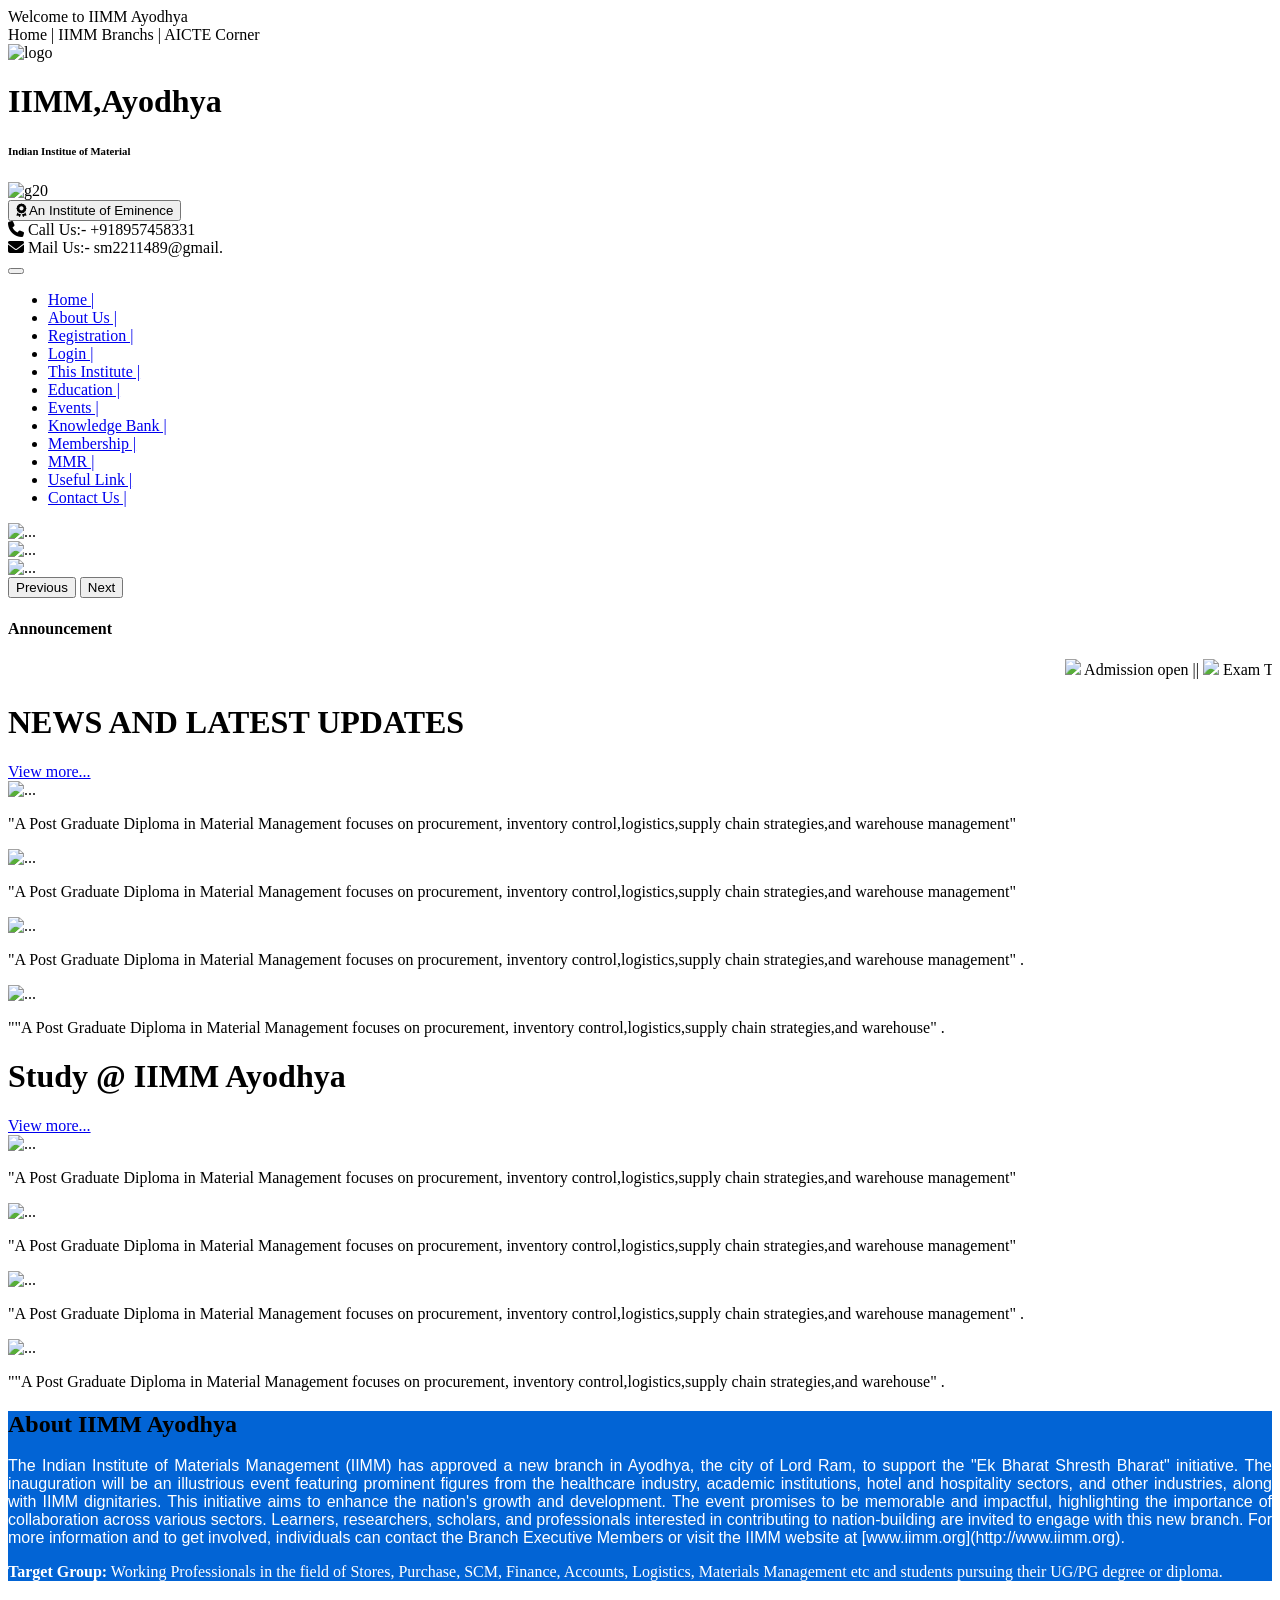
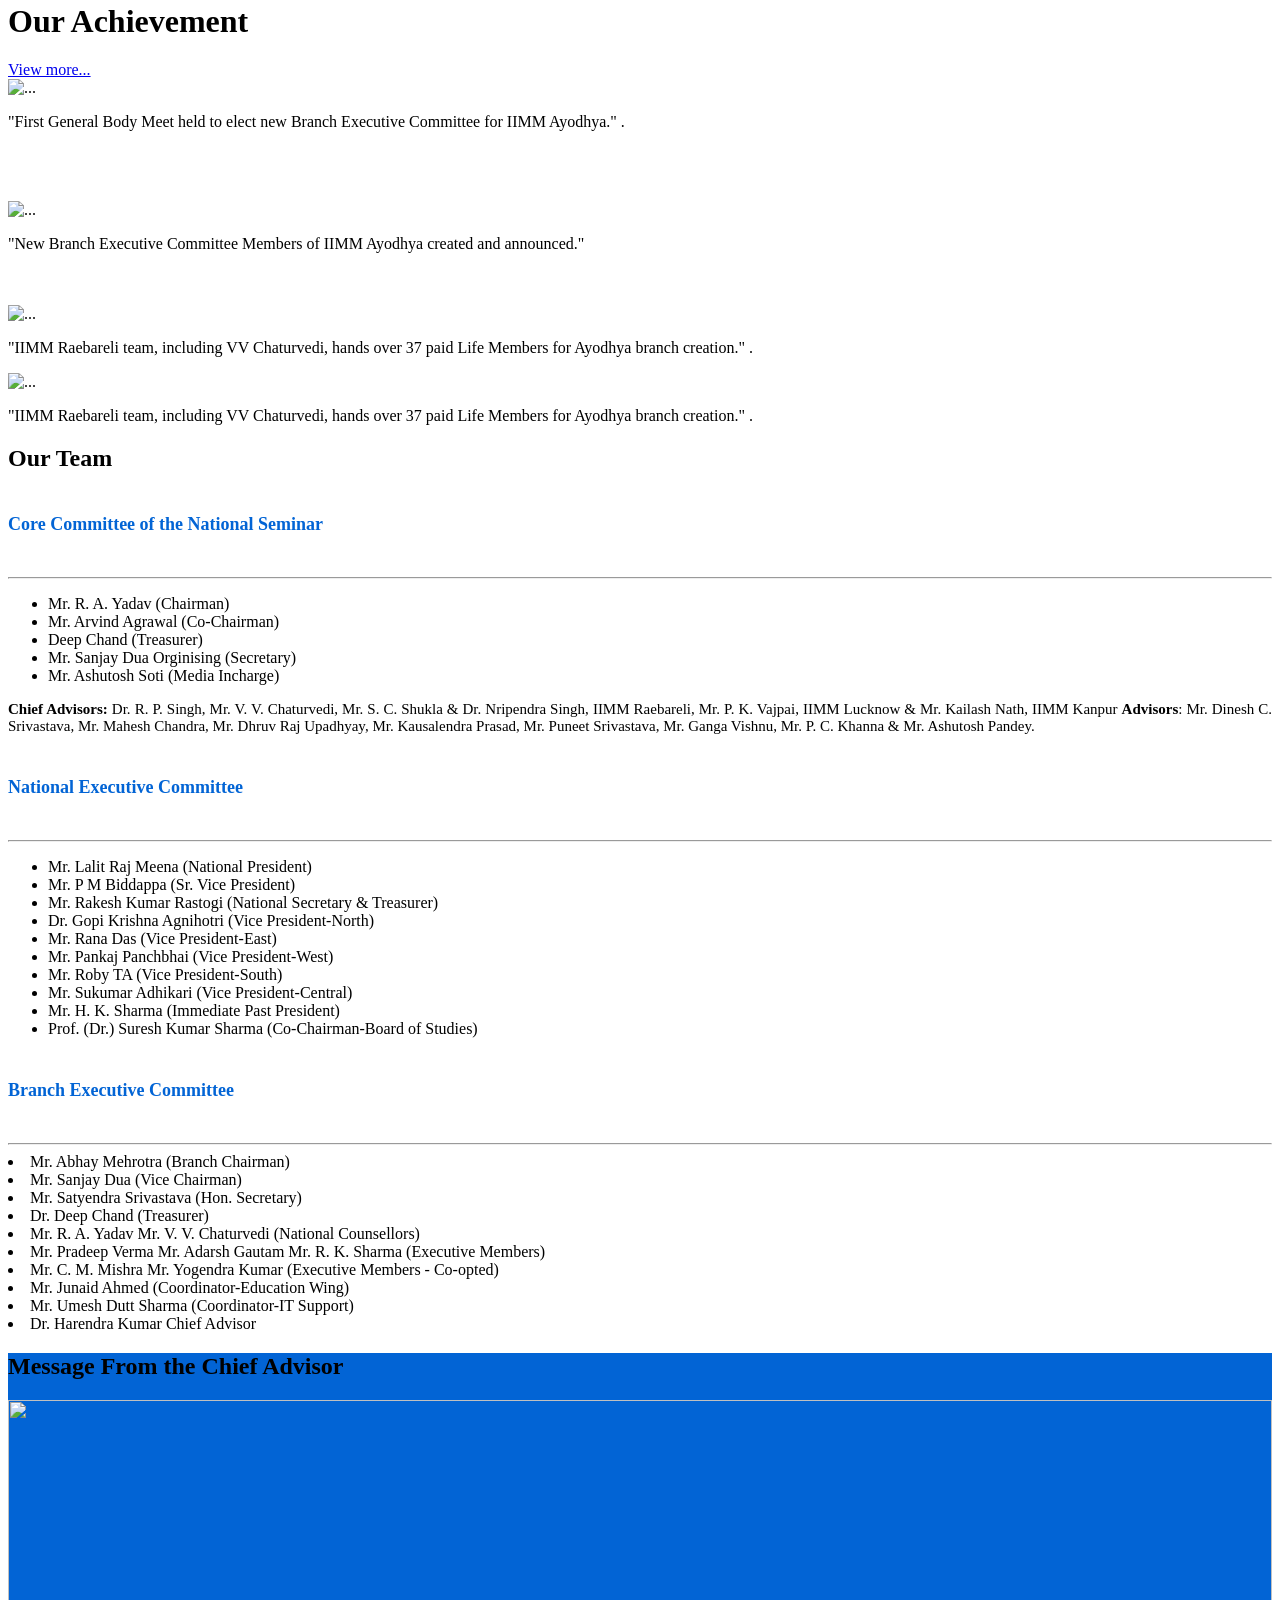
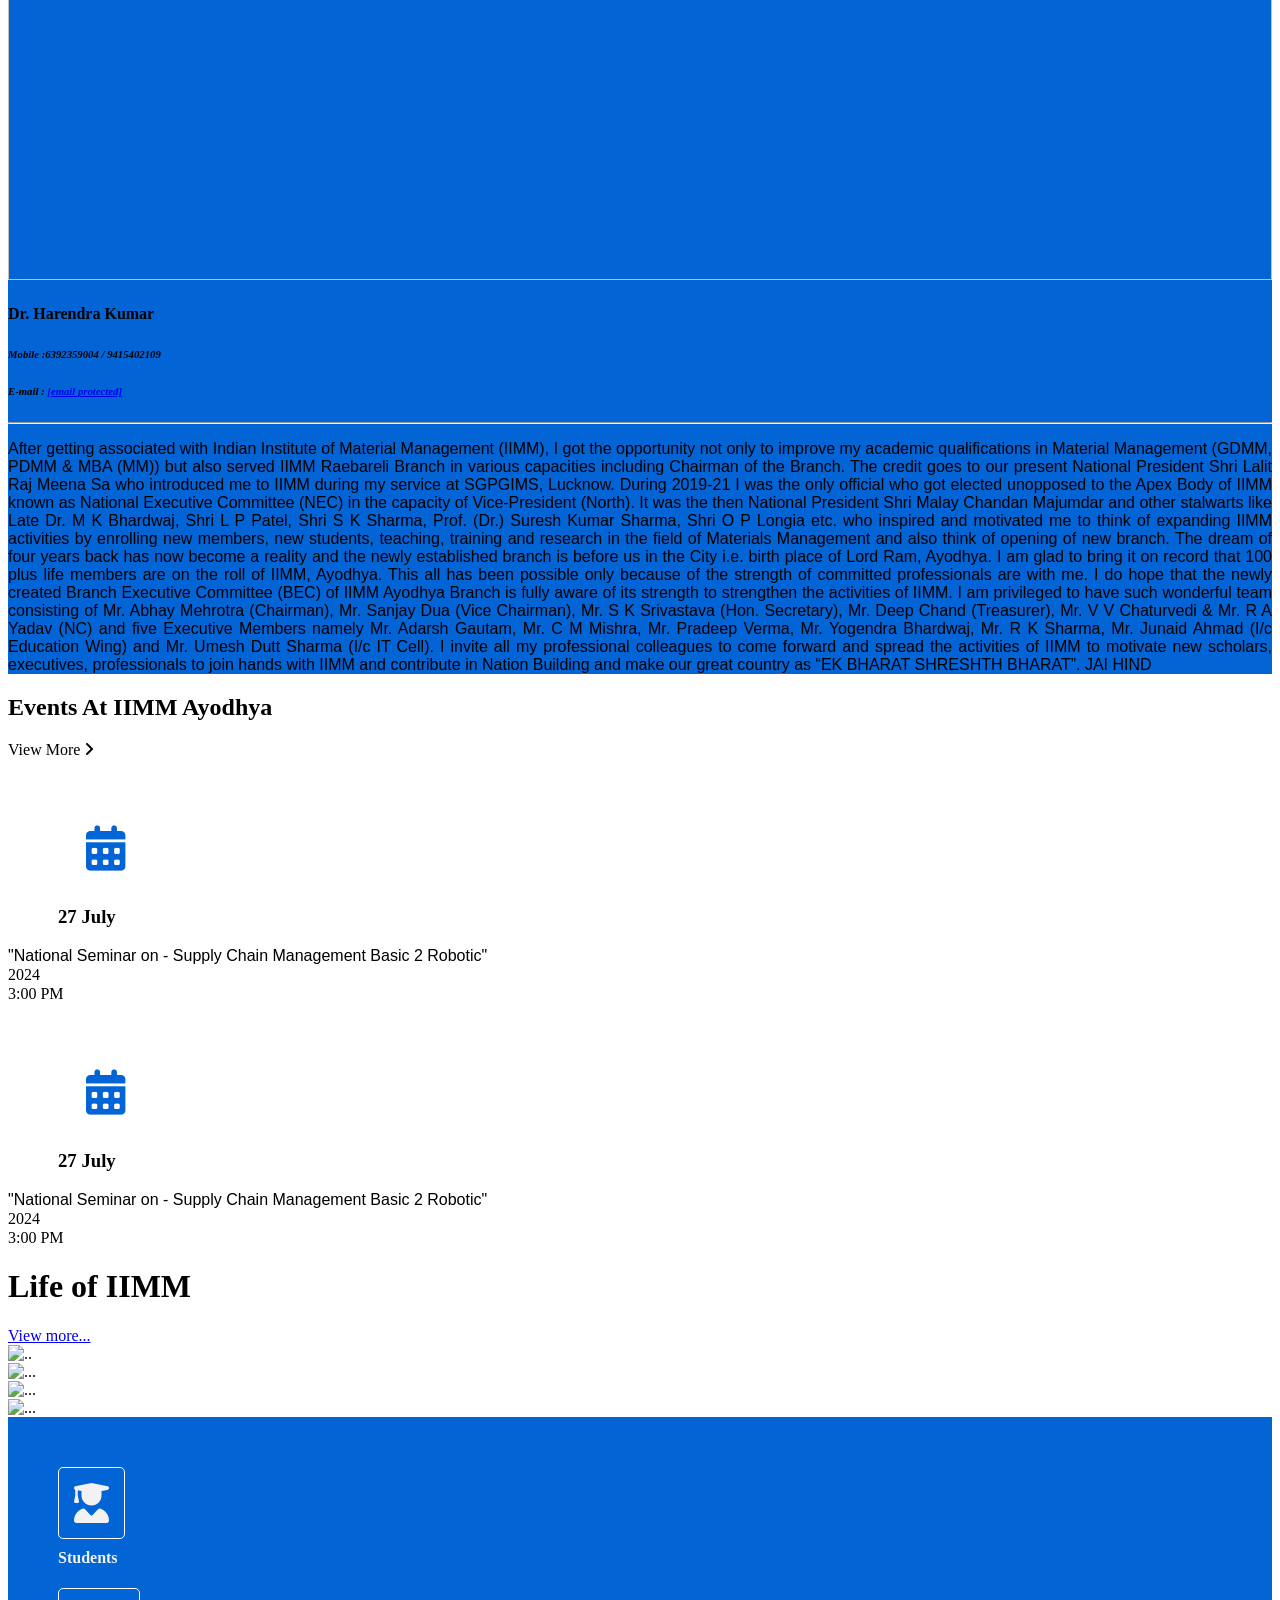
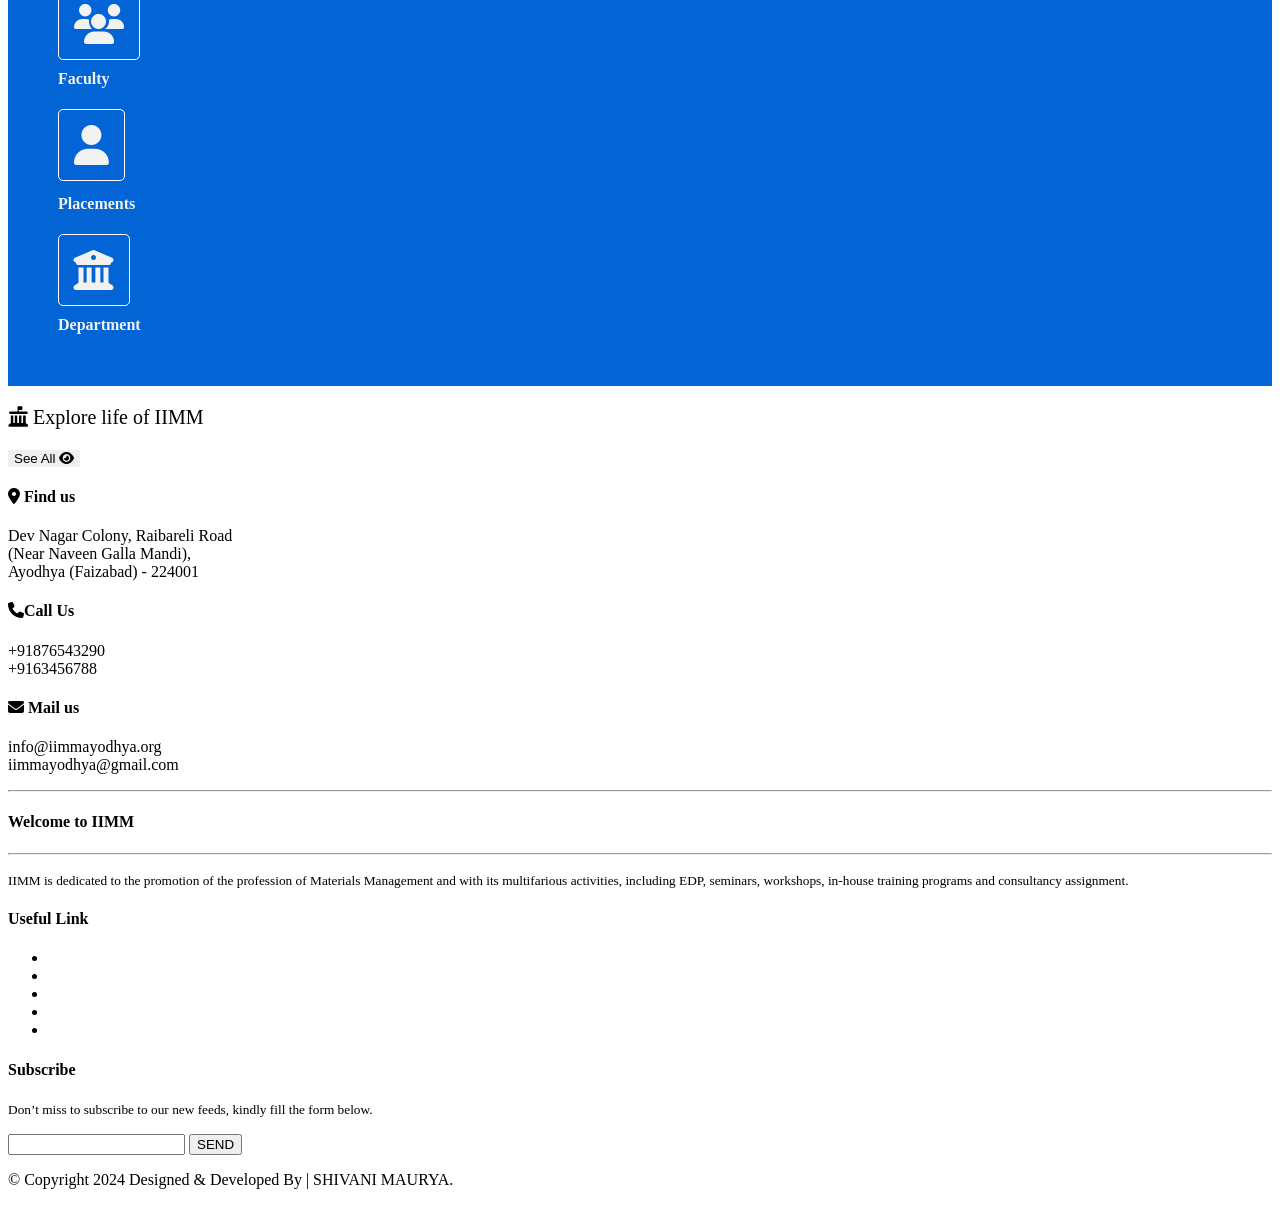
==== index.html @ 62db35c6 "Fixed  CSS path and updated file structure" ====
<!DOCTYPE html>

<html lang="en">

<head>

    <meta charset="UTF-8">

    <meta name="viewport" content="width=device-width, initial-scale=1.0">

    <title>Login Page</title>

    <link href="css/bootstrap.css"rel="stylesheet">

    <link href="css/style.css" rel="stylesheet">

    <script src="js/bootstrap.bundle.js"></script>

    <link rel="stylesheet" href="https://cdnjs.cloudflare.com/ajax/libs/font-awesome/6.6.0/css/all.min.css" integrity="sha512-Kc323vGBEqzTmouAECnVceyQqyqdsSiqLQISBL29aUW4U/M7pSPA/gEUZQqv1cwx4OnYxTxve5UMg5GT6L4JJg==" crossorigin="anonymous" referrerpolicy="no-referrer" />

</head>

<body>

    <div class="container-fluid">

    <!-- header start -->

    <div class="row bg-primary text-white py-2 text-center fw-semibold">

        <div class="col-sm-6">Welcome to IIMM Ayodhya</div>

        <div class="col-sm-6"> Home | IIMM Branchs | AICTE Corner</div>

     <!-- header end -->

      </div>

      <!-- main header strat -->

      <div class="row py-1 align-item-center">

        <div class="col-sm-2 text-end">

            <img src="images/Logo-IIMM-1.png" alt="logo" height="110">

        </div>

        <div class="col-sm-3">

            <h1>IIMM,Ayodhya</h1>

            <h6>Indian Institue of Material</h6>

        </div>

        <div class="col-sm-1"> <img src="images/2-logo.png" alt="g20" height="60"></div>

        <div class="col-sm-2">

            <button class="btn border border-dark"> <i class="fa-solid fa-award"></i> An Institute of Eminence</button>

        </div>

        <div class="col-sm-3">

            <span class="fw-semibold"> <i class="fa-solid fa-phone"></i> Call Us:- +918957458331</span>

            <br/>

            <span class="fw-semibold"> <i class="fa-solid fa-envelope"></i> Mail Us:- sm2211489@gmail.</span>

        </div>

      </div>

       <!-- main header close -->

 

      <!-- navbar start -->

      <div class="row">

        <div class="col-sm-12 py-0">

        <nav class="navbar navbar-expand-lg navbar-light bg-light">

            <div class="container-fluid bg-primary ">

            

              <button class="navbar-toggler" type="button" data-bs-toggle="collapse" data-bs-target="#navbarSupportedContent" aria-controls="navbarSupportedContent" aria-expanded="false" aria-label="Toggle navigation">

                <span class="navbar-toggler-icon"></span>

              </button>

              <div class="collapse navbar-collapse" id="navbarSupportedContent">

                <ul class="navbar-nav mx-auto mb-2 mb-lg-0 ">

                  <li class="nav-item">

                    <a class="nav-link active text-white" aria-current="page" href="index.html">Home |</a>

                  </li>

                  <li class="nav-item">

                    <a class="nav-link active text-white" href="About Us.html" tabindex="-1" aria-disabled="true">About Us |</a>

                  </li>

 

                  <li class="nav-item">

                    <a class="nav-link active text-white" href="registration.html" tabindex="-1" aria-disabled="true">Registration |</a>

                  </li>

 

                  <li class="nav-item">

                    <a class="nav-link active text-white" href="login.html" tabindex="-1" aria-disabled="true">Login |</a>

                  </li>

                  <li class="nav-item">

                    <a class="nav-link active  text-white" href="#" tabindex="-1" aria-disabled="true">This Institute |</a>

                  </li>

                  <li class="nav-item">

                    <a class="nav-link active text-white" href="#" tabindex="-1" aria-disabled="true">Education |</a>

                  </li>

                  <li class="nav-item">

                    <a class="nav-link active text-white" href="#" tabindex="-1" aria-disabled="true">Events |</a>

                  </li>

                  <li class="nav-item">

                    <a class="nav-link active text-white" href="#" tabindex="-1" aria-disabled="true">Knowledge Bank |</a>

                  </li>

                  <li class="nav-item">

                    <a class="nav-link active text-white" href="#" tabindex="-1" aria-disabled="true">Membership |</a>

                  </li>

                  <li class="nav-item">

                    <a class="nav-link active text-white" href="#" tabindex="-1" aria-disabled="true">MMR |</a>

                  </li>

                  <li class="nav-item">

                    <a class="nav-link active text-white" href="#" tabindex="-1" aria-disabled="true">Useful Link |</a>

                  </li>

                  <li class="nav-item">

                    <a class="nav-link active text-white" href="contact Us.html" tabindex="-1" aria-disabled="true">Contact Us |</a>

                  </li>

                </ul>

              </div>

            </div>

          </nav>

        </div>

      </div>

       <!-- navbar close-->

    <!-- slider start -->

    <div class="row">

      <div class="col-sm 12">

        <div id="carouselExampleControls" class="carousel slide" data-bs-ride="carousel">

          <div class="carousel-inner">

            <div class="carousel-item active">

              <img src="images/35.jpg" class="d-block w-100" alt="...">

            </div>

            <div class="carousel-item">

              <img src="images/36.jpg" class="d-block w-100" alt="...">

            </div>

            <div class="carousel-item">

              <img src="images/37.jpg" class="d-block w-100" alt="...">

            </div>

          </div>

          <button class="carousel-control-prev" type="button" data-bs-target="#carouselExampleControls"

            data-bs-slide="prev">

            <span class="carousel-control-prev-icon" aria-hidden="true"></span>

            <span class="visually-hidden">Previous</span>

          </button>

          <button class="carousel-control-next" type="button" data-bs-target="#carouselExampleControls"

            data-bs-slide="next">

            <span class="carousel-control-next-icon" aria-hidden="true"></span>

            <span class="visually-hidden">Next</span>

          </button>

        </div>

      </div>

    </div>

    <!-- slider end -->

    <!-- Announcement  start-->

    <div class="row py-2">

      <div class="col-sm-3 bg-primary text-white">

        <h4>Announcement</h4>

      </div>

      <div class="col-sm-9">

        <marquee behavior="" direction="">

          <span class="mx-3"> <img src="images/new-star.gif" height="30"> Admission open ||</span>

          <span class="mx-3"> <img src="images/new-star.gif" height="30"> Exam Time Table ||</span>

          <span class="mx-3"> <img src="images/new-star.gif" height="30"> Workshop at IIMM ||</span>

          <span class="mx-3"> <img src="images/new-star.gif" height="30"> Apply Scholarship ||</span>

          <span class="mx-3"> <img src="images/new-star.gif" height="30"> Date ||</span>

        </marquee>

      </div>

    </div>

    <!-- Announcement end -->

    <!-- News and update start -->

 

    <div class="row mt-5">

      <div class="col-sm-10   mx-auto">

        <div class="row mb-4">

          <div class="col-sm-6 border-start border-5 border-primary">

            <h1> NEWS AND LATEST UPDATES</h1>

          </div>

          <div class="col-sm-6 text-end"><a href="#" class="btn">View more...</a></div>

        </div>

 

        <div class="row">

          <div class="col-sm-3">

            <div class="card shadow h-100 ">

              <img src="images/Business.jpg" class="card-img-top" alt="...">

              <div class="card-body">

                <p class="card-text">"A Post Graduate Diploma in Material Management focuses on procurement,

                  inventory control,logistics,supply chain strategies,and warehouse management"

                </p>

 

              </div>

            </div>

          </div>

          <div class="col-sm-3">

            <div class="card shadow h-100">

              <img src="images/courses1.jpg" class="card-img-top" alt="...">

              <div class="card-body">

 

                <p class="card-text">"A Post Graduate Diploma in Material Management focuses on procurement,

                  inventory control,logistics,supply chain strategies,and warehouse management"</p>

 

              </div>

            </div>

          </div>

          <div class="col-sm-3">

            <div class="card shadow h-100 ">

              <img src="images/couses4.jpg" class="card-img-top" alt="...">

              <div class="card-body">

                <p class="card-text">"A Post Graduate Diploma in Material Management focuses on procurement,

                  inventory control,logistics,supply chain strategies,and warehouse management"

 

                  .</p>

              </div>

            </div>

          </div>

          <div class="col-sm-3">

            <div class="card shadow ">

              <img src="images/courseslast.jpg" class="card-img-top" alt="...">

              <div class="card-body">

                <p class="card-text">""A Post Graduate Diploma in Material Management focuses on procurement,

                  inventory control,logistics,supply chain strategies,and warehouse"

 

                  .</p>

              </div>

            </div>

          </div>

        </div>

      </div>

    </div>

 

    <!-- news and update end -->

    <!-- study iimm start -->

 

    <div class="row mt-5">

      <div class="col-sm-10   mx-auto">

        <div class="row mb-4">

          <div class="col-sm-6 border-start border-5 border-primary">

            <h1>Study @ IIMM Ayodhya</h1>

          </div>

          <div class="col-sm-6 text-end"><a href="#" class="btn">View more...</a></div>

        </div>

 

        <div class="row">

          <div class="col-sm-3">

            <div class="card shadow h-100 ">

              <img src="images/Business.jpg" class="card-img-top" alt="...">

              <div class="card-body">

                <p class="card-text">"A Post Graduate Diploma in Material Management focuses on procurement,

                  inventory control,logistics,supply chain strategies,and warehouse management"

                </p>

 

              </div>

            </div>

          </div>

          <div class="col-sm-3">

            <div class="card shadow h-100">

              <img src="images/courses1.jpg" class="card-img-top" alt="...">

              <div class="card-body">

 

                <p class="card-text">"A Post Graduate Diploma in Material Management focuses on procurement,

                  inventory control,logistics,supply chain strategies,and warehouse management"</p>

 

              </div>

            </div>

          </div>

          <div class="col-sm-3">

            <div class="card shadow h-100 ">

              <img src="images/couses4.jpg" class="card-img-top" alt="...">

              <div class="card-body">

                <p class="card-text">"A Post Graduate Diploma in Material Management focuses on procurement,

                  inventory control,logistics,supply chain strategies,and warehouse management"

 

                  .</p>

              </div>

            </div>

          </div>

          <div class="col-sm-3">

            <div class="card shadow ">

              <img src="images/courseslast.jpg" class="card-img-top" alt="...">

              <div class="card-body">

                <p class="card-text">""A Post Graduate Diploma in Material Management focuses on procurement,

                  inventory control,logistics,supply chain strategies,and warehouse"

 

                  .</p>

              </div>

            </div>

          </div>

        </div>

      </div>

    </div>

 

    <!-- study iimm end -->

 

    <!-- study zone -->

    <!-- Dicitor Massege -->

    <div class="row" style="background-color: rgb(2, 100, 213);">

      <div>

        <div class="container">

          <div class="row p-4">

            <div class="col-md-12">

              <h2 class="mb-3 fw-bold nu11 text-light">About IIMM Ayodhya</h2>

              <p style="font-family: ; color: white; text-align: justify; font-family: sans-serif;">The Indian Institute

                of Materials Management (IIMM) has approved a new branch in Ayodhya, the city of Lord Ram, to support

                the "Ek Bharat Shresth Bharat" initiative. The inauguration will be an illustrious event

                featuring prominent figures from the healthcare industry, academic institutions,

                hotel and hospitality sectors, and other industries, along with IIMM dignitaries. This initiative aims

                to enhance the nation's growth and development.

                The event promises to be memorable and impactful, highlighting the importance of collaboration across

                various sectors. Learners, researchers, scholars, and professionals interested in contributing to

                nation-building are invited to engage with this new branch. For more information and to get involved,

                individuals can contact the Branch Executive Members or visit the IIMM website at

                [www.iimm.org](http://www.iimm.org).

              </p>

              <p style="color:white;" class="mt-0"><b>Target Group:</b> Working Professionals in the field of Stores,

                Purchase, SCM, Finance, Accounts, Logistics, Materials Management etc and students pursuing their UG/PG

                degree or diploma.</p>

            </div>

          </div>

 

        </div>

      </div>

    </div>

    <!-- Dicitor Massege -->

    <!-- Our achvementstart -->

 

    <div class="row mt-5">

      <div class="col-sm-10   mx-auto">

        <div class="row mb-4">

          <div class="col-sm-6 border-start border-5 border-primary">

            <h1>Our Achievement</h1>

          </div>

          <div class="col-sm-6 text-end"><a href="#" class="btn">View more...</a></div>

        </div>

 

        <div class="row">

          <div class="col-sm-3">

            <div class="card shadow">

              <img src="images/achivewnt1.jpg" class="card-img-top" alt="...">

              <div class="card-body">

                <p class="card-text">"First General Body Meet held to elect new Branch Executive Committee for IIMM

                  Ayodhya."

 

                  .<br /><br /><br /><br /></p>

 

              </div>

            </div>

          </div>

          <div class="col-sm-3">

            <div class="card shadow">

              <img src="images/achvement2.jpg" class="card-img-top" alt="...">

              <div class="card-body">

 

                <p class="card-text">"New Branch Executive Committee Members of IIMM Ayodhya created and

                  announced."<br /><br /><br /></p>

 

              </div>

            </div>

          </div>

          <div class="col-sm-3">

            <div class="card shadow">

              <img src="images/achvement3.jpg" class="card-img-top" alt="...">

              <div class="card-body">

                <p class="card-text">"IIMM Raebareli team, including VV Chaturvedi, hands over 37 paid Life Members for

                  Ayodhya branch creation."

 

                  .</p>

              </div>

            </div>

          </div>

          <div class="col-sm-3">

            <div class="card shadow">

              <img src="images/achevemnt4.jpg" class="card-img-top" alt="...">

              <div class="card-body">

                <p class="card-text">"IIMM Raebareli team, including VV Chaturvedi, hands over 37 paid Life Members for

                  Ayodhya branch creation."

 

                  .</p>

              </div>

            </div>

          </div>

        </div>

      </div>

    </div>

    <!-- Our achvementend -->

 

    <!-- our team start -->

    <div class="container">

      <h2 class="mb-3 fw-bold nu1 border-start border-5 border-primary">Our Team</h2>

      <div class="row mt-4 mb-5">

        <div class="col-sm-4 mt">

          <div class="card p-4  h-100 rounded-0 shadow" style="width: 100%;">

            <h6 class="fw-bold text-center " style="color:rgb(2, 100, 213); font-size:18px;">Core Committee of the

              National Seminar</h6>

            <hr>

            <ul>

              <li>Mr. R. A. Yadav (Chairman)</li>

              <li> Mr. Arvind Agrawal

                (Co-Chairman)</li>

 

              <li>Deep Chand (Treasurer)

              </li>

              <li>Mr. Sanjay Dua Orginising (Secretary)</li>

              <li>Mr. Ashutosh Soti (Media Incharge)</li>

            </ul>

 

            <p style="text-align: justify; font-size: 15px;"><b> Chief Advisors:</b> Dr. R. P. Singh, Mr. V. V.

              Chaturvedi, Mr. S. C. Shukla & Dr. Nripendra Singh, IIMM Raebareli, Mr. P. K. Vajpai, IIMM Lucknow & Mr.

              Kailash Nath, IIMM Kanpur

              <b>Advisors</b>: Mr. Dinesh C. Srivastava, Mr. Mahesh Chandra, Mr. Dhruv Raj Upadhyay, Mr. Kausalendra

              Prasad, Mr. Puneet Srivastava, Mr. Ganga Vishnu, Mr. P. C. Khanna & Mr. Ashutosh Pandey.</b>

          </div>

        </div>

        <div class="col-sm-4 mt">

          <div class="card p-4 rounded-0 shadow h-100" style="width: 100%;">

            <h6 class="fw-bold text-center" style="color:rgb(2, 100, 213);font-size:18px">

              National Executive Committee

            </h6>

            <hr>

            <ul>

              <li>Mr. Lalit Raj Meena (National President)</li>

              <li>Mr. P M Biddappa (Sr. Vice President)</li>

              <li>Mr. Rakesh Kumar Rastogi (National Secretary & Treasurer)</li>

              <li>Dr. Gopi Krishna Agnihotri (Vice President-North)</li>

              <li> Mr. Rana Das

 

                (Vice President-East)

              </li>

 

              <li> Mr. Pankaj Panchbhai

                (Vice President-West)</li>

              <li> Mr. Roby TA (Vice President-South)</li>

              <li>Mr. Sukumar Adhikari (Vice President-Central)</li>

              <li>Mr. H. K. Sharma

                (Immediate Past President)</li>

              <li> Prof. (Dr.) Suresh Kumar Sharma (Co-Chairman-Board of Studies)</li>

            </ul>

 

          </div>

        </div>

 

        <div class="col-sm-4 mt">

          <div class="card p-4  h-100  rounded-0 shadow" style="width: 100%;">

            <h6 class="fw-bold text-center" style="color:rgb(2, 100, 213); font-size:18px">

 

              Branch Executive Committee

            </h6>

            <hr>

 

 

            <li> Mr. Abhay Mehrotra (Branch Chairman)</li>

            <li>

              Mr. Sanjay Dua

              (Vice Chairman)

            </li>

            <li>Mr. Satyendra Srivastava

              (Hon. Secretary)

 

            </li>

            <li> Dr. Deep Chand (Treasurer)</li>

            <li> Mr. R. A. Yadav Mr. V. V. Chaturvedi (National Counsellors) </li>

            <li> Mr. Pradeep Verma Mr. Adarsh Gautam Mr. R. K. Sharma (Executive Members)</li>

            <li> Mr. C. M. Mishra Mr. Yogendra Kumar (Executive Members - Co-opted)</li>

            <li> Mr. Junaid Ahmed

              (Coordinator-Education Wing)</li>

            <li> Mr. Umesh Dutt Sharma

              (Coordinator-IT Support)</li>

            <li> Dr. Harendra Kumar Chief Advisor</li>

            </ul>

 

          </div>

        </div>

      </div>

    </div>

    <!-- next sectionn -->

 

    <!-- Dicitor Massege -->

    <div class="row" style="background-color: rgb(2, 100, 213);">

      <div>

        <div class="container">

          <div class="row p-4">

            <div class="col-sm-6">

              <h2 class="mb-3 fw-bold nu11 text-light">Message From the Chief Advisor</h2>

 

            </div>

          </div>

          <div class="row mt-3">

            <div class="col-sm-4 mb-5 w100 mt-4">

              <img src="images/Ds images.jpg" style="height: 480px; width:100%;" alt="">

              <div class="text-center mt-3 text-light">

                <h4 class="fw-bold">Dr. Harendra Kumar</h4>

               <h6 style="font-style:italic ;">Mobile :6392359004 / 9415402109</h6>

 

                <h6 style="font-style:italic ;" class="mt-0">E-mail : <a href="/cdn-cgi/l/email-protection"

                    class="__cf_email__"

                    data-cfemail="4e262f3c2b202a3c2f253d3c270e29232f2722602d2123">[email&#160;protected]</a> </h6>

              </div>

 

 

            </div>

            <div class="col-sm-8 text-light w100">

 

              <hr>

              <p style="font-family: 'Segoe UI', Tahoma, Geneva, Verdana, sans-serif; text-align: justify;"> After

                getting associated with Indian Institute of Material Management (IIMM), I got the opportunity not only

                to improve my academic qualifications in Material Management (GDMM, PDMM & MBA (MM)) but also served

                IIMM Raebareli Branch in various capacities including Chairman of the Branch. The credit goes to our

                present National President Shri Lalit Raj Meena Sa who introduced me to IIMM during my service at

                SGPGIMS, Lucknow. During 2019-21 I was the only official who got elected unopposed to the Apex Body of

                IIMM known as National Executive Committee (NEC) in the capacity of Vice-President (North). It was the

                then National President Shri Malay Chandan Majumdar and other stalwarts like Late Dr. M K Bhardwaj, Shri

                L P Patel, Shri S K Sharma, Prof. (Dr.) Suresh Kumar Sharma, Shri O P Longia etc. who inspired and

                motivated me to think of expanding IIMM activities by enrolling new members, new students, teaching,

                training and research in the field of Materials Management and also think of opening of new branch. The

                dream of four years back has now become a reality and the newly established branch is before us in the

                City i.e. birth place of Lord Ram, Ayodhya. I am glad to bring it on record that 100 plus life members

                are on the roll of IIMM, Ayodhya. This all has been possible only because of the strength of committed

                professionals are with me. I do hope that the newly created Branch Executive Committee (BEC) of IIMM

                Ayodhya Branch is fully aware of its strength to strengthen the activities of IIMM. I am privileged to

                have such wonderful team consisting of Mr. Abhay Mehrotra (Chairman), Mr. Sanjay Dua (Vice Chairman),

                Mr. S K Srivastava (Hon. Secretary), Mr. Deep Chand (Treasurer), Mr. V V Chaturvedi & Mr. R A Yadav (NC)

                and five Executive Members namely Mr. Adarsh Gautam, Mr. C M Mishra, Mr. Pradeep Verma, Mr. Yogendra

                Bhardwaj, Mr. R K Sharma, Mr. Junaid Ahmad (I/c Education Wing) and Mr. Umesh Dutt Sharma (I/c IT Cell).

                I invite all my professional colleagues to come forward and spread the activities of IIMM to motivate

                new scholars, executives, professionals to join hands with IIMM and contribute in Nation Building and

                make our great country as “EK BHARAT SHRESHTH BHARAT”.

                JAI HIND

 

              </p>

            </div>

          </div>

        </div>

      </div>

    </div>

 

    <!-- Dicitor Massege -->

    <!-- Our Events start -->

    <div class="row">

      <div>

        <div class="container">

          <div class="row mt-5">

            <div class="col-sm-10">

              <h2 class="fw-bold nu1 border-start border-5 border-primary">Events At IIMM Ayodhya</h2>

            </div>

            <div class="col-sm-2">

              <p>View More&nbsp;<i class="fa-solid fa-angle-right" style="font-size: 16px;"></i></p>

            </div>

          </div>

          <div class="row">

            <div class="row row-cols-1 row-cols-md-2 g-4 mb-5">

              <div class="col cb">

                <div class="card border-0">

                  <div class="row mx-auto p-0 shadow rounded-2">

                    <div class="col-sm-4 ss">

                      <h1 class=" fw-bold"

                        style="color:rgb(2, 100, 213); padding-left: 78px; font-size: 45px; padding-top:35px;"><i

                          class="fa-solid fa-calendar-days"></i>&nbsp;</h1>

                      <h3 class=" fw-bold pb-3" style="padding-left:50px; ">27 July</h3>

                    </div>

                    <div class="col-sm-8 border">

 

                      <div class="card-body">

                        <!-- <h5 class="card-title">Card title</h5> -->

                        <p class="card-text p-2" style="text-align: justify; font-family: sans-serif;">

                          "National Seminar on - Supply Chain Management Basic 2 Robotic"

                        </p>

                        <div class="row mt-4">

                          <div class="col-sm-3 w50">

 

                            <p class="pt-0 fw-bold" style="margin-top: -15px; ;">2024</p>

 

                          </div>

                          <div class="col-sm-9 text-end w50">

                            <p class="pt-0 fw-bold" style="margin-top: -15px; ">3:00 PM</p>

 

                          </div>

                        </div>

 

                      </div>

                    </div>

                  </div>

                </div>

              </div>

              <div class="col cb">

                <div class="card border-0">

                  <div class="row my-auto p-0 mx-auto shadow rounded-2">

                    <div class="col-sm-4 ss">

                      <h1 class=" fw-bold"

                        style="color:rgb(2, 100, 213); padding-left: 78px; font-size: 45px; padding-top:35px;"><i

                          class="fa-solid fa-calendar-days"></i>&nbsp;</h1>

                      <h3 class=" fw-bold pb-3" style="padding-left:50px; ">27 July</h3>

                    </div>

                    <div class="col-sm-8 border">

 

                      <div class="card-body">

                        <!-- Card title</h5> -->

                        <p class="card-text p-2 " style="text-align: justify; font-family: sans-serif;">

                          "National Seminar on - Supply Chain Management Basic 2 Robotic"

                        </p>

                        <div class="row mt-3">

                          <div class="col-sm-3 w50">

                            <p class="pt-0 fw-bold" style="margin-top: -15px; ;">2024</p>

                          </div>

                          <div class="col-sm-9  text-end w50">

                            <p class="pt-0 fw-bold" style="margin-top: -15px; ">3:00 PM</p>

                          </div>

                        </div>

                      </div>

                    </div>

                  </div>

                </div>

              </div>

            </div>

          </div>

        </div>

      </div>

    </div>

 

    <!-- Our Events end -->

    <!-- life of iimm start -->

 

 

    <div class="row mt-5">

      <div class="col-sm-10   mx-auto">

        <div class="row mb-4">

          <div class="col-sm-6 border-start border-5 border-primary">

            <h1>Life of IIMM</h1>

          </div>

          <div class="col-sm-6 text-end"><a href="#" class="btn">View more...</a></div>

        </div>

 

        <div class="row">

          <div class="col-sm-3">

            <div class="card shadow">

              <img src="images/s14.jpg" class="card-img-top" alt="..">

              <div class="card-body">

              </div>

            </div>

          </div>

          <div class="col-sm-3">

            <div class="card shadow">

              <img src="images/s15.jpg" class="card-img-top" alt="...">

              <div class="card-body">

              </div>

            </div>

          </div>

          <div class="col-sm-3">

            <div class="card shadow">

              <img src="images/s16.jpg" class="card-img-top" alt="...">

              <div class="card-body">

              </div>

            </div>

          </div>

          <div class="col-sm-3">

            <div class="card shadow">

              <img src="images/s15.jpg" class="card-img-top" alt="...">

              <div class="card-body">

              </div>

            </div>

          </div>

        </div>

      </div>

    </div>

 

    <!-- life of iimm end -->

 

    <!-- counter -->

 

    <div class="row">

      <div class="row" style="background-color: rgb(2, 100, 213); color: #f2f2f2; padding: 50px; padding-bottom: 30px;">

 

        <div class="col-sm-3 text-center text-light my-auto w50">

          <div class="p-3">

            <span></span>

            <i class="fa-solid fa-user-graduate "

              style="font-size: 40px; border:1px solid white; padding: 15px; border-radius: 5px;"></i>

            <h4 style="margin-top: 10px;" class="t22a">Students </h4>

            <h4 class="value" a="+" akhi="0"></h4>

            <div style="font-size: 20px;;"></div>

          </div>

        </div>

        <div class="col-sm-3 text-center w50">

          <div class=" p-3">

 

            <i class="fa-solid fa-users"

              style="font-size: 40px; border:1px solid white; padding: 15px; border-radius: 5px;"></i>

            <h4 style="margin-top: 10px;" class="">Faculty</h4>

            <h4 class="value t121" a="+" akhi="0"></h4>

          </div>

        </div>

        <div class="col-sm-3 text-center w50">

          <div class=" p-3">

            <i class="fa-solid fa-user i2"

              style="font-size: 40px; border:1px solid white; padding: 15px; border-radius: 5px;"></i>

            <h4 style="margin-top: 14px;" class="t1">Placements</h4>

            <h4 class="value t211" id="p" a="%" akhi="0"></h4>

          </div>

        </div>

        <div class="col-sm-3 text-center w50">

          <div class=" p-3">

            <i class="fa-solid fa-building-columns t2"

              style="font-size: 40px; border:1px solid white; padding: 15px; border-radius: 5px;"></i>

            <h4 style="margin-top: 10px;" class="t1">Department</h4>

            <h4 class="value t21" a="+" akhi="0"></h4>

          </div>

        </div>

 

      </div>

 

    </div>

  </div>

  </div>

  </div>

  </section>

  </div>

  </div>

  <p class="text-center mt-3 mb-3 fw-bold" style="font-size: 20px;;"><i class="fa-solid fa-landmark-flag"></i>

    Explore life of IIMM </p>

  <a href="gel.html" target="_blank"><button class="btn btn-primary p-2 fw-bold w-100"

      style="border: 0px;  border-radius: 0px;">See All <i class="fa-solid fa-eye"></i> </button></a>

  </div>

  </div>

<!-- counter -->

 

  <!-- footer start -->

  <div class="row bg-primary py-5 mt-5 text-white">

    <div class="col-sm-10 mx-auto ">

      <div class="row">

        <div class="col-sm-4 py-3">

          <h4> <i class="fa-solid fa-location-dot fs-2"></i> Find us</h4>

          <p class="ms-4">Dev Nagar Colony, Raibareli Road<br>

            (Near Naveen Galla Mandi),<br> Ayodhya (Faizabad) - 224001

          </p>

        </div>

        <div class="col-sm-4 py-3">

          <h4><i class="fa-solid fa-phone"></i>Call Us</h4>

          <p class="ms-4">+91876543290<br>+9163456788</p>

        </div>

        <div class="col-sm-4 py-3">

          <h4><i class="fa-solid fa-envelope"></i> Mail us</h4>

          <p class="ms-4">info@iimmayodhya.org<br>

            iimmayodhya@gmail.com

          </p>

        </div>

 

      </div>

      <hr class="text-black" />

      <div class="row">

        <div class="col-sm-4">

          <h4>Welcome to IIMM</h4>

          <hr>

          <p class="mytext"> <small>IIMM is dedicated to the promotion of the profession of Materials Management and

              with its multifarious activities, including EDP, seminars, workshops, in-house training programs and

              consultancy assignment.

            </small>

          </p>

        </div>

        <div class="col-sm-4">
            <h4>Useful Link</h4>
            <ul>
              <li class="text-white"><a href="#"
                  style="color:white">Home</a>&nbsp;&nbsp;&nbsp;&nbsp;&nbsp;&nbsp;&nbsp;&nbsp;&nbsp;&nbsp;&nbsp;
                &nbsp;&nbsp;&nbsp;&nbsp;&nbsp;&nbsp;&nbsp;&nbsp;&nbsp;&nbsp;<a href="#" style="color:white">About</a>
              </li>
              <li class="text-white"><a href="#"
                  style="color:white">services</a>&nbsp;&nbsp;&nbsp;&nbsp;&nbsp;&nbsp;&nbsp;&nbsp;&nbsp;&nbsp;&nbsp;
                &nbsp;&nbsp;&nbsp;&nbsp;&nbsp;&nbsp;&nbsp;<a href="#" style="color:white">portfolio</a></li>


              <li class="text-white"><a href="#"
                  style="color:white">contact</a>&nbsp;&nbsp;&nbsp;&nbsp;&nbsp;&nbsp;&nbsp;&nbsp;&nbsp;&nbsp;&nbsp;
                &nbsp;&nbsp;&nbsp;&nbsp;&nbsp;&nbsp;&nbsp;<a href="#" style="color:white">About Us</a></li>
              <li class="text-white"><a href="#" style="color:white">Our
                  services</a>&nbsp;&nbsp;&nbsp;&nbsp;&nbsp;&nbsp;&nbsp;&nbsp;&nbsp;&nbsp;&nbsp;
                <a href="#" style="color:white">Latest News</a>
              </li>
              <li class="text-white"><a href="#" style="color:white">Contact
                  Us</a>&nbsp;&nbsp;&nbsp;&nbsp;&nbsp;&nbsp;&nbsp;&nbsp;&nbsp;&nbsp;&nbsp;
                &nbsp;<a href="#" style="color:white">Expert Team</a></li>
            </ul>

          </div>
        

        <div class="col-sm-4">

          <h4>Subscribe</h4>

          <p class="mytext mt-4">

            <small>Don’t miss to subscribe to our new feeds, kindly fill the form below.</small>

          </p>

          <div class="position-relative">

            <input type="text" class="form-control position-absolute py-3">

            <button class="btn btn-danger position-absolute end-0 py-3 " style=background-color: #ff5e14;>SEND</button>

          </div>

        </div>

      </div>

    </div>

 

    <div class="copyright-area">

      <div class="container">

        <div class="row">

          <div class="col-xl-6 col-lg-6 text-center text-lg-left">

            <div class="copyright-text text-start">

              <p>© Copyright 2024 Designed & Developed By | SHIVANI MAURYA.</p>

            </div>

          </div>

        </div>

      </div>

    </div>

    </footer>

  </div>

  </div>

  </div>

  <!-- footer end -->

  </div>

</body>

 

</html>
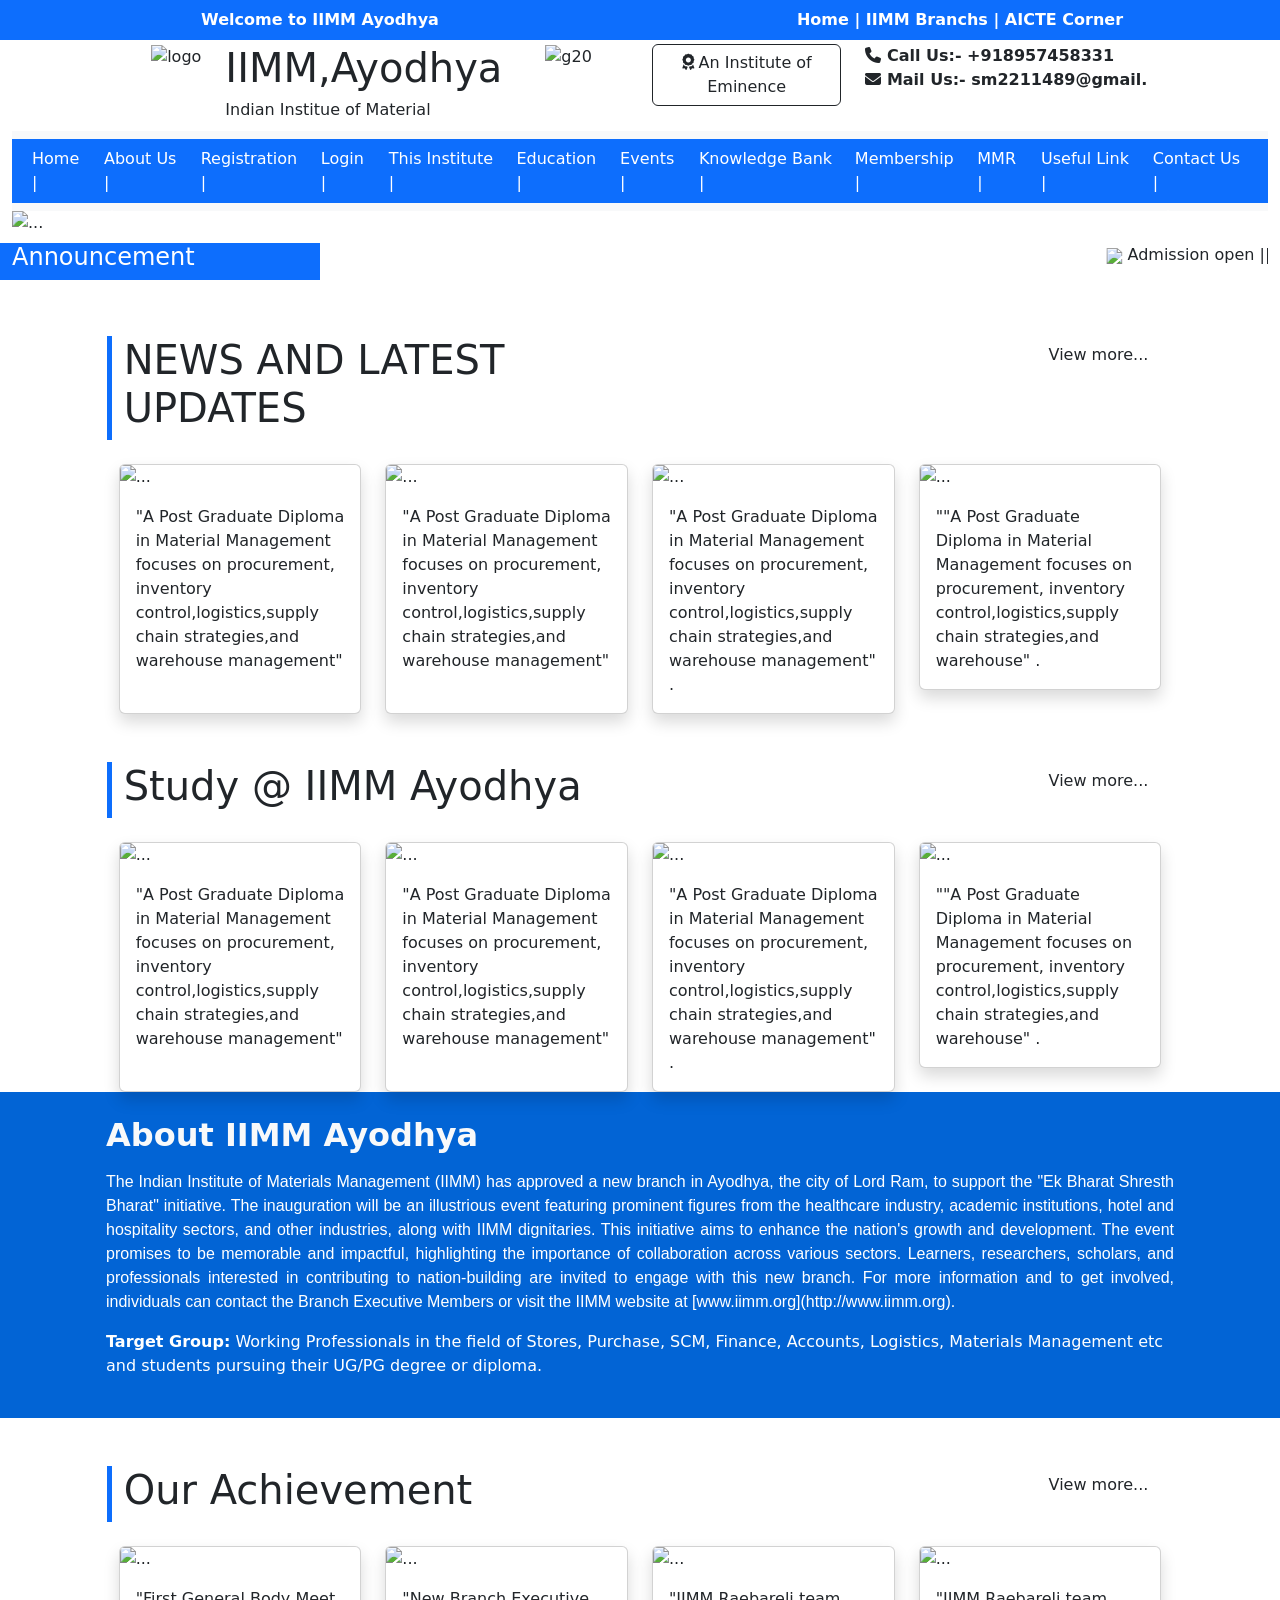
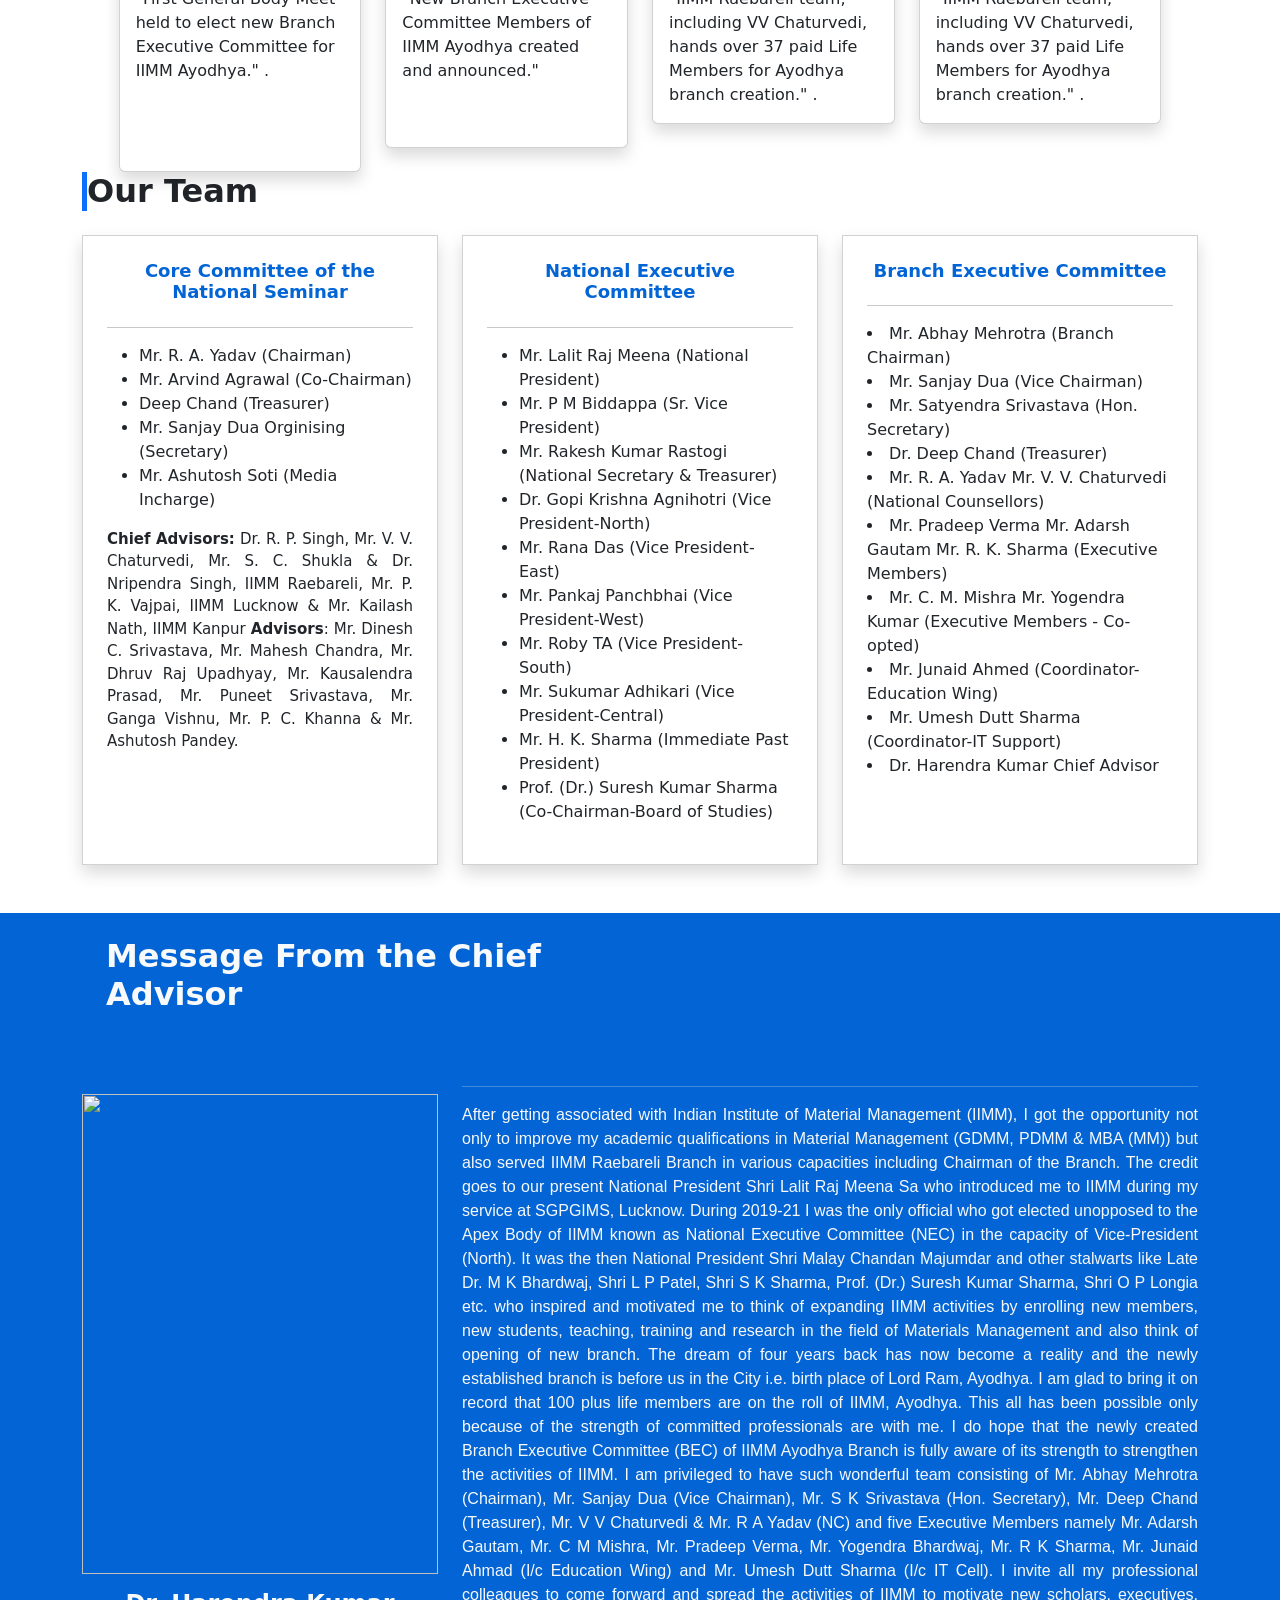
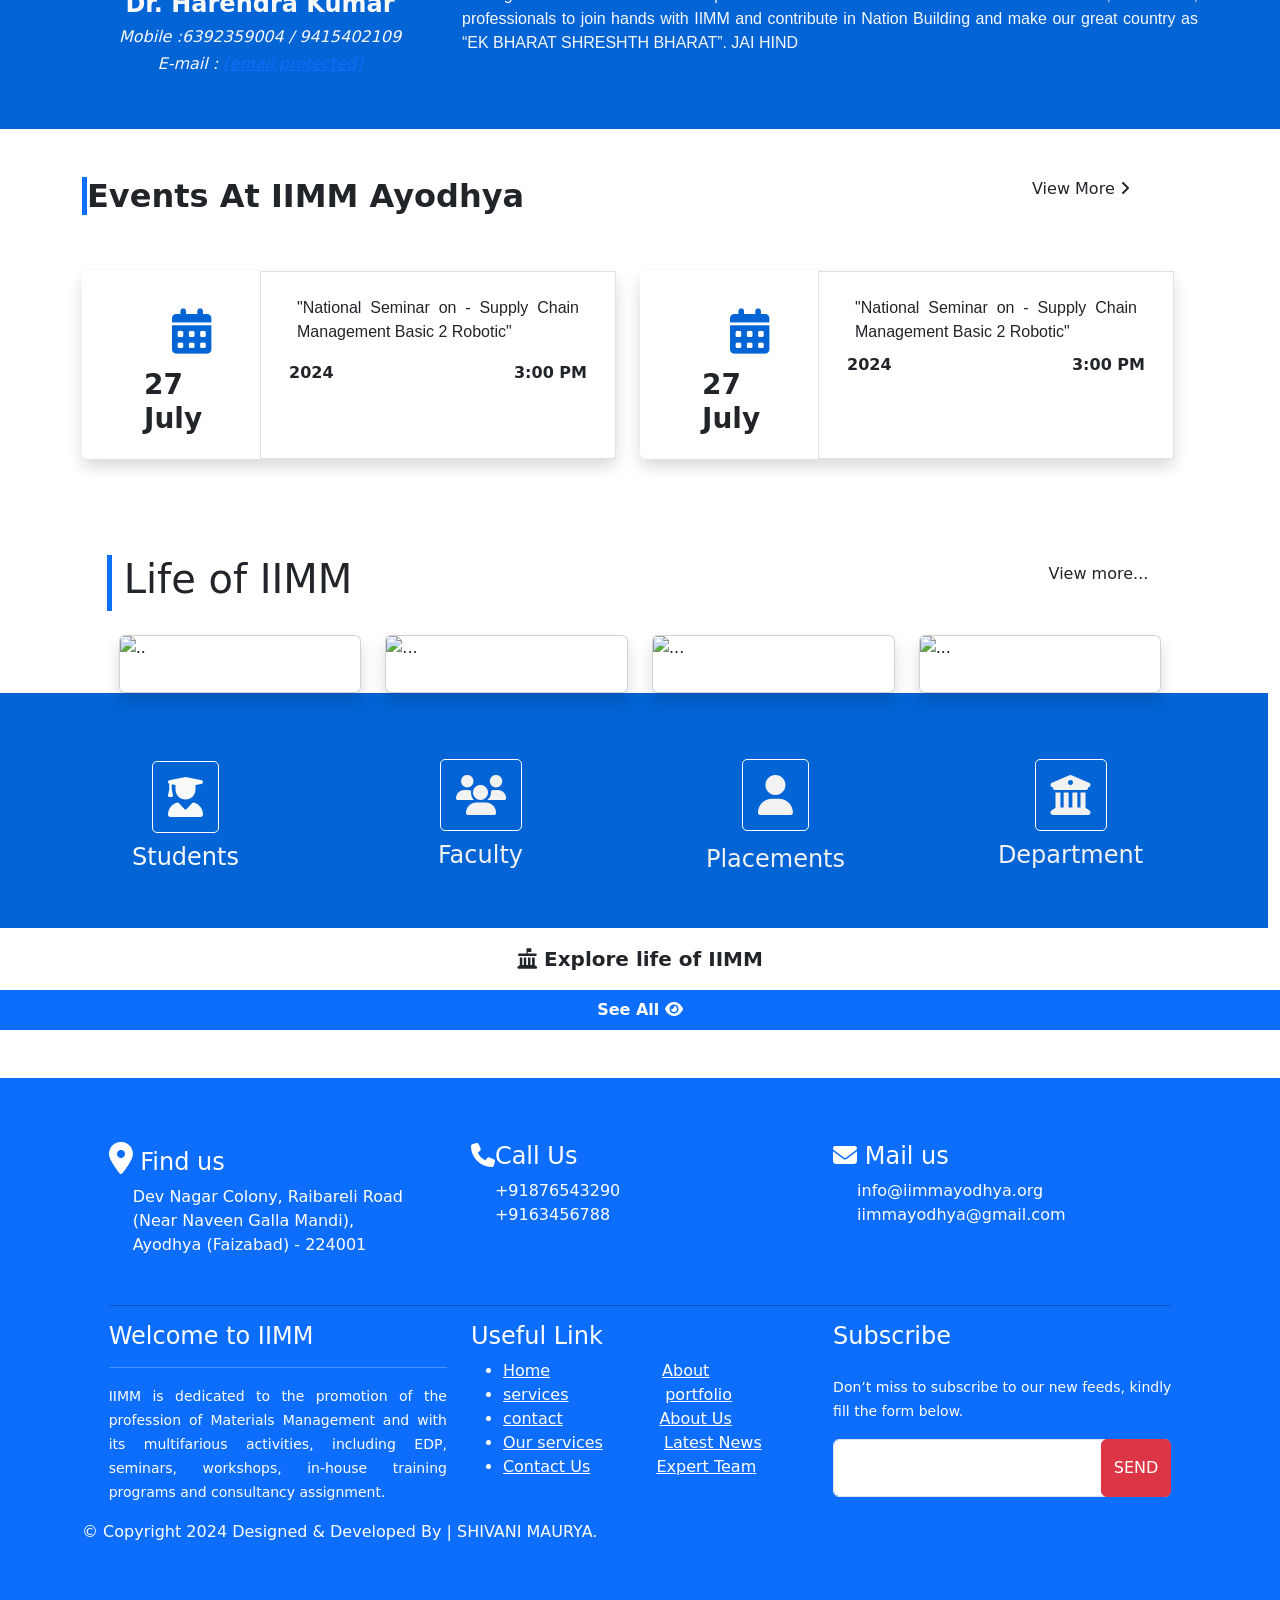
==== commit fd65335b: "fixed CSS issue and file naming" ====
--- a/index.html
+++ b/index.html
@@ -10,9 +10,9 @@
 
     <title>Login Page</title>
 
-    <link href="css/bootstrap.css"rel="stylesheet">
-
-    <link href="css/style.css" rel="stylesheet">
+    <link href="bootstrap.css"rel="stylesheet">
+
+    <link href="style.css" rel="stylesheet">
 
     <script src="js/bootstrap.bundle.js"></script>
 
--- a/style.css
+++ b/style.css
@@ -0,0 +1,51 @@
+.mytext
+{
+ text-align:justify;
+}
+
+#aboutus
+{
+height:400px;
+background-image:url('"images/about.jpg"');
+background-size:cover;
+}
+#registration
+{
+height:400px;
+background-image:url('');
+background-size:cover;
+}
+   
+
+.mycard:hover
+{
+    transition:0.4s ease;
+}
+
+
+.mycard:hover
+{
+  margin-top:-20px;
+}
+.zoom-in:hover
+{
+  overflow:hidden;
+
+}
+.zoom-in div
+{
+    overflow:hidden;
+}
+
+
+.zoom-in img{
+
+    transition:0.5s ease;
+}
+
+
+
+.zoom-in:hover img
+{
+transform:scale(1.2);
+}
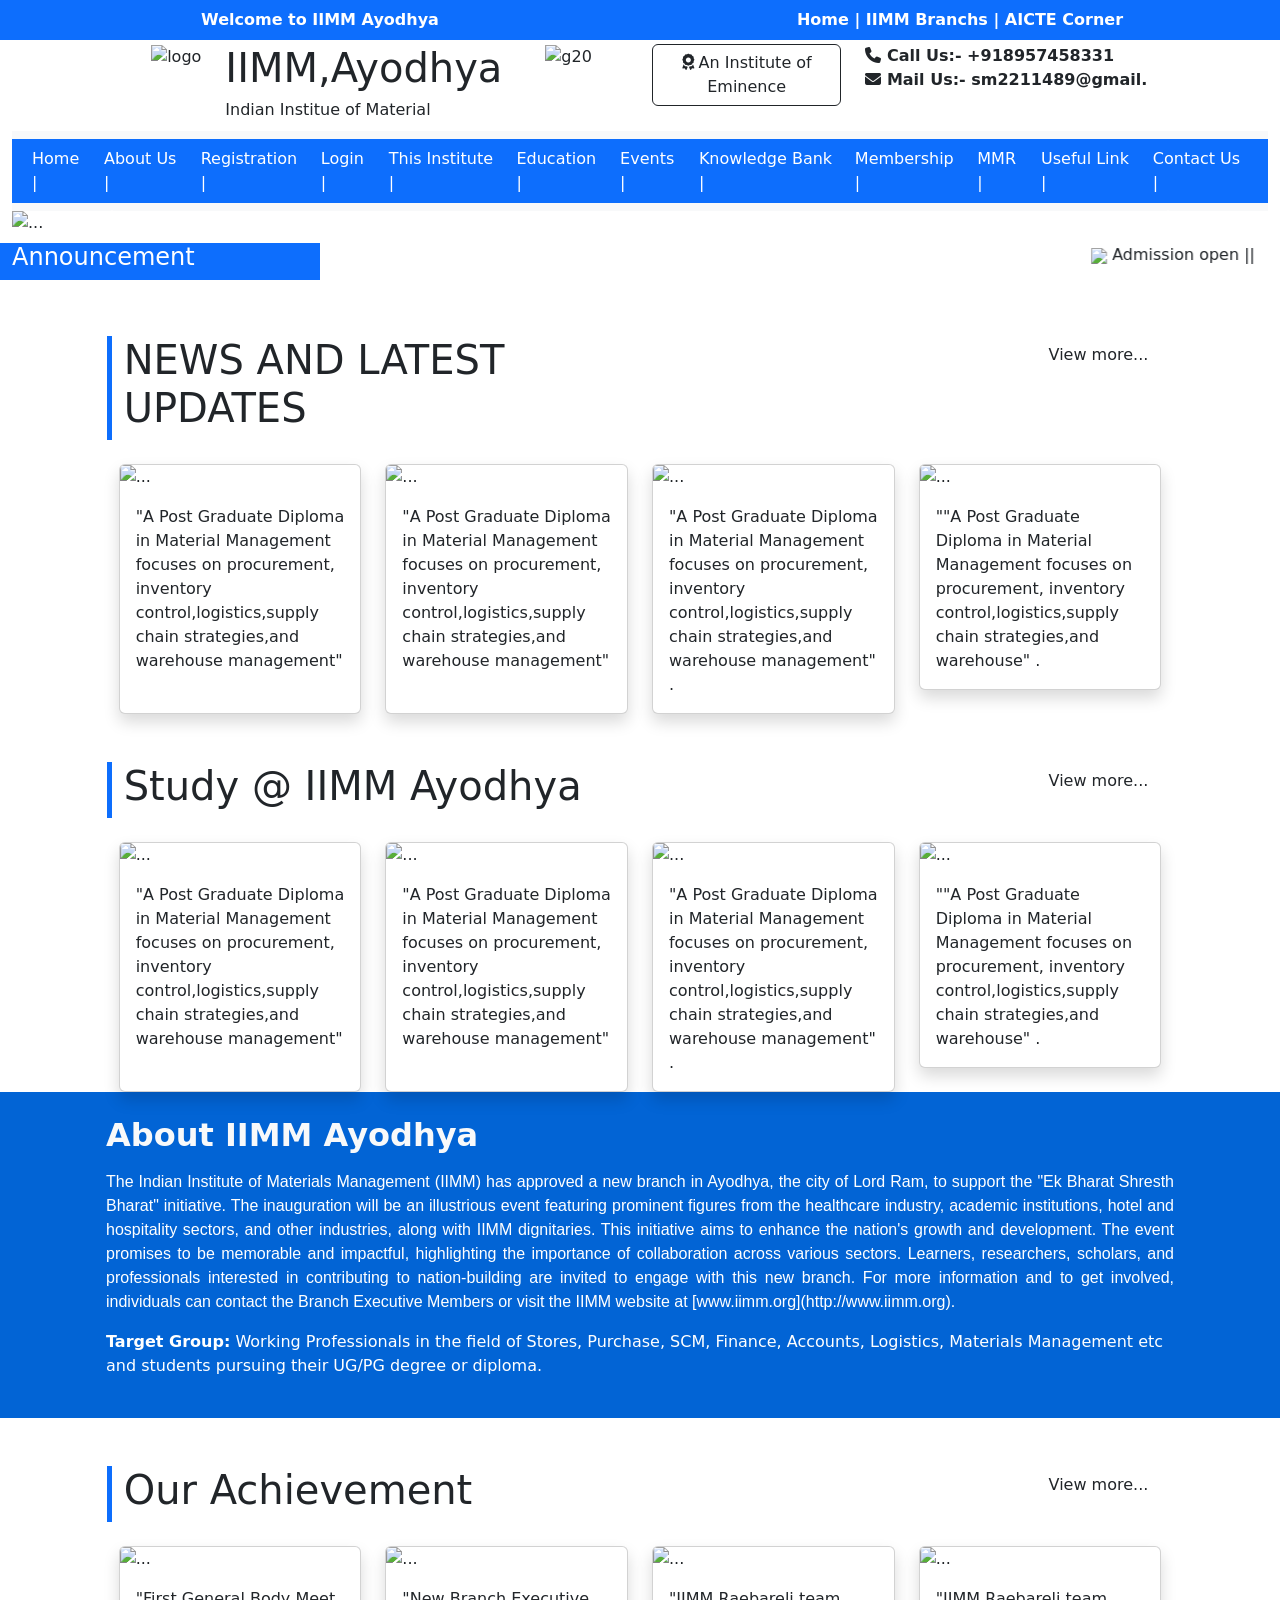
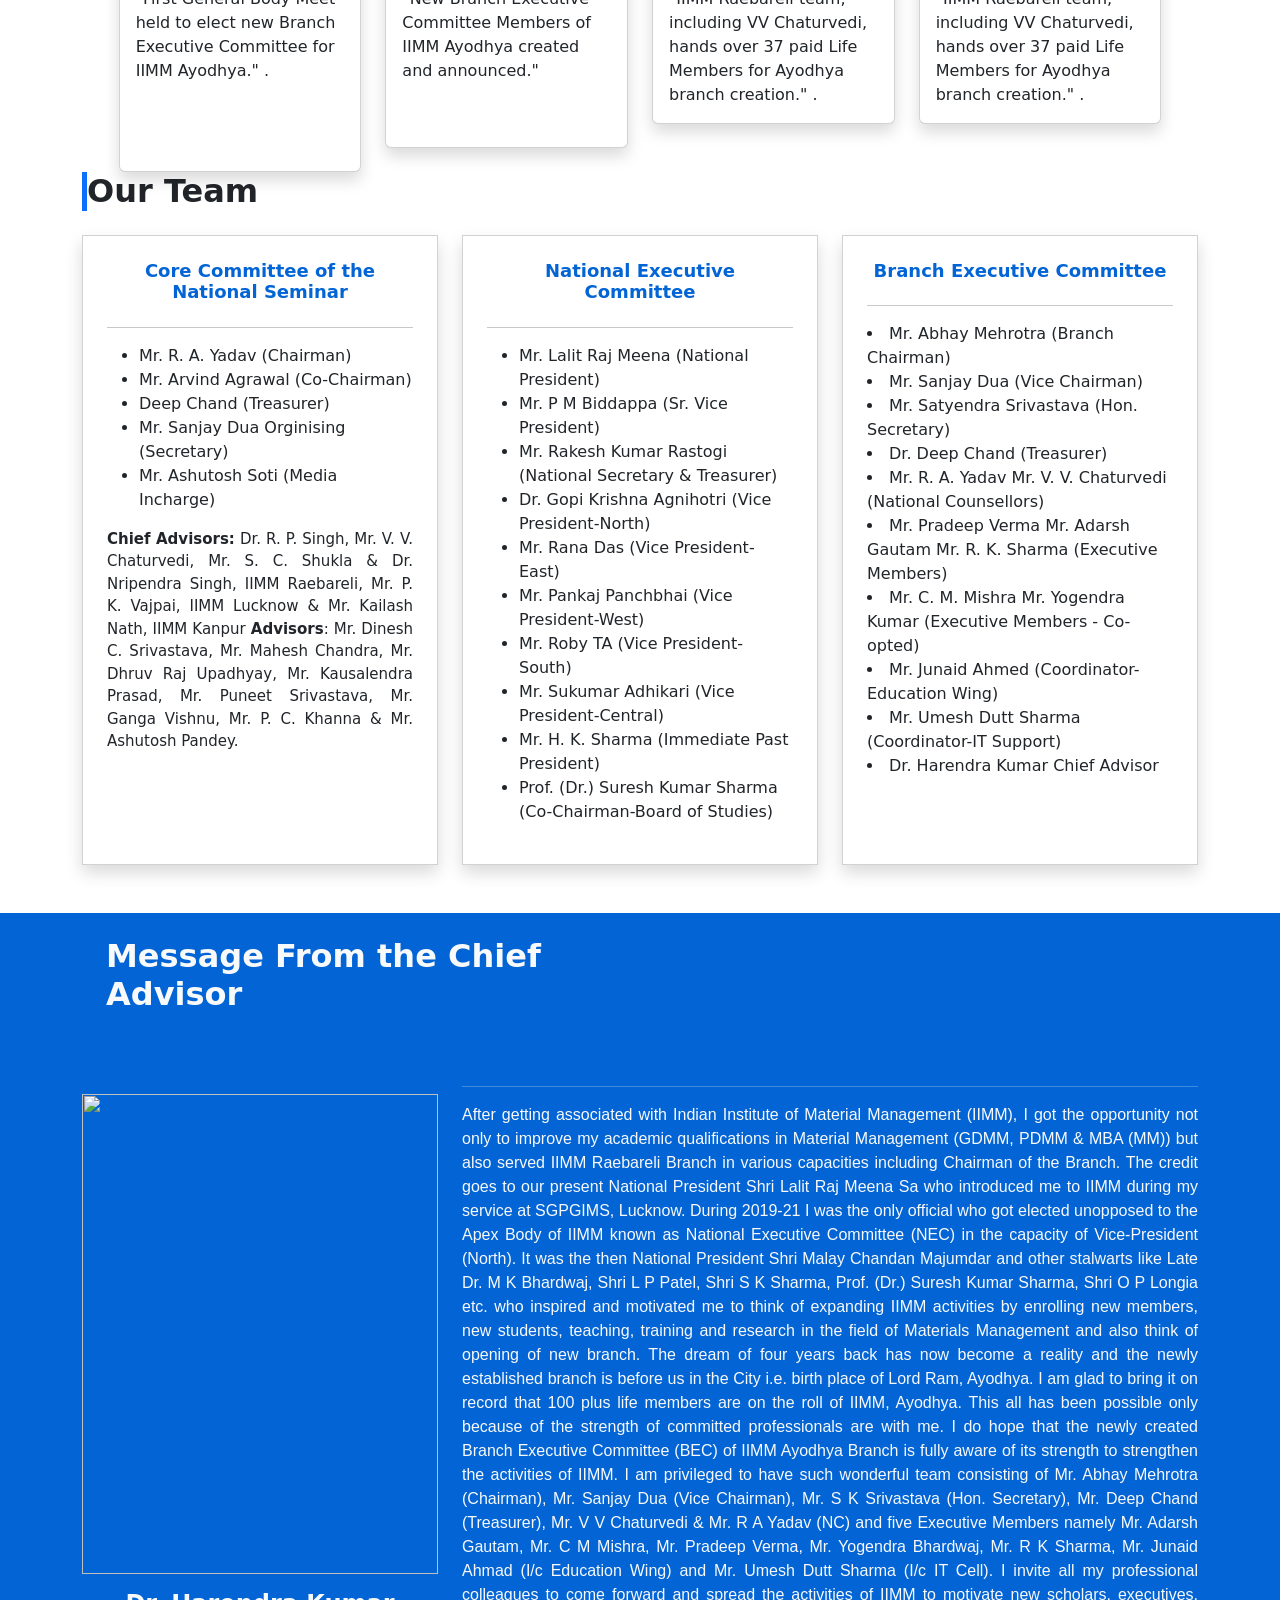
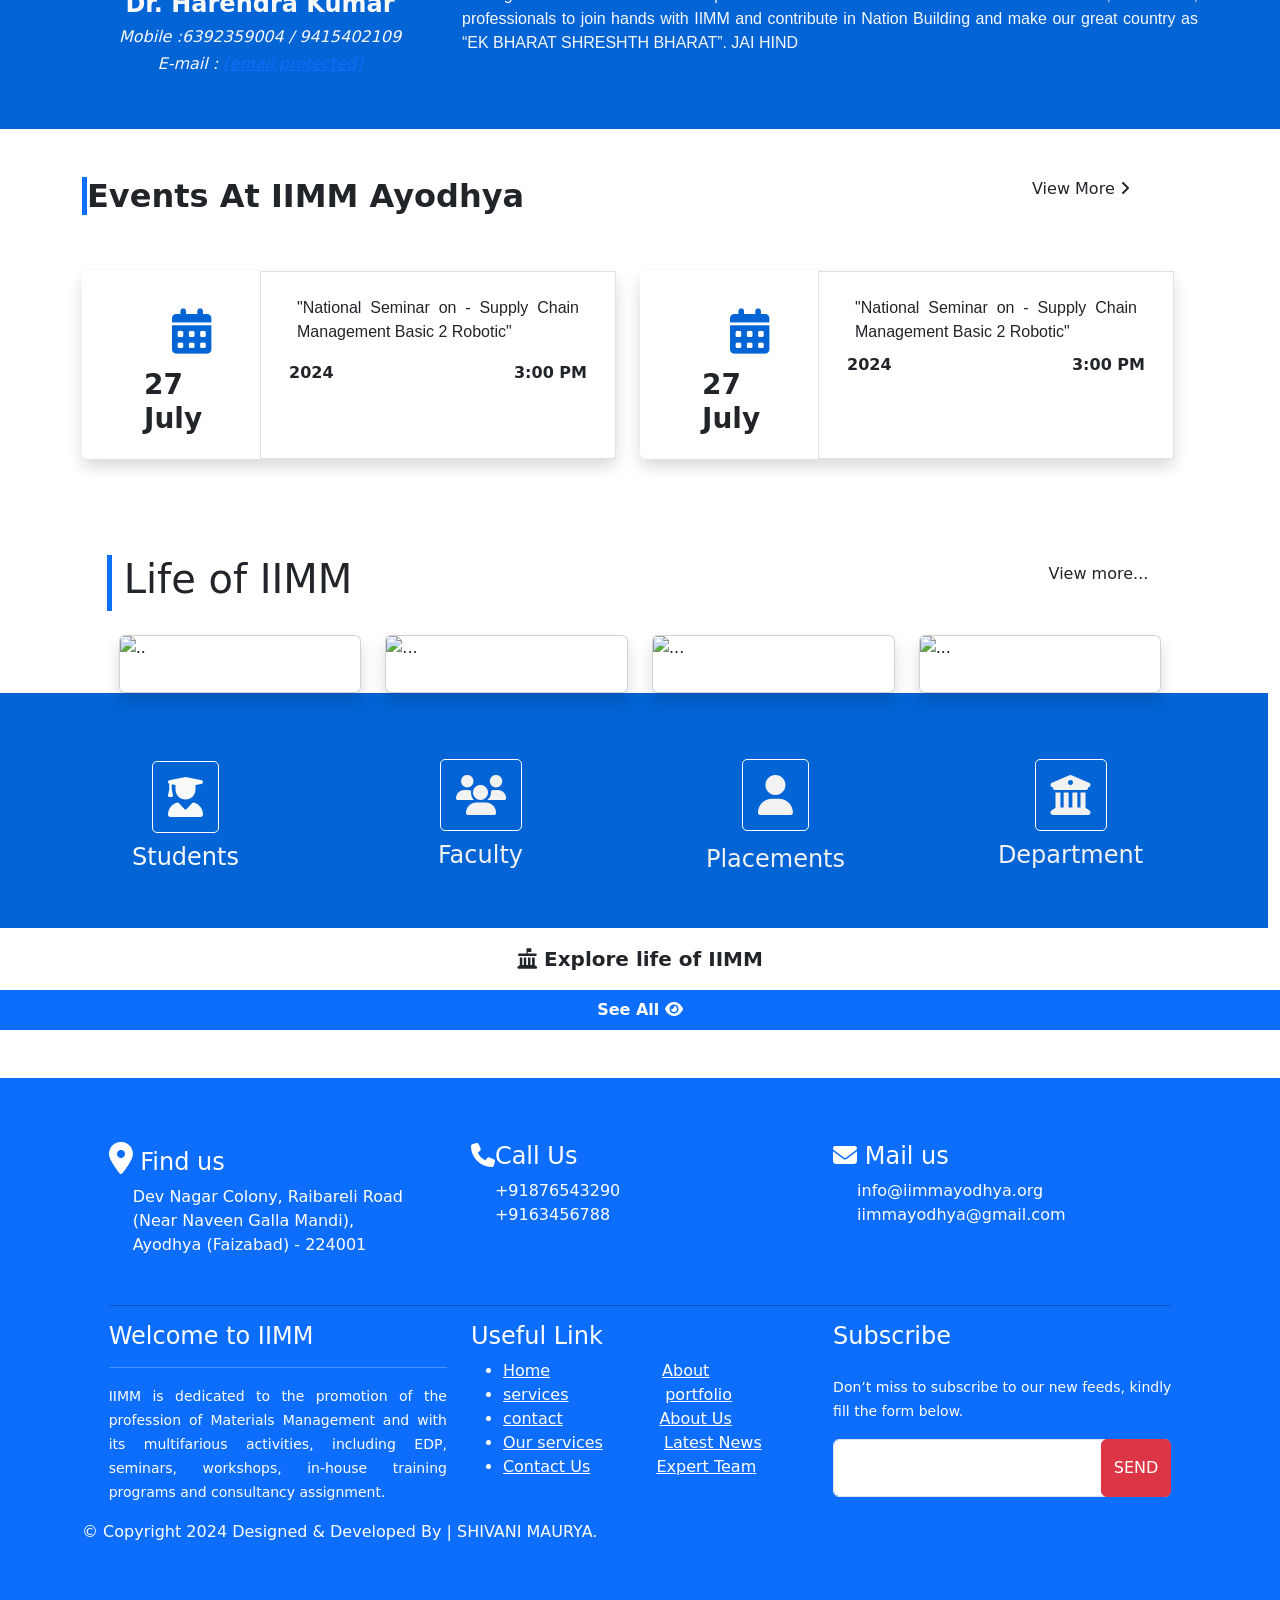
==== commit c3b2177b: "fixed CSS  loading issue" ====
--- a/index.html
+++ b/index.html
@@ -10,9 +10,9 @@
 
     <title>Login Page</title>
 
-    <link href="bootstrap.css"rel="stylesheet">
-
-    <link href="style.css" rel="stylesheet">
+    <link href="./bootstrap.css"rel="stylesheet">
+
+    <link href="./style.css" rel="stylesheet">
 
     <script src="js/bootstrap.bundle.js"></script>
 
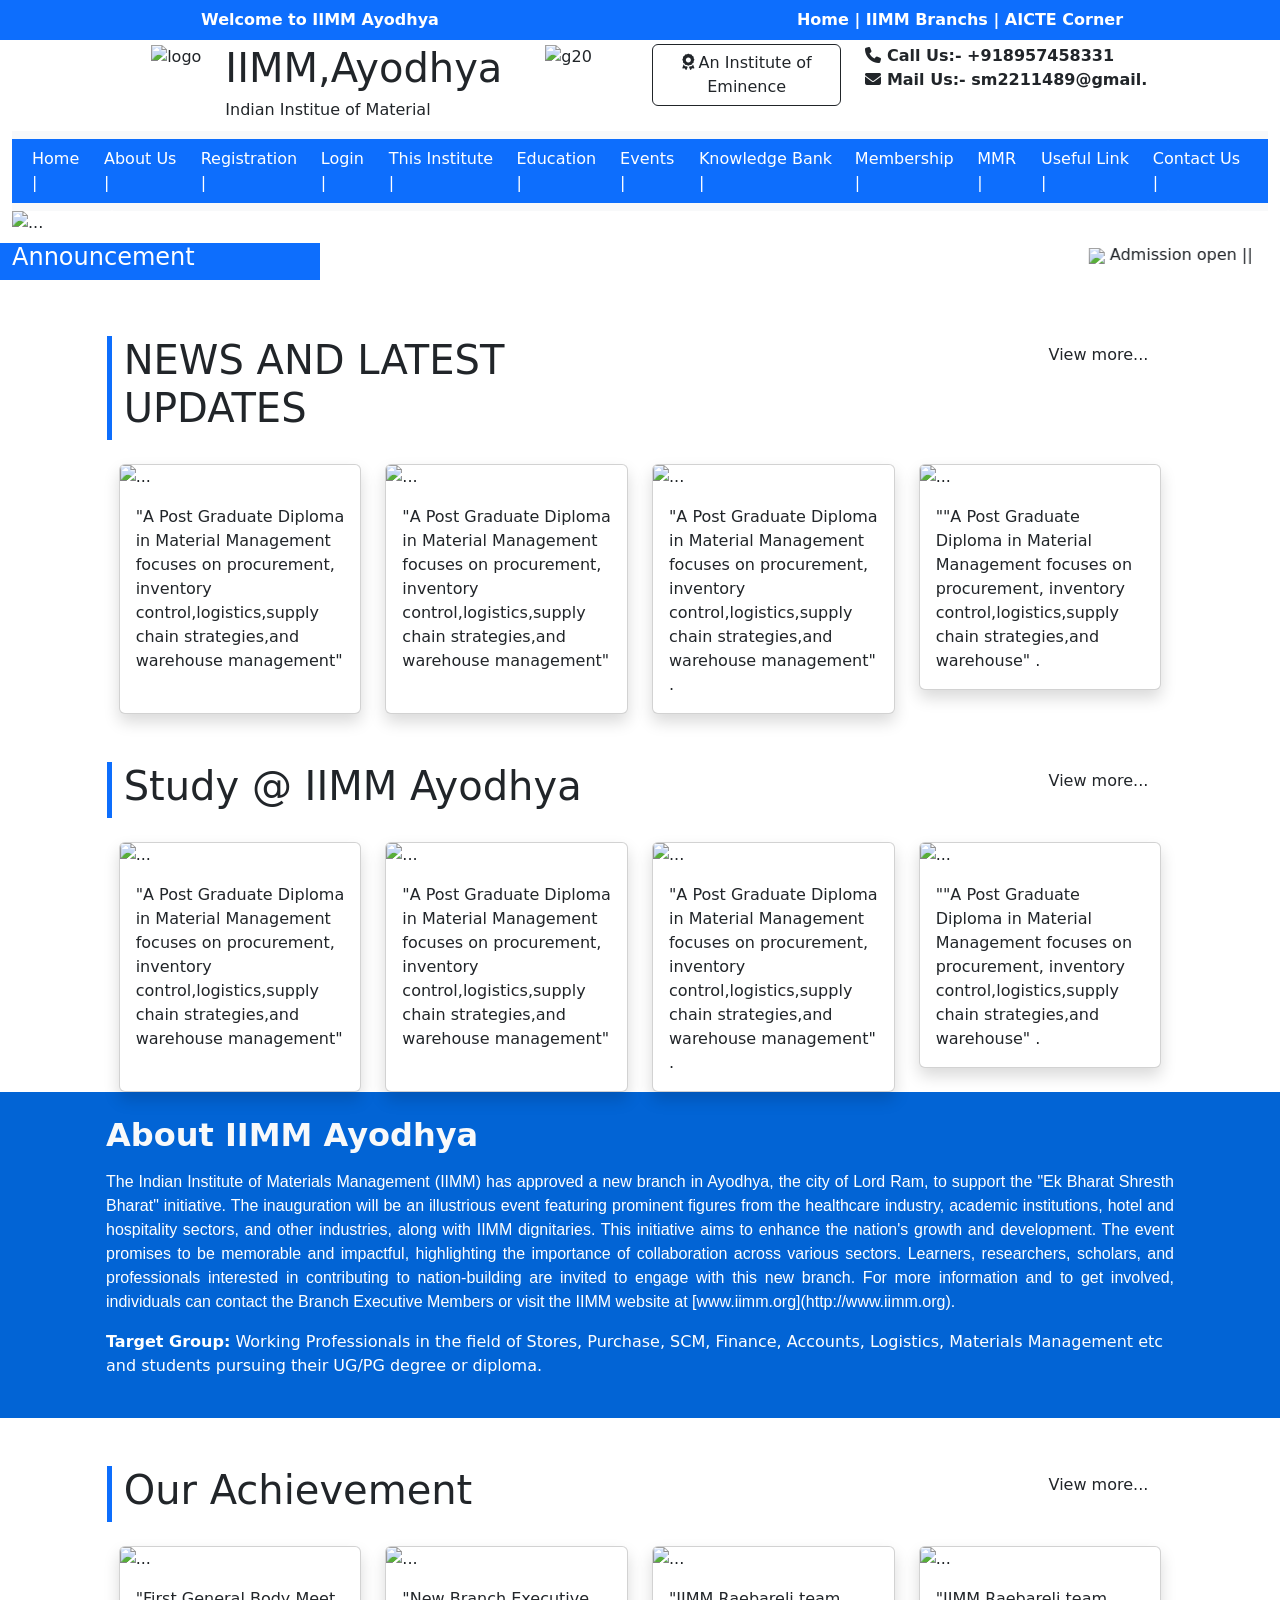
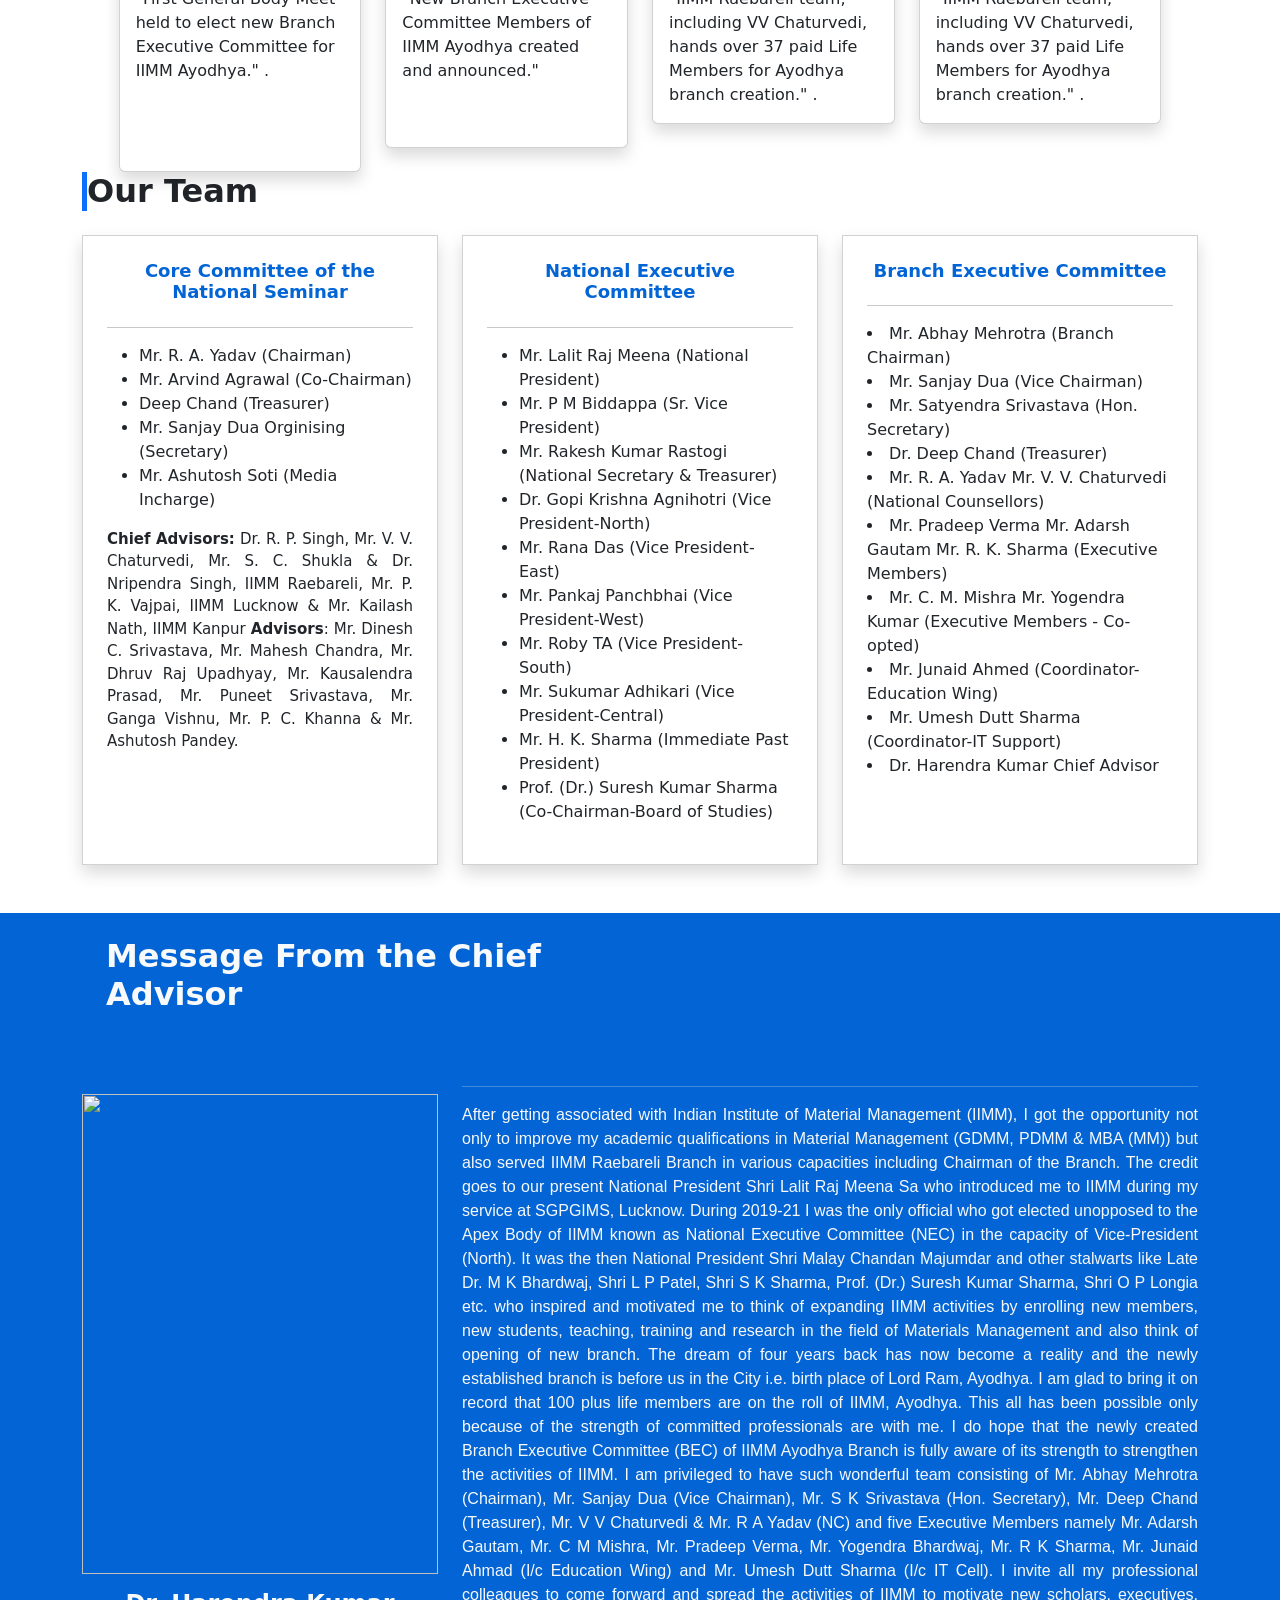
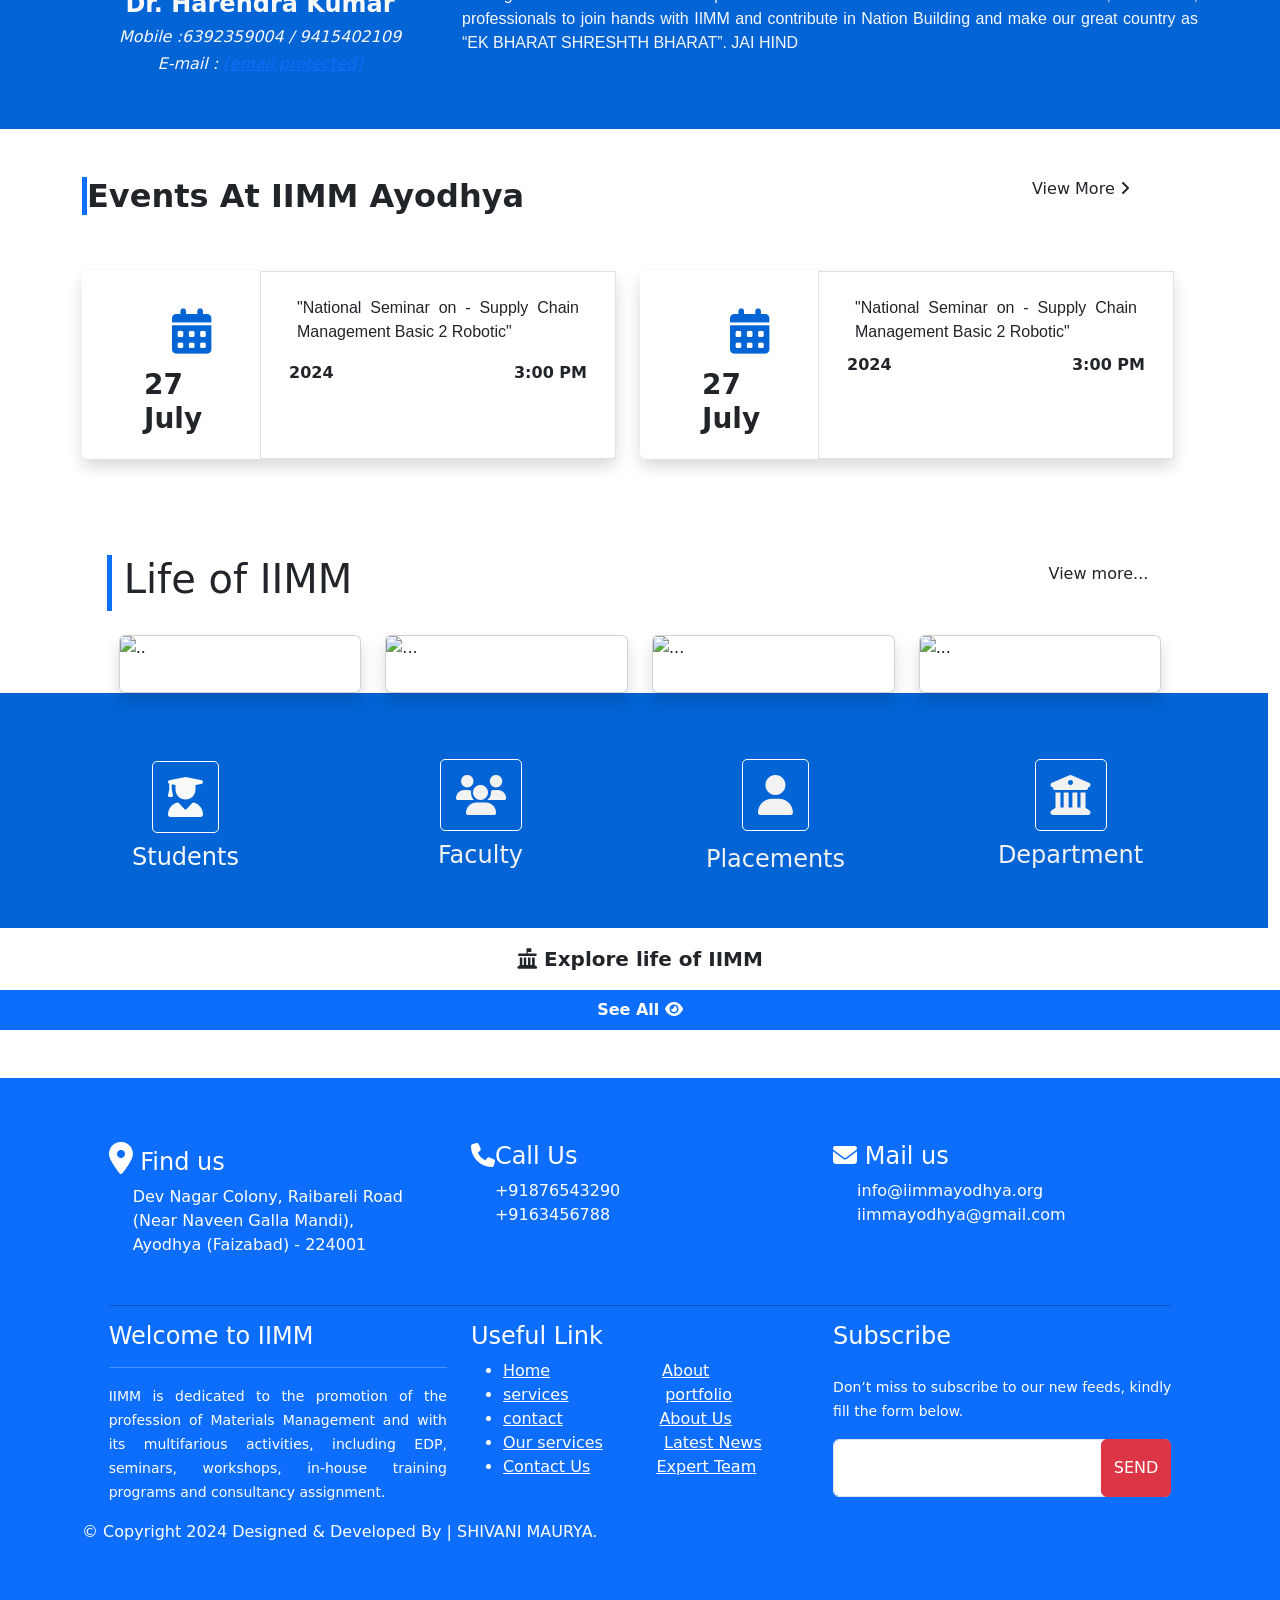
==== commit 502e3323: "fixed  CSS loading issue and corrected  file paths" ====
--- a/index.html
+++ b/index.html
@@ -10,11 +10,11 @@
 
     <title>Login Page</title>
 
-    <link href="./bootstrap.css"rel="stylesheet">
-
-    <link href="./style.css" rel="stylesheet">
-
-    <script src="js/bootstrap.bundle.js"></script>
+    <link href="bootstrap.css"rel="stylesheet">
+
+    <link href="style.css" rel="stylesheet">
+
+    <script src="bootstrap.bundle.js"></script>
 
     <link rel="stylesheet" href="https://cdnjs.cloudflare.com/ajax/libs/font-awesome/6.6.0/css/all.min.css" integrity="sha512-Kc323vGBEqzTmouAECnVceyQqyqdsSiqLQISBL29aUW4U/M7pSPA/gEUZQqv1cwx4OnYxTxve5UMg5GT6L4JJg==" crossorigin="anonymous" referrerpolicy="no-referrer" />
 
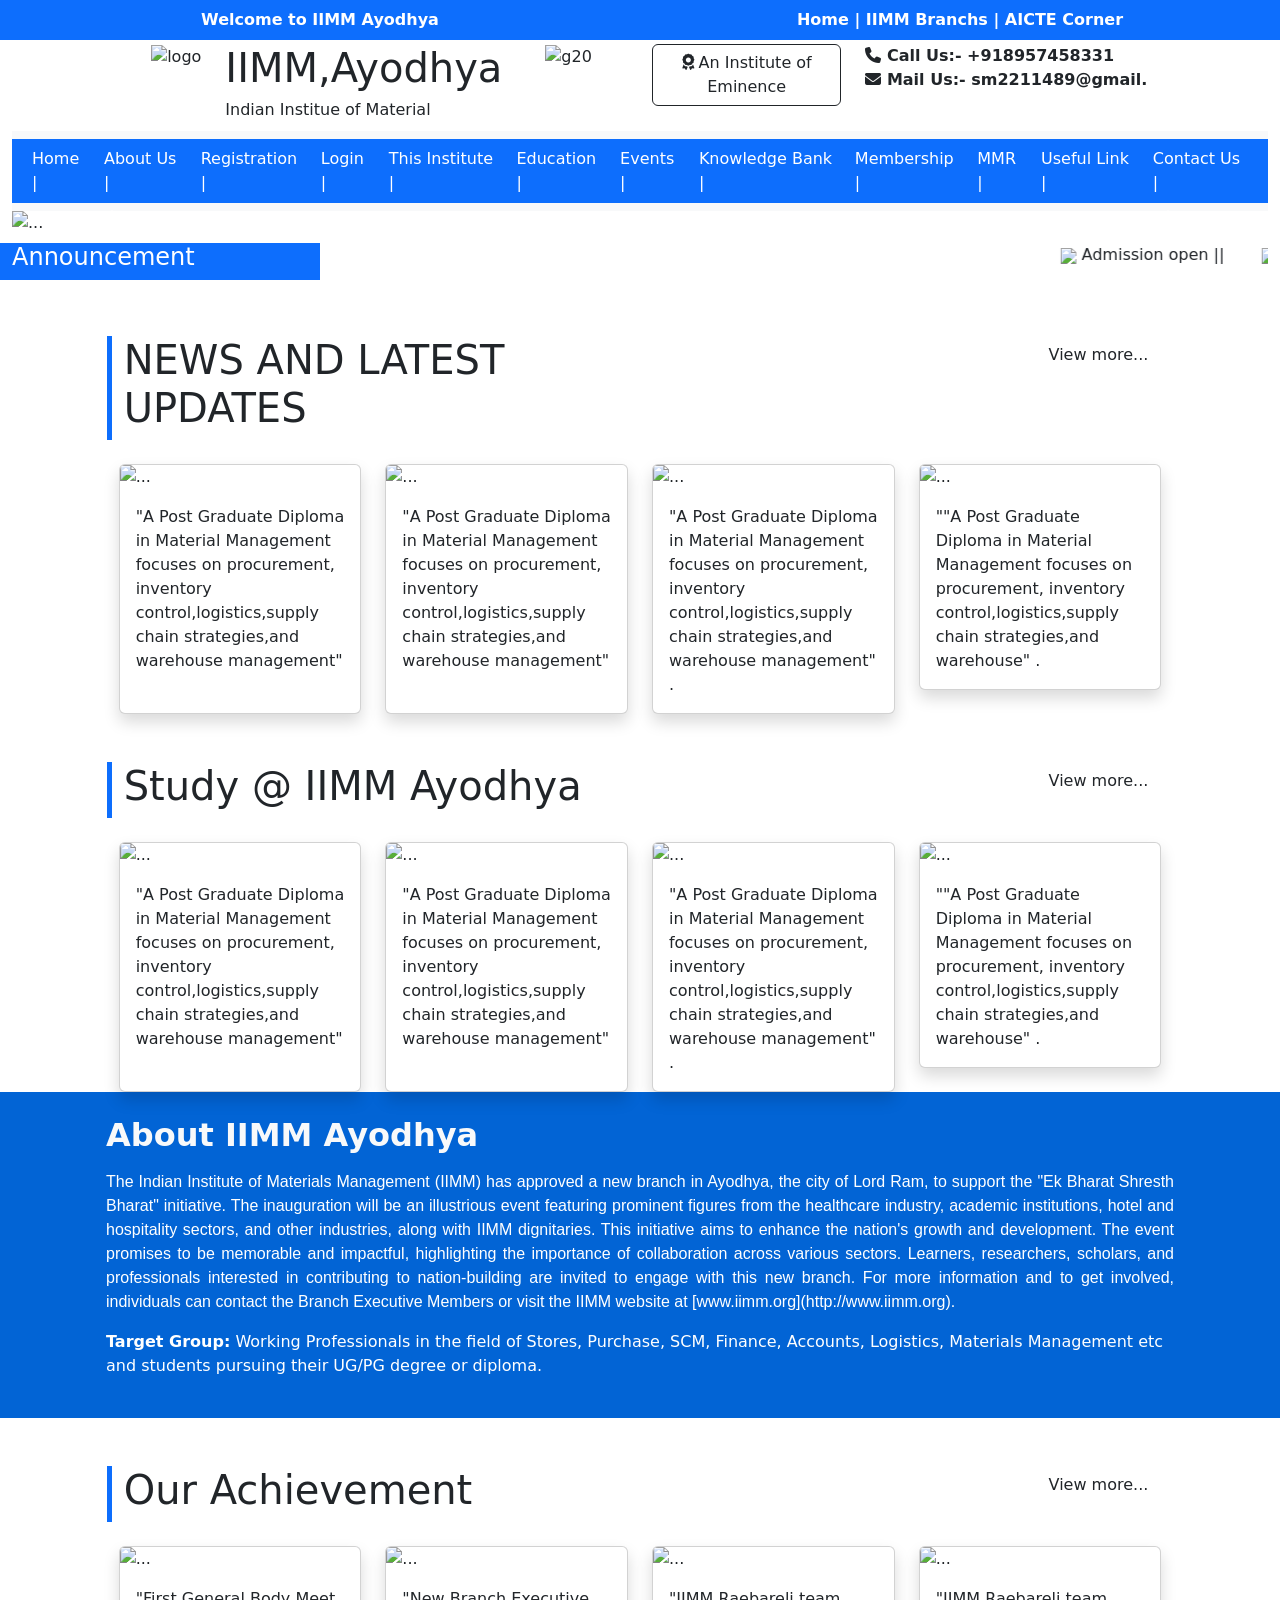
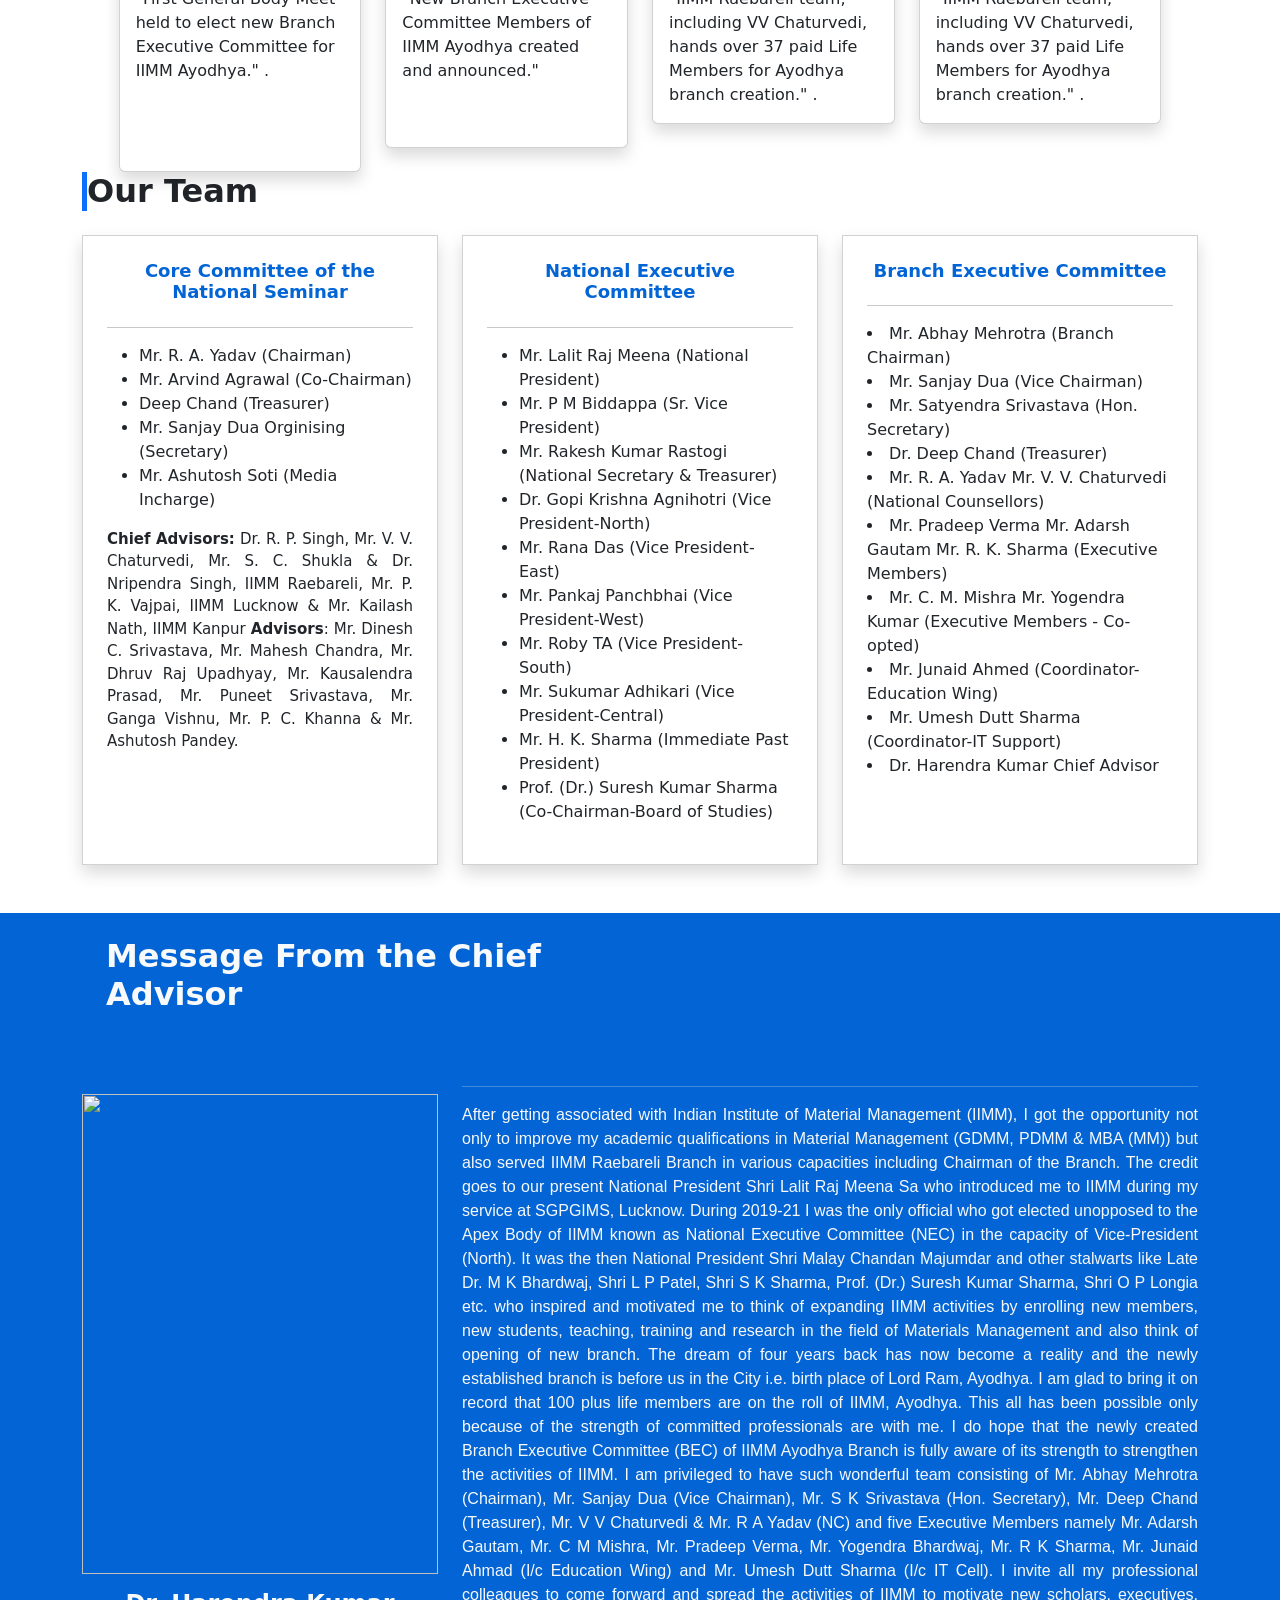
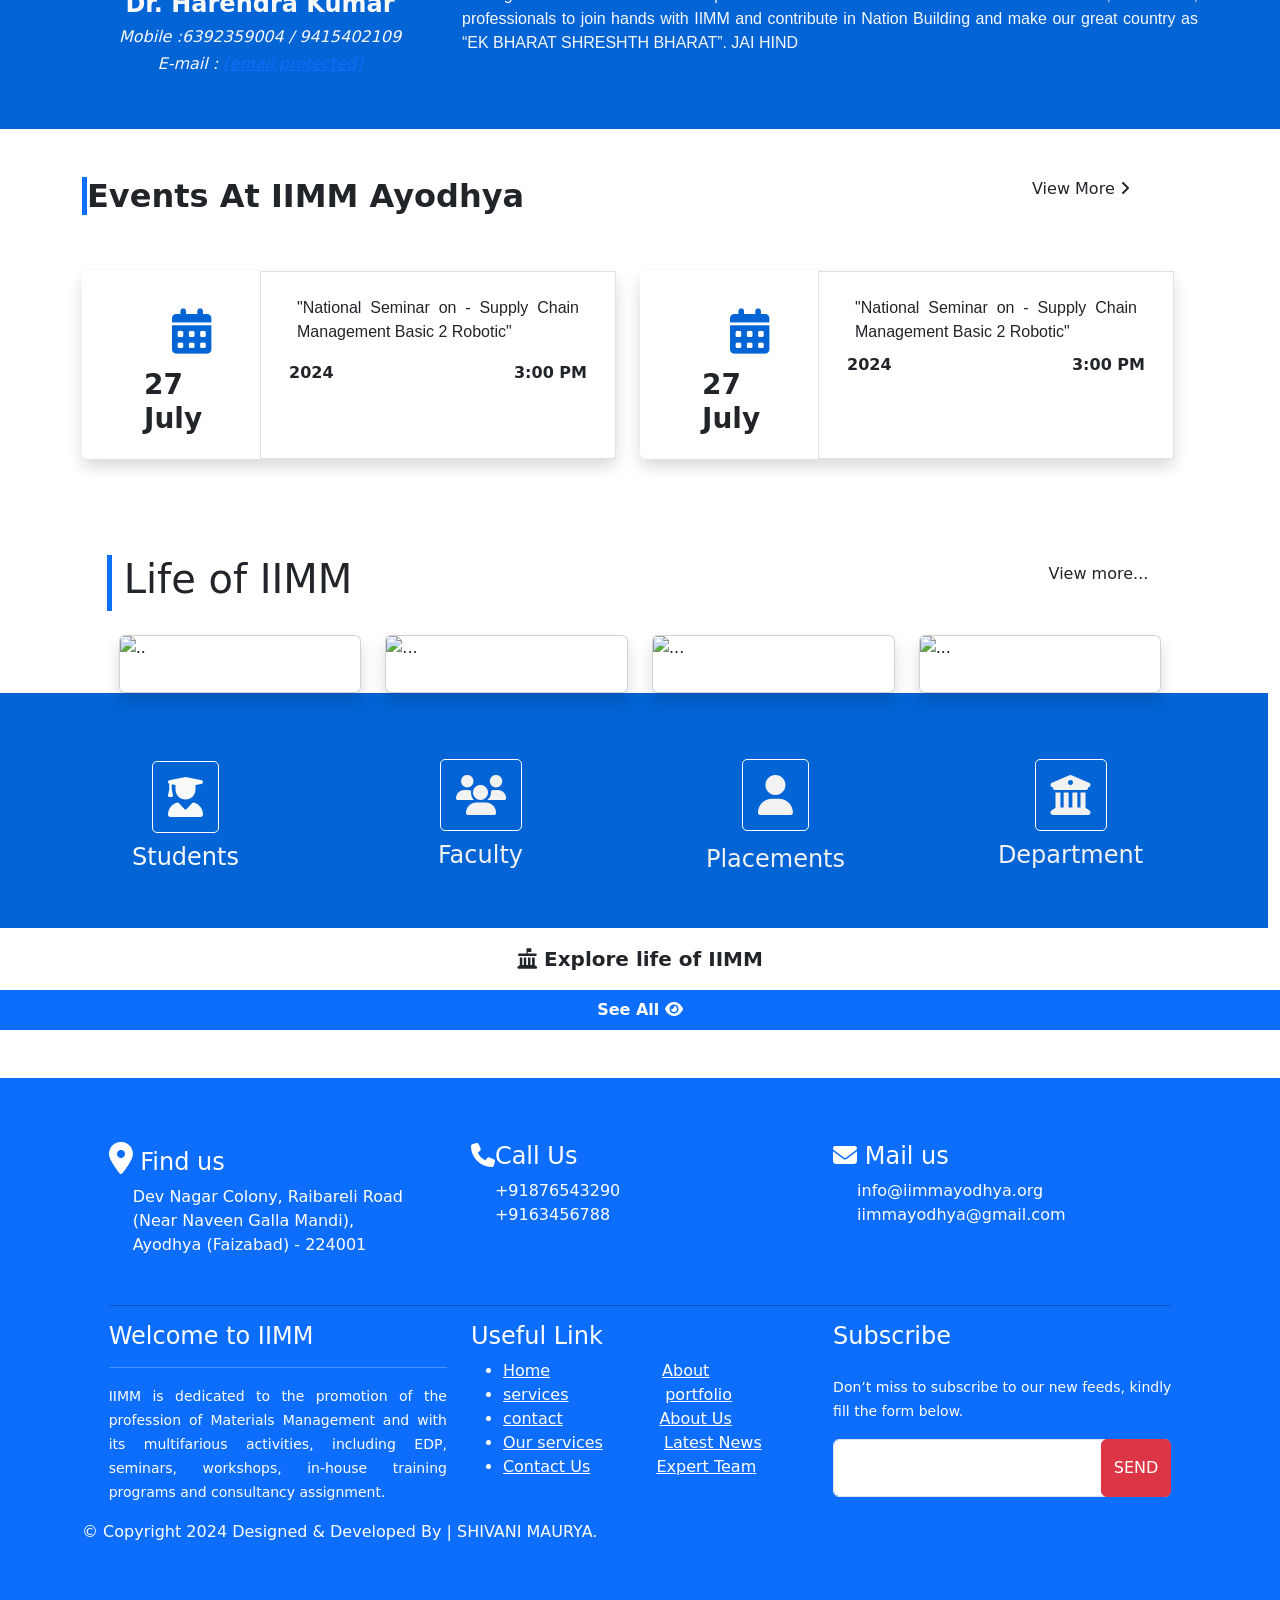
==== commit d567dfe8: "used CDN for Bootstrap and fixed CSS issue" ====
--- a/index.html
+++ b/index.html
@@ -10,13 +10,17 @@
 
     <title>Login Page</title>
 
-    <link href="bootstrap.css"rel="stylesheet">
+    
 
     <link href="style.css" rel="stylesheet">
 
-    <script src="bootstrap.bundle.js"></script>
+   
 
     <link rel="stylesheet" href="https://cdnjs.cloudflare.com/ajax/libs/font-awesome/6.6.0/css/all.min.css" integrity="sha512-Kc323vGBEqzTmouAECnVceyQqyqdsSiqLQISBL29aUW4U/M7pSPA/gEUZQqv1cwx4OnYxTxve5UMg5GT6L4JJg==" crossorigin="anonymous" referrerpolicy="no-referrer" />
+
+    <link href="https://cdn.jsdelivr.net/npm/bootstrap@5.3.0/dist/css/bootstrap.min.css" rel="stylesheet">
+
+<script src="https://cdn.jsdelivr.net/npm/bootstrap@5.3.0/dist/js/bootstrap.bundle.min.js"></script>
 
 </head>
 
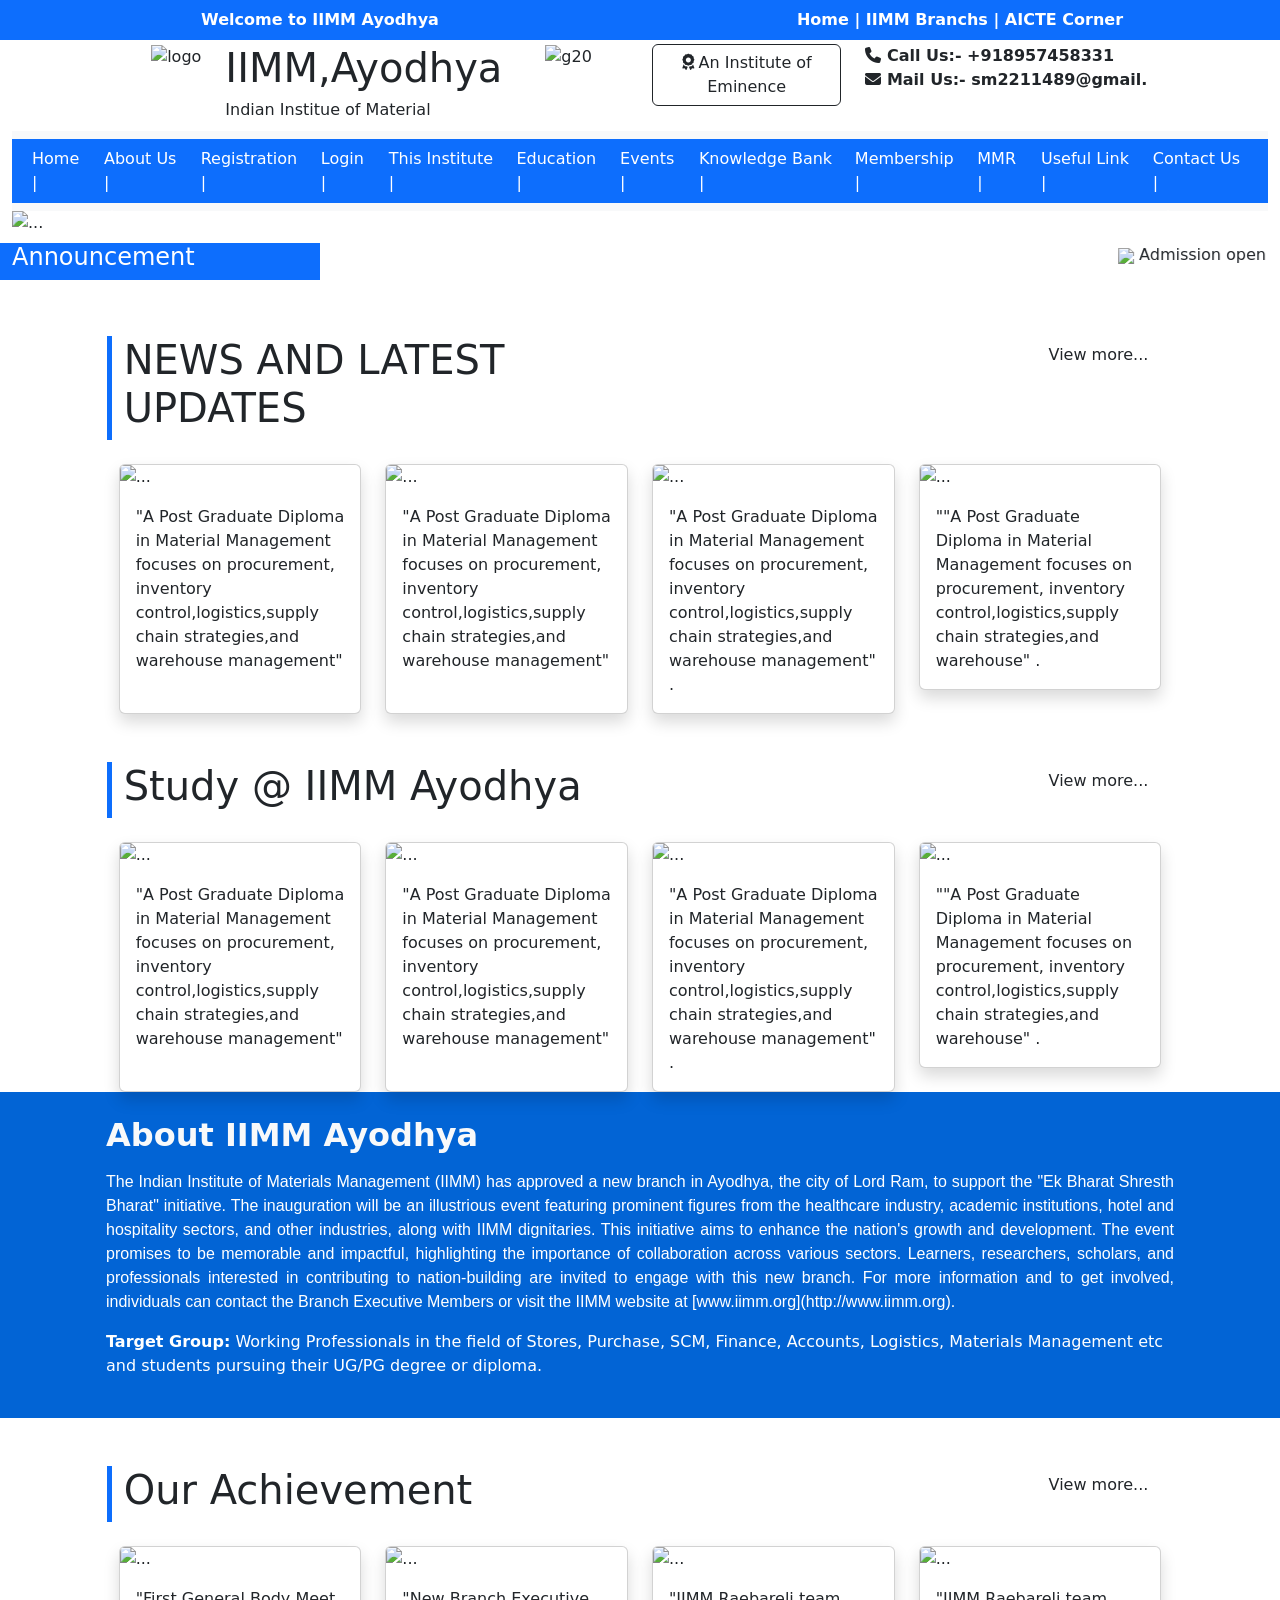
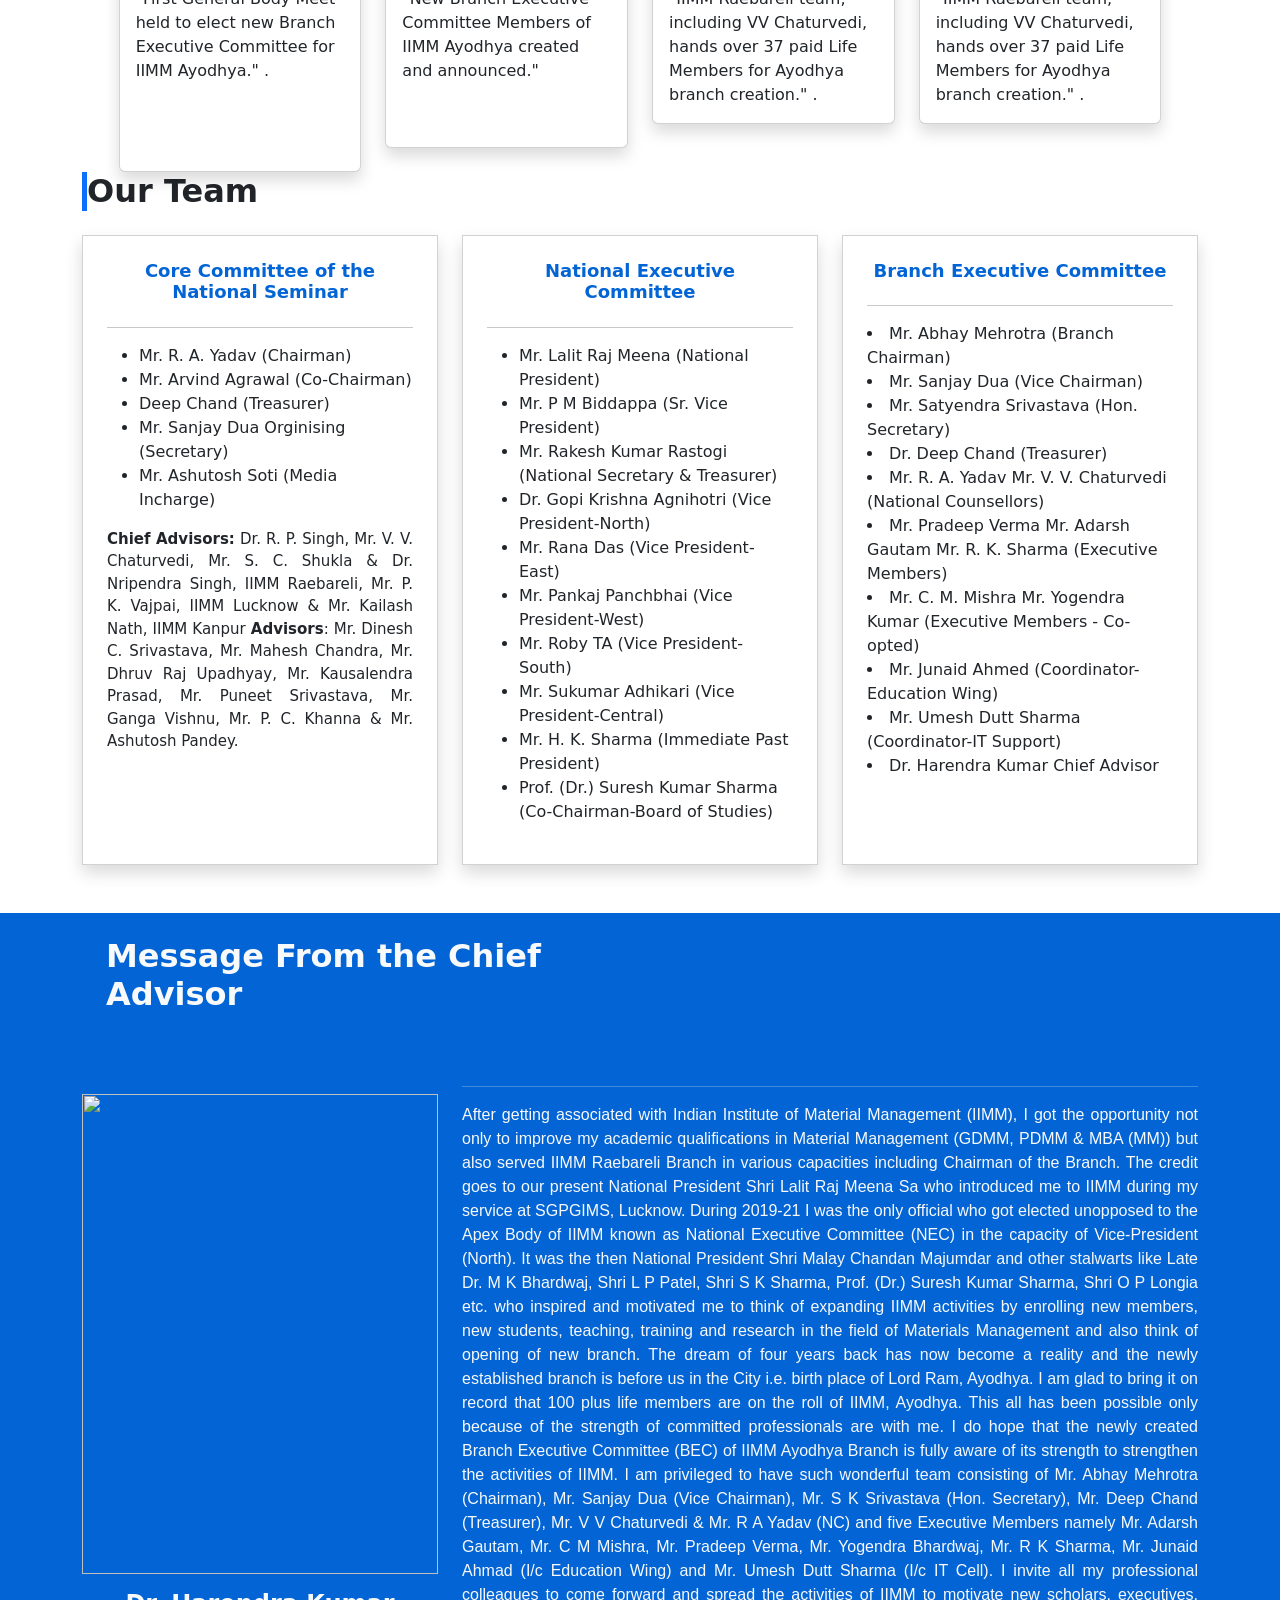
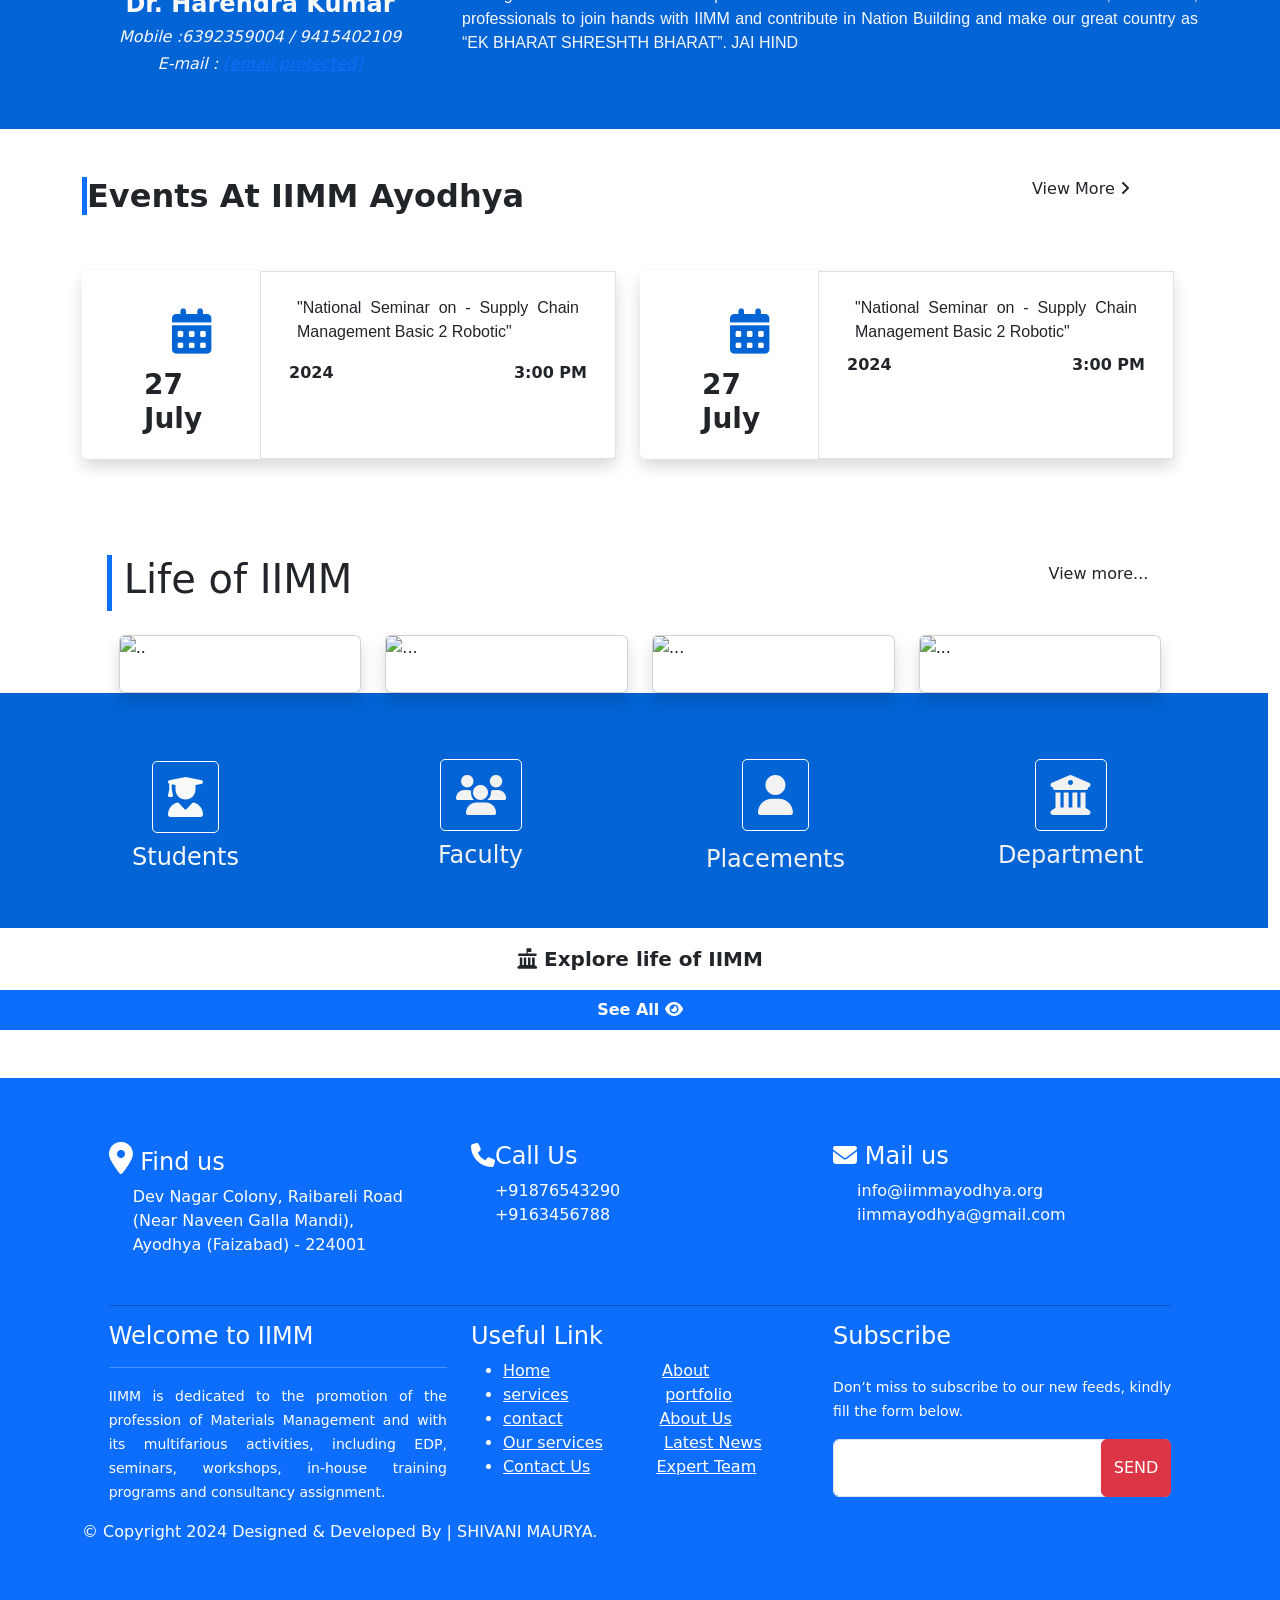
==== commit 0a67dca5: "reverted to local bootstrap files and updated  CSS setup" ====
--- a/index.html
+++ b/index.html
@@ -10,17 +10,13 @@
 
     <title>Login Page</title>
 
-    
+    <link href="bootstrap.css"rel="stylesheet">
 
     <link href="style.css" rel="stylesheet">
 
-   
+    <script src="bootstrap.bundle.js"></script>
 
     <link rel="stylesheet" href="https://cdnjs.cloudflare.com/ajax/libs/font-awesome/6.6.0/css/all.min.css" integrity="sha512-Kc323vGBEqzTmouAECnVceyQqyqdsSiqLQISBL29aUW4U/M7pSPA/gEUZQqv1cwx4OnYxTxve5UMg5GT6L4JJg==" crossorigin="anonymous" referrerpolicy="no-referrer" />
-
-    <link href="https://cdn.jsdelivr.net/npm/bootstrap@5.3.0/dist/css/bootstrap.min.css" rel="stylesheet">
-
-<script src="https://cdn.jsdelivr.net/npm/bootstrap@5.3.0/dist/js/bootstrap.bundle.min.js"></script>
 
 </head>
 
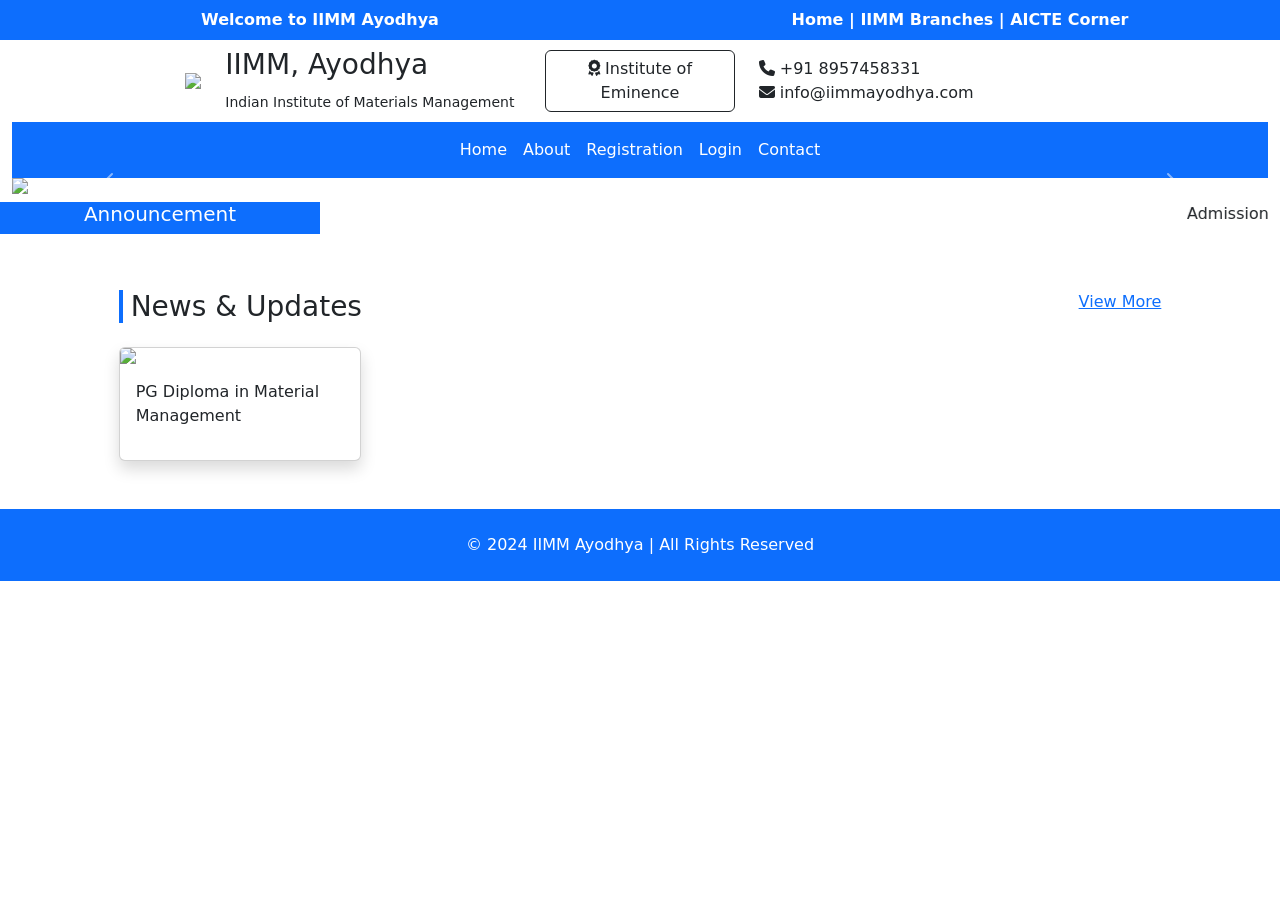
==== commit f5f486c0: "Update greeting from 'Hello World' to 'Goodbye World'" ====
--- a/index.html
+++ b/index.html
@@ -1,1547 +1,158 @@
 <!DOCTYPE html>
+<html lang="en">
+<head>
+    <meta charset="UTF-8">
+    <meta name="viewport" content="width=device-width, initial-scale=1.0">
+    <title>IIMM Ayodhya</title>
 
-<html lang="en">
+    <!-- ✅ Bootstrap CDN -->
+    <link href="https://cdn.jsdelivr.net/npm/bootstrap@5.3.0/dist/css/bootstrap.min.css" rel="stylesheet">
 
-<head>
+    <!-- ✅ Custom CSS -->
+    <link href="css/style.css" rel="stylesheet">
 
-    <meta charset="UTF-8">
-
-    <meta name="viewport" content="width=device-width, initial-scale=1.0">
-
-    <title>Login Page</title>
-
-    <link href="bootstrap.css"rel="stylesheet">
-
-    <link href="style.css" rel="stylesheet">
-
-    <script src="bootstrap.bundle.js"></script>
-
-    <link rel="stylesheet" href="https://cdnjs.cloudflare.com/ajax/libs/font-awesome/6.6.0/css/all.min.css" integrity="sha512-Kc323vGBEqzTmouAECnVceyQqyqdsSiqLQISBL29aUW4U/M7pSPA/gEUZQqv1cwx4OnYxTxve5UMg5GT6L4JJg==" crossorigin="anonymous" referrerpolicy="no-referrer" />
+    <!-- ✅ Font Awesome -->
+    <link rel="stylesheet" href="https://cdnjs.cloudflare.com/ajax/libs/font-awesome/6.6.0/css/all.min.css">
 
 </head>
 
 <body>
 
-    <div class="container-fluid">
+<div class="container-fluid">
 
-    <!-- header start -->
+    <!-- Header -->
+    <div class="row bg-primary text-white py-2 text-center fw-semibold">
+        <div class="col-sm-6">Welcome to IIMM Ayodhya</div>
+        <div class="col-sm-6">Home | IIMM Branches | AICTE Corner</div>
+    </div>
 
-    <div class="row bg-primary text-white py-2 text-center fw-semibold">
-
-        <div class="col-sm-6">Welcome to IIMM Ayodhya</div>
-
-        <div class="col-sm-6"> Home | IIMM Branchs | AICTE Corner</div>
-
-     <!-- header end -->
-
-      </div>
-
-      <!-- main header strat -->
-
-      <div class="row py-1 align-item-center">
-
+    <!-- Main Header -->
+    <div class="row py-2 align-items-center">
         <div class="col-sm-2 text-end">
-
-            <img src="images/Logo-IIMM-1.png" alt="logo" height="110">
-
+            <img src="images/logo-iimm.png" height="100">
         </div>
 
         <div class="col-sm-3">
-
-            <h1>IIMM,Ayodhya</h1>
-
-            <h6>Indian Institue of Material</h6>
-
+            <h3>IIMM, Ayodhya</h3>
+            <small>Indian Institute of Materials Management</small>
         </div>
 
-        <div class="col-sm-1"> <img src="images/2-logo.png" alt="g20" height="60"></div>
-
         <div class="col-sm-2">
-
-            <button class="btn border border-dark"> <i class="fa-solid fa-award"></i> An Institute of Eminence</button>
-
+            <button class="btn border border-dark">
+                <i class="fa-solid fa-award"></i> Institute of Eminence
+            </button>
         </div>
 
         <div class="col-sm-3">
+            <div><i class="fa-solid fa-phone"></i> +91 8957458331</div>
+            <div><i class="fa-solid fa-envelope"></i> info@iimmayodhya.com</div>
+        </div>
+    </div>
 
-            <span class="fw-semibold"> <i class="fa-solid fa-phone"></i> Call Us:- +918957458331</span>
+    <!-- Navbar -->
+    <nav class="navbar navbar-expand-lg bg-primary">
+        <div class="container-fluid">
 
-            <br/>
+            <button class="navbar-toggler bg-white" type="button" data-bs-toggle="collapse" data-bs-target="#nav">
+                <span class="navbar-toggler-icon"></span>
+            </button>
 
-            <span class="fw-semibold"> <i class="fa-solid fa-envelope"></i> Mail Us:- sm2211489@gmail.</span>
+            <div class="collapse navbar-collapse" id="nav">
+                <ul class="navbar-nav mx-auto">
+                    <li class="nav-item"><a class="nav-link text-white" href="index.html">Home</a></li>
+                    <li class="nav-item"><a class="nav-link text-white" href="about-us.html">About</a></li>
+                    <li class="nav-item"><a class="nav-link text-white" href="registration.html">Registration</a></li>
+                    <li class="nav-item"><a class="nav-link text-white" href="login.html">Login</a></li>
+                    <li class="nav-item"><a class="nav-link text-white" href="contact-us.html">Contact</a></li>
+                </ul>
+            </div>
 
         </div>
+    </nav>
 
-      </div>
+    <!-- Slider -->
+    <div class="row">
+        <div class="col-sm-12">
 
-       <!-- main header close -->
+            <div id="carouselExample" class="carousel slide" data-bs-ride="carousel">
+                <div class="carousel-inner">
 
- 
-
-      <!-- navbar start -->
-
-      <div class="row">
-
-        <div class="col-sm-12 py-0">
-
-        <nav class="navbar navbar-expand-lg navbar-light bg-light">
-
-            <div class="container-fluid bg-primary ">
-
-            
-
-              <button class="navbar-toggler" type="button" data-bs-toggle="collapse" data-bs-target="#navbarSupportedContent" aria-controls="navbarSupportedContent" aria-expanded="false" aria-label="Toggle navigation">
-
-                <span class="navbar-toggler-icon"></span>
-
-              </button>
-
-              <div class="collapse navbar-collapse" id="navbarSupportedContent">
-
-                <ul class="navbar-nav mx-auto mb-2 mb-lg-0 ">
-
-                  <li class="nav-item">
-
-                    <a class="nav-link active text-white" aria-current="page" href="index.html">Home |</a>
-
-                  </li>
-
-                  <li class="nav-item">
-
-                    <a class="nav-link active text-white" href="About Us.html" tabindex="-1" aria-disabled="true">About Us |</a>
-
-                  </li>
-
- 
-
-                  <li class="nav-item">
-
-                    <a class="nav-link active text-white" href="registration.html" tabindex="-1" aria-disabled="true">Registration |</a>
-
-                  </li>
-
- 
-
-                  <li class="nav-item">
-
-                    <a class="nav-link active text-white" href="login.html" tabindex="-1" aria-disabled="true">Login |</a>
-
-                  </li>
-
-                  <li class="nav-item">
-
-                    <a class="nav-link active  text-white" href="#" tabindex="-1" aria-disabled="true">This Institute |</a>
-
-                  </li>
-
-                  <li class="nav-item">
-
-                    <a class="nav-link active text-white" href="#" tabindex="-1" aria-disabled="true">Education |</a>
-
-                  </li>
-
-                  <li class="nav-item">
-
-                    <a class="nav-link active text-white" href="#" tabindex="-1" aria-disabled="true">Events |</a>
-
-                  </li>
-
-                  <li class="nav-item">
-
-                    <a class="nav-link active text-white" href="#" tabindex="-1" aria-disabled="true">Knowledge Bank |</a>
-
-                  </li>
-
-                  <li class="nav-item">
-
-                    <a class="nav-link active text-white" href="#" tabindex="-1" aria-disabled="true">Membership |</a>
-
-                  </li>
-
-                  <li class="nav-item">
-
-                    <a class="nav-link active text-white" href="#" tabindex="-1" aria-disabled="true">MMR |</a>
-
-                  </li>
-
-                  <li class="nav-item">
-
-                    <a class="nav-link active text-white" href="#" tabindex="-1" aria-disabled="true">Useful Link |</a>
-
-                  </li>
-
-                  <li class="nav-item">
-
-                    <a class="nav-link active text-white" href="contact Us.html" tabindex="-1" aria-disabled="true">Contact Us |</a>
-
-                  </li>
-
-                </ul>
-
-              </div>
-
-            </div>
-
-          </nav>
-
-        </div>
-
-      </div>
-
-       <!-- navbar close-->
-
-    <!-- slider start -->
-
-    <div class="row">
-
-      <div class="col-sm 12">
-
-        <div id="carouselExampleControls" class="carousel slide" data-bs-ride="carousel">
-
-          <div class="carousel-inner">
-
-            <div class="carousel-item active">
-
-              <img src="images/35.jpg" class="d-block w-100" alt="...">
-
-            </div>
-
-            <div class="carousel-item">
-
-              <img src="images/36.jpg" class="d-block w-100" alt="...">
-
-            </div>
-
-            <div class="carousel-item">
-
-              <img src="images/37.jpg" class="d-block w-100" alt="...">
-
-            </div>
-
-          </div>
-
-          <button class="carousel-control-prev" type="button" data-bs-target="#carouselExampleControls"
-
-            data-bs-slide="prev">
-
-            <span class="carousel-control-prev-icon" aria-hidden="true"></span>
-
-            <span class="visually-hidden">Previous</span>
-
-          </button>
-
-          <button class="carousel-control-next" type="button" data-bs-target="#carouselExampleControls"
-
-            data-bs-slide="next">
-
-            <span class="carousel-control-next-icon" aria-hidden="true"></span>
-
-            <span class="visually-hidden">Next</span>
-
-          </button>
-
-        </div>
-
-      </div>
-
-    </div>
-
-    <!-- slider end -->
-
-    <!-- Announcement  start-->
-
-    <div class="row py-2">
-
-      <div class="col-sm-3 bg-primary text-white">
-
-        <h4>Announcement</h4>
-
-      </div>
-
-      <div class="col-sm-9">
-
-        <marquee behavior="" direction="">
-
-          <span class="mx-3"> <img src="images/new-star.gif" height="30"> Admission open ||</span>
-
-          <span class="mx-3"> <img src="images/new-star.gif" height="30"> Exam Time Table ||</span>
-
-          <span class="mx-3"> <img src="images/new-star.gif" height="30"> Workshop at IIMM ||</span>
-
-          <span class="mx-3"> <img src="images/new-star.gif" height="30"> Apply Scholarship ||</span>
-
-          <span class="mx-3"> <img src="images/new-star.gif" height="30"> Date ||</span>
-
-        </marquee>
-
-      </div>
-
-    </div>
-
-    <!-- Announcement end -->
-
-    <!-- News and update start -->
-
- 
-
-    <div class="row mt-5">
-
-      <div class="col-sm-10   mx-auto">
-
-        <div class="row mb-4">
-
-          <div class="col-sm-6 border-start border-5 border-primary">
-
-            <h1> NEWS AND LATEST UPDATES</h1>
-
-          </div>
-
-          <div class="col-sm-6 text-end"><a href="#" class="btn">View more...</a></div>
-
-        </div>
-
- 
-
-        <div class="row">
-
-          <div class="col-sm-3">
-
-            <div class="card shadow h-100 ">
-
-              <img src="images/Business.jpg" class="card-img-top" alt="...">
-
-              <div class="card-body">
-
-                <p class="card-text">"A Post Graduate Diploma in Material Management focuses on procurement,
-
-                  inventory control,logistics,supply chain strategies,and warehouse management"
-
-                </p>
-
- 
-
-              </div>
-
-            </div>
-
-          </div>
-
-          <div class="col-sm-3">
-
-            <div class="card shadow h-100">
-
-              <img src="images/courses1.jpg" class="card-img-top" alt="...">
-
-              <div class="card-body">
-
- 
-
-                <p class="card-text">"A Post Graduate Diploma in Material Management focuses on procurement,
-
-                  inventory control,logistics,supply chain strategies,and warehouse management"</p>
-
- 
-
-              </div>
-
-            </div>
-
-          </div>
-
-          <div class="col-sm-3">
-
-            <div class="card shadow h-100 ">
-
-              <img src="images/couses4.jpg" class="card-img-top" alt="...">
-
-              <div class="card-body">
-
-                <p class="card-text">"A Post Graduate Diploma in Material Management focuses on procurement,
-
-                  inventory control,logistics,supply chain strategies,and warehouse management"
-
- 
-
-                  .</p>
-
-              </div>
-
-            </div>
-
-          </div>
-
-          <div class="col-sm-3">
-
-            <div class="card shadow ">
-
-              <img src="images/courseslast.jpg" class="card-img-top" alt="...">
-
-              <div class="card-body">
-
-                <p class="card-text">""A Post Graduate Diploma in Material Management focuses on procurement,
-
-                  inventory control,logistics,supply chain strategies,and warehouse"
-
- 
-
-                  .</p>
-
-              </div>
-
-            </div>
-
-          </div>
-
-        </div>
-
-      </div>
-
-    </div>
-
- 
-
-    <!-- news and update end -->
-
-    <!-- study iimm start -->
-
- 
-
-    <div class="row mt-5">
-
-      <div class="col-sm-10   mx-auto">
-
-        <div class="row mb-4">
-
-          <div class="col-sm-6 border-start border-5 border-primary">
-
-            <h1>Study @ IIMM Ayodhya</h1>
-
-          </div>
-
-          <div class="col-sm-6 text-end"><a href="#" class="btn">View more...</a></div>
-
-        </div>
-
- 
-
-        <div class="row">
-
-          <div class="col-sm-3">
-
-            <div class="card shadow h-100 ">
-
-              <img src="images/Business.jpg" class="card-img-top" alt="...">
-
-              <div class="card-body">
-
-                <p class="card-text">"A Post Graduate Diploma in Material Management focuses on procurement,
-
-                  inventory control,logistics,supply chain strategies,and warehouse management"
-
-                </p>
-
- 
-
-              </div>
-
-            </div>
-
-          </div>
-
-          <div class="col-sm-3">
-
-            <div class="card shadow h-100">
-
-              <img src="images/courses1.jpg" class="card-img-top" alt="...">
-
-              <div class="card-body">
-
- 
-
-                <p class="card-text">"A Post Graduate Diploma in Material Management focuses on procurement,
-
-                  inventory control,logistics,supply chain strategies,and warehouse management"</p>
-
- 
-
-              </div>
-
-            </div>
-
-          </div>
-
-          <div class="col-sm-3">
-
-            <div class="card shadow h-100 ">
-
-              <img src="images/couses4.jpg" class="card-img-top" alt="...">
-
-              <div class="card-body">
-
-                <p class="card-text">"A Post Graduate Diploma in Material Management focuses on procurement,
-
-                  inventory control,logistics,supply chain strategies,and warehouse management"
-
- 
-
-                  .</p>
-
-              </div>
-
-            </div>
-
-          </div>
-
-          <div class="col-sm-3">
-
-            <div class="card shadow ">
-
-              <img src="images/courseslast.jpg" class="card-img-top" alt="...">
-
-              <div class="card-body">
-
-                <p class="card-text">""A Post Graduate Diploma in Material Management focuses on procurement,
-
-                  inventory control,logistics,supply chain strategies,and warehouse"
-
- 
-
-                  .</p>
-
-              </div>
-
-            </div>
-
-          </div>
-
-        </div>
-
-      </div>
-
-    </div>
-
- 
-
-    <!-- study iimm end -->
-
- 
-
-    <!-- study zone -->
-
-    <!-- Dicitor Massege -->
-
-    <div class="row" style="background-color: rgb(2, 100, 213);">
-
-      <div>
-
-        <div class="container">
-
-          <div class="row p-4">
-
-            <div class="col-md-12">
-
-              <h2 class="mb-3 fw-bold nu11 text-light">About IIMM Ayodhya</h2>
-
-              <p style="font-family: ; color: white; text-align: justify; font-family: sans-serif;">The Indian Institute
-
-                of Materials Management (IIMM) has approved a new branch in Ayodhya, the city of Lord Ram, to support
-
-                the "Ek Bharat Shresth Bharat" initiative. The inauguration will be an illustrious event
-
-                featuring prominent figures from the healthcare industry, academic institutions,
-
-                hotel and hospitality sectors, and other industries, along with IIMM dignitaries. This initiative aims
-
-                to enhance the nation's growth and development.
-
-                The event promises to be memorable and impactful, highlighting the importance of collaboration across
-
-                various sectors. Learners, researchers, scholars, and professionals interested in contributing to
-
-                nation-building are invited to engage with this new branch. For more information and to get involved,
-
-                individuals can contact the Branch Executive Members or visit the IIMM website at
-
-                [www.iimm.org](http://www.iimm.org).
-
-              </p>
-
-              <p style="color:white;" class="mt-0"><b>Target Group:</b> Working Professionals in the field of Stores,
-
-                Purchase, SCM, Finance, Accounts, Logistics, Materials Management etc and students pursuing their UG/PG
-
-                degree or diploma.</p>
-
-            </div>
-
-          </div>
-
- 
-
-        </div>
-
-      </div>
-
-    </div>
-
-    <!-- Dicitor Massege -->
-
-    <!-- Our achvementstart -->
-
- 
-
-    <div class="row mt-5">
-
-      <div class="col-sm-10   mx-auto">
-
-        <div class="row mb-4">
-
-          <div class="col-sm-6 border-start border-5 border-primary">
-
-            <h1>Our Achievement</h1>
-
-          </div>
-
-          <div class="col-sm-6 text-end"><a href="#" class="btn">View more...</a></div>
-
-        </div>
-
- 
-
-        <div class="row">
-
-          <div class="col-sm-3">
-
-            <div class="card shadow">
-
-              <img src="images/achivewnt1.jpg" class="card-img-top" alt="...">
-
-              <div class="card-body">
-
-                <p class="card-text">"First General Body Meet held to elect new Branch Executive Committee for IIMM
-
-                  Ayodhya."
-
- 
-
-                  .<br /><br /><br /><br /></p>
-
- 
-
-              </div>
-
-            </div>
-
-          </div>
-
-          <div class="col-sm-3">
-
-            <div class="card shadow">
-
-              <img src="images/achvement2.jpg" class="card-img-top" alt="...">
-
-              <div class="card-body">
-
- 
-
-                <p class="card-text">"New Branch Executive Committee Members of IIMM Ayodhya created and
-
-                  announced."<br /><br /><br /></p>
-
- 
-
-              </div>
-
-            </div>
-
-          </div>
-
-          <div class="col-sm-3">
-
-            <div class="card shadow">
-
-              <img src="images/achvement3.jpg" class="card-img-top" alt="...">
-
-              <div class="card-body">
-
-                <p class="card-text">"IIMM Raebareli team, including VV Chaturvedi, hands over 37 paid Life Members for
-
-                  Ayodhya branch creation."
-
- 
-
-                  .</p>
-
-              </div>
-
-            </div>
-
-          </div>
-
-          <div class="col-sm-3">
-
-            <div class="card shadow">
-
-              <img src="images/achevemnt4.jpg" class="card-img-top" alt="...">
-
-              <div class="card-body">
-
-                <p class="card-text">"IIMM Raebareli team, including VV Chaturvedi, hands over 37 paid Life Members for
-
-                  Ayodhya branch creation."
-
- 
-
-                  .</p>
-
-              </div>
-
-            </div>
-
-          </div>
-
-        </div>
-
-      </div>
-
-    </div>
-
-    <!-- Our achvementend -->
-
- 
-
-    <!-- our team start -->
-
-    <div class="container">
-
-      <h2 class="mb-3 fw-bold nu1 border-start border-5 border-primary">Our Team</h2>
-
-      <div class="row mt-4 mb-5">
-
-        <div class="col-sm-4 mt">
-
-          <div class="card p-4  h-100 rounded-0 shadow" style="width: 100%;">
-
-            <h6 class="fw-bold text-center " style="color:rgb(2, 100, 213); font-size:18px;">Core Committee of the
-
-              National Seminar</h6>
-
-            <hr>
-
-            <ul>
-
-              <li>Mr. R. A. Yadav (Chairman)</li>
-
-              <li> Mr. Arvind Agrawal
-
-                (Co-Chairman)</li>
-
- 
-
-              <li>Deep Chand (Treasurer)
-
-              </li>
-
-              <li>Mr. Sanjay Dua Orginising (Secretary)</li>
-
-              <li>Mr. Ashutosh Soti (Media Incharge)</li>
-
-            </ul>
-
- 
-
-            <p style="text-align: justify; font-size: 15px;"><b> Chief Advisors:</b> Dr. R. P. Singh, Mr. V. V.
-
-              Chaturvedi, Mr. S. C. Shukla & Dr. Nripendra Singh, IIMM Raebareli, Mr. P. K. Vajpai, IIMM Lucknow & Mr.
-
-              Kailash Nath, IIMM Kanpur
-
-              <b>Advisors</b>: Mr. Dinesh C. Srivastava, Mr. Mahesh Chandra, Mr. Dhruv Raj Upadhyay, Mr. Kausalendra
-
-              Prasad, Mr. Puneet Srivastava, Mr. Ganga Vishnu, Mr. P. C. Khanna & Mr. Ashutosh Pandey.</b>
-
-          </div>
-
-        </div>
-
-        <div class="col-sm-4 mt">
-
-          <div class="card p-4 rounded-0 shadow h-100" style="width: 100%;">
-
-            <h6 class="fw-bold text-center" style="color:rgb(2, 100, 213);font-size:18px">
-
-              National Executive Committee
-
-            </h6>
-
-            <hr>
-
-            <ul>
-
-              <li>Mr. Lalit Raj Meena (National President)</li>
-
-              <li>Mr. P M Biddappa (Sr. Vice President)</li>
-
-              <li>Mr. Rakesh Kumar Rastogi (National Secretary & Treasurer)</li>
-
-              <li>Dr. Gopi Krishna Agnihotri (Vice President-North)</li>
-
-              <li> Mr. Rana Das
-
- 
-
-                (Vice President-East)
-
-              </li>
-
- 
-
-              <li> Mr. Pankaj Panchbhai
-
-                (Vice President-West)</li>
-
-              <li> Mr. Roby TA (Vice President-South)</li>
-
-              <li>Mr. Sukumar Adhikari (Vice President-Central)</li>
-
-              <li>Mr. H. K. Sharma
-
-                (Immediate Past President)</li>
-
-              <li> Prof. (Dr.) Suresh Kumar Sharma (Co-Chairman-Board of Studies)</li>
-
-            </ul>
-
- 
-
-          </div>
-
-        </div>
-
- 
-
-        <div class="col-sm-4 mt">
-
-          <div class="card p-4  h-100  rounded-0 shadow" style="width: 100%;">
-
-            <h6 class="fw-bold text-center" style="color:rgb(2, 100, 213); font-size:18px">
-
- 
-
-              Branch Executive Committee
-
-            </h6>
-
-            <hr>
-
- 
-
- 
-
-            <li> Mr. Abhay Mehrotra (Branch Chairman)</li>
-
-            <li>
-
-              Mr. Sanjay Dua
-
-              (Vice Chairman)
-
-            </li>
-
-            <li>Mr. Satyendra Srivastava
-
-              (Hon. Secretary)
-
- 
-
-            </li>
-
-            <li> Dr. Deep Chand (Treasurer)</li>
-
-            <li> Mr. R. A. Yadav Mr. V. V. Chaturvedi (National Counsellors) </li>
-
-            <li> Mr. Pradeep Verma Mr. Adarsh Gautam Mr. R. K. Sharma (Executive Members)</li>
-
-            <li> Mr. C. M. Mishra Mr. Yogendra Kumar (Executive Members - Co-opted)</li>
-
-            <li> Mr. Junaid Ahmed
-
-              (Coordinator-Education Wing)</li>
-
-            <li> Mr. Umesh Dutt Sharma
-
-              (Coordinator-IT Support)</li>
-
-            <li> Dr. Harendra Kumar Chief Advisor</li>
-
-            </ul>
-
- 
-
-          </div>
-
-        </div>
-
-      </div>
-
-    </div>
-
-    <!-- next sectionn -->
-
- 
-
-    <!-- Dicitor Massege -->
-
-    <div class="row" style="background-color: rgb(2, 100, 213);">
-
-      <div>
-
-        <div class="container">
-
-          <div class="row p-4">
-
-            <div class="col-sm-6">
-
-              <h2 class="mb-3 fw-bold nu11 text-light">Message From the Chief Advisor</h2>
-
- 
-
-            </div>
-
-          </div>
-
-          <div class="row mt-3">
-
-            <div class="col-sm-4 mb-5 w100 mt-4">
-
-              <img src="images/Ds images.jpg" style="height: 480px; width:100%;" alt="">
-
-              <div class="text-center mt-3 text-light">
-
-                <h4 class="fw-bold">Dr. Harendra Kumar</h4>
-
-               <h6 style="font-style:italic ;">Mobile :6392359004 / 9415402109</h6>
-
- 
-
-                <h6 style="font-style:italic ;" class="mt-0">E-mail : <a href="/cdn-cgi/l/email-protection"
-
-                    class="__cf_email__"
-
-                    data-cfemail="4e262f3c2b202a3c2f253d3c270e29232f2722602d2123">[email&#160;protected]</a> </h6>
-
-              </div>
-
- 
-
- 
-
-            </div>
-
-            <div class="col-sm-8 text-light w100">
-
- 
-
-              <hr>
-
-              <p style="font-family: 'Segoe UI', Tahoma, Geneva, Verdana, sans-serif; text-align: justify;"> After
-
-                getting associated with Indian Institute of Material Management (IIMM), I got the opportunity not only
-
-                to improve my academic qualifications in Material Management (GDMM, PDMM & MBA (MM)) but also served
-
-                IIMM Raebareli Branch in various capacities including Chairman of the Branch. The credit goes to our
-
-                present National President Shri Lalit Raj Meena Sa who introduced me to IIMM during my service at
-
-                SGPGIMS, Lucknow. During 2019-21 I was the only official who got elected unopposed to the Apex Body of
-
-                IIMM known as National Executive Committee (NEC) in the capacity of Vice-President (North). It was the
-
-                then National President Shri Malay Chandan Majumdar and other stalwarts like Late Dr. M K Bhardwaj, Shri
-
-                L P Patel, Shri S K Sharma, Prof. (Dr.) Suresh Kumar Sharma, Shri O P Longia etc. who inspired and
-
-                motivated me to think of expanding IIMM activities by enrolling new members, new students, teaching,
-
-                training and research in the field of Materials Management and also think of opening of new branch. The
-
-                dream of four years back has now become a reality and the newly established branch is before us in the
-
-                City i.e. birth place of Lord Ram, Ayodhya. I am glad to bring it on record that 100 plus life members
-
-                are on the roll of IIMM, Ayodhya. This all has been possible only because of the strength of committed
-
-                professionals are with me. I do hope that the newly created Branch Executive Committee (BEC) of IIMM
-
-                Ayodhya Branch is fully aware of its strength to strengthen the activities of IIMM. I am privileged to
-
-                have such wonderful team consisting of Mr. Abhay Mehrotra (Chairman), Mr. Sanjay Dua (Vice Chairman),
-
-                Mr. S K Srivastava (Hon. Secretary), Mr. Deep Chand (Treasurer), Mr. V V Chaturvedi & Mr. R A Yadav (NC)
-
-                and five Executive Members namely Mr. Adarsh Gautam, Mr. C M Mishra, Mr. Pradeep Verma, Mr. Yogendra
-
-                Bhardwaj, Mr. R K Sharma, Mr. Junaid Ahmad (I/c Education Wing) and Mr. Umesh Dutt Sharma (I/c IT Cell).
-
-                I invite all my professional colleagues to come forward and spread the activities of IIMM to motivate
-
-                new scholars, executives, professionals to join hands with IIMM and contribute in Nation Building and
-
-                make our great country as “EK BHARAT SHRESHTH BHARAT”.
-
-                JAI HIND
-
- 
-
-              </p>
-
-            </div>
-
-          </div>
-
-        </div>
-
-      </div>
-
-    </div>
-
- 
-
-    <!-- Dicitor Massege -->
-
-    <!-- Our Events start -->
-
-    <div class="row">
-
-      <div>
-
-        <div class="container">
-
-          <div class="row mt-5">
-
-            <div class="col-sm-10">
-
-              <h2 class="fw-bold nu1 border-start border-5 border-primary">Events At IIMM Ayodhya</h2>
-
-            </div>
-
-            <div class="col-sm-2">
-
-              <p>View More&nbsp;<i class="fa-solid fa-angle-right" style="font-size: 16px;"></i></p>
-
-            </div>
-
-          </div>
-
-          <div class="row">
-
-            <div class="row row-cols-1 row-cols-md-2 g-4 mb-5">
-
-              <div class="col cb">
-
-                <div class="card border-0">
-
-                  <div class="row mx-auto p-0 shadow rounded-2">
-
-                    <div class="col-sm-4 ss">
-
-                      <h1 class=" fw-bold"
-
-                        style="color:rgb(2, 100, 213); padding-left: 78px; font-size: 45px; padding-top:35px;"><i
-
-                          class="fa-solid fa-calendar-days"></i>&nbsp;</h1>
-
-                      <h3 class=" fw-bold pb-3" style="padding-left:50px; ">27 July</h3>
-
+                    <div class="carousel-item active">
+                        <img src="images/35.jpg" class="d-block w-100">
                     </div>
 
-                    <div class="col-sm-8 border">
-
- 
-
-                      <div class="card-body">
-
-                        <!-- <h5 class="card-title">Card title</h5> -->
-
-                        <p class="card-text p-2" style="text-align: justify; font-family: sans-serif;">
-
-                          "National Seminar on - Supply Chain Management Basic 2 Robotic"
-
-                        </p>
-
-                        <div class="row mt-4">
-
-                          <div class="col-sm-3 w50">
-
- 
-
-                            <p class="pt-0 fw-bold" style="margin-top: -15px; ;">2024</p>
-
- 
-
-                          </div>
-
-                          <div class="col-sm-9 text-end w50">
-
-                            <p class="pt-0 fw-bold" style="margin-top: -15px; ">3:00 PM</p>
-
- 
-
-                          </div>
-
-                        </div>
-
- 
-
-                      </div>
-
+                    <div class="carousel-item">
+                        <img src="images/36.jpg" class="d-block w-100">
                     </div>
 
-                  </div>
+                    <div class="carousel-item">
+                        <img src="images/37.jpg" class="d-block w-100">
+                    </div>
 
                 </div>
 
-              </div>
+                <button class="carousel-control-prev" type="button" data-bs-target="#carouselExample" data-bs-slide="prev">
+                    <span class="carousel-control-prev-icon"></span>
+                </button>
 
-              <div class="col cb">
+                <button class="carousel-control-next" type="button" data-bs-target="#carouselExample" data-bs-slide="next">
+                    <span class="carousel-control-next-icon"></span>
+                </button>
+            </div>
 
-                <div class="card border-0">
+        </div>
+    </div>
 
-                  <div class="row my-auto p-0 mx-auto shadow rounded-2">
+    <!-- Announcement -->
+    <div class="row py-2">
+        <div class="col-sm-3 bg-primary text-white text-center">
+            <h5>Announcement</h5>
+        </div>
 
-                    <div class="col-sm-4 ss">
+        <div class="col-sm-9">
+            <marquee>
+                Admission Open | Exam Time Table | Workshops | Scholarships
+            </marquee>
+        </div>
+    </div>
 
-                      <h1 class=" fw-bold"
+    <!-- News Section -->
+    <div class="row mt-5">
+        <div class="col-sm-10 mx-auto">
 
-                        style="color:rgb(2, 100, 213); padding-left: 78px; font-size: 45px; padding-top:35px;"><i
+            <div class="d-flex justify-content-between">
+                <h3 class="border-start border-4 border-primary ps-2">News & Updates</h3>
+                <a href="#">View More</a>
+            </div>
 
-                          class="fa-solid fa-calendar-days"></i>&nbsp;</h1>
+            <div class="row mt-3">
 
-                      <h3 class=" fw-bold pb-3" style="padding-left:50px; ">27 July</h3>
-
+                <div class="col-md-3">
+                    <div class="card shadow">
+                        <img src="images/Business.jpg" class="card-img-top">
+                        <div class="card-body">
+                            <p>PG Diploma in Material Management</p>
+                        </div>
                     </div>
-
-                    <div class="col-sm-8 border">
-
- 
-
-                      <div class="card-body">
-
-                        <!-- Card title</h5> -->
-
-                        <p class="card-text p-2 " style="text-align: justify; font-family: sans-serif;">
-
-                          "National Seminar on - Supply Chain Management Basic 2 Robotic"
-
-                        </p>
-
-                        <div class="row mt-3">
-
-                          <div class="col-sm-3 w50">
-
-                            <p class="pt-0 fw-bold" style="margin-top: -15px; ;">2024</p>
-
-                          </div>
-
-                          <div class="col-sm-9  text-end w50">
-
-                            <p class="pt-0 fw-bold" style="margin-top: -15px; ">3:00 PM</p>
-
-                          </div>
-
-                        </div>
-
-                      </div>
-
-                    </div>
-
-                  </div>
-
                 </div>
 
-              </div>
+                <!-- Repeat cards as needed -->
 
             </div>
-
-          </div>
-
         </div>
-
-      </div>
-
     </div>
 
- 
-
-    <!-- Our Events end -->
-
-    <!-- life of iimm start -->
-
- 
-
- 
-
-    <div class="row mt-5">
-
-      <div class="col-sm-10   mx-auto">
-
-        <div class="row mb-4">
-
-          <div class="col-sm-6 border-start border-5 border-primary">
-
-            <h1>Life of IIMM</h1>
-
-          </div>
-
-          <div class="col-sm-6 text-end"><a href="#" class="btn">View more...</a></div>
-
+    <!-- Footer -->
+    <div class="row bg-primary text-white mt-5 p-4 text-center">
+        <div class="col-sm-12">
+            © 2024 IIMM Ayodhya | All Rights Reserved
         </div>
-
- 
-
-        <div class="row">
-
-          <div class="col-sm-3">
-
-            <div class="card shadow">
-
-              <img src="images/s14.jpg" class="card-img-top" alt="..">
-
-              <div class="card-body">
-
-              </div>
-
-            </div>
-
-          </div>
-
-          <div class="col-sm-3">
-
-            <div class="card shadow">
-
-              <img src="images/s15.jpg" class="card-img-top" alt="...">
-
-              <div class="card-body">
-
-              </div>
-
-            </div>
-
-          </div>
-
-          <div class="col-sm-3">
-
-            <div class="card shadow">
-
-              <img src="images/s16.jpg" class="card-img-top" alt="...">
-
-              <div class="card-body">
-
-              </div>
-
-            </div>
-
-          </div>
-
-          <div class="col-sm-3">
-
-            <div class="card shadow">
-
-              <img src="images/s15.jpg" class="card-img-top" alt="...">
-
-              <div class="card-body">
-
-              </div>
-
-            </div>
-
-          </div>
-
-        </div>
-
-      </div>
-
     </div>
 
- 
+</div>
 
-    <!-- life of iimm end -->
-
- 
-
-    <!-- counter -->
-
- 
-
-    <div class="row">
-
-      <div class="row" style="background-color: rgb(2, 100, 213); color: #f2f2f2; padding: 50px; padding-bottom: 30px;">
-
- 
-
-        <div class="col-sm-3 text-center text-light my-auto w50">
-
-          <div class="p-3">
-
-            <span></span>
-
-            <i class="fa-solid fa-user-graduate "
-
-              style="font-size: 40px; border:1px solid white; padding: 15px; border-radius: 5px;"></i>
-
-            <h4 style="margin-top: 10px;" class="t22a">Students </h4>
-
-            <h4 class="value" a="+" akhi="0"></h4>
-
-            <div style="font-size: 20px;;"></div>
-
-          </div>
-
-        </div>
-
-        <div class="col-sm-3 text-center w50">
-
-          <div class=" p-3">
-
- 
-
-            <i class="fa-solid fa-users"
-
-              style="font-size: 40px; border:1px solid white; padding: 15px; border-radius: 5px;"></i>
-
-            <h4 style="margin-top: 10px;" class="">Faculty</h4>
-
-            <h4 class="value t121" a="+" akhi="0"></h4>
-
-          </div>
-
-        </div>
-
-        <div class="col-sm-3 text-center w50">
-
-          <div class=" p-3">
-
-            <i class="fa-solid fa-user i2"
-
-              style="font-size: 40px; border:1px solid white; padding: 15px; border-radius: 5px;"></i>
-
-            <h4 style="margin-top: 14px;" class="t1">Placements</h4>
-
-            <h4 class="value t211" id="p" a="%" akhi="0"></h4>
-
-          </div>
-
-        </div>
-
-        <div class="col-sm-3 text-center w50">
-
-          <div class=" p-3">
-
-            <i class="fa-solid fa-building-columns t2"
-
-              style="font-size: 40px; border:1px solid white; padding: 15px; border-radius: 5px;"></i>
-
-            <h4 style="margin-top: 10px;" class="t1">Department</h4>
-
-            <h4 class="value t21" a="+" akhi="0"></h4>
-
-          </div>
-
-        </div>
-
- 
-
-      </div>
-
- 
-
-    </div>
-
-  </div>
-
-  </div>
-
-  </div>
-
-  </section>
-
-  </div>
-
-  </div>
-
-  <p class="text-center mt-3 mb-3 fw-bold" style="font-size: 20px;;"><i class="fa-solid fa-landmark-flag"></i>
-
-    Explore life of IIMM </p>
-
-  <a href="gel.html" target="_blank"><button class="btn btn-primary p-2 fw-bold w-100"
-
-      style="border: 0px;  border-radius: 0px;">See All <i class="fa-solid fa-eye"></i> </button></a>
-
-  </div>
-
-  </div>
-
-<!-- counter -->
-
- 
-
-  <!-- footer start -->
-
-  <div class="row bg-primary py-5 mt-5 text-white">
-
-    <div class="col-sm-10 mx-auto ">
-
-      <div class="row">
-
-        <div class="col-sm-4 py-3">
-
-          <h4> <i class="fa-solid fa-location-dot fs-2"></i> Find us</h4>
-
-          <p class="ms-4">Dev Nagar Colony, Raibareli Road<br>
-
-            (Near Naveen Galla Mandi),<br> Ayodhya (Faizabad) - 224001
-
-          </p>
-
-        </div>
-
-        <div class="col-sm-4 py-3">
-
-          <h4><i class="fa-solid fa-phone"></i>Call Us</h4>
-
-          <p class="ms-4">+91876543290<br>+9163456788</p>
-
-        </div>
-
-        <div class="col-sm-4 py-3">
-
-          <h4><i class="fa-solid fa-envelope"></i> Mail us</h4>
-
-          <p class="ms-4">info@iimmayodhya.org<br>
-
-            iimmayodhya@gmail.com
-
-          </p>
-
-        </div>
-
- 
-
-      </div>
-
-      <hr class="text-black" />
-
-      <div class="row">
-
-        <div class="col-sm-4">
-
-          <h4>Welcome to IIMM</h4>
-
-          <hr>
-
-          <p class="mytext"> <small>IIMM is dedicated to the promotion of the profession of Materials Management and
-
-              with its multifarious activities, including EDP, seminars, workshops, in-house training programs and
-
-              consultancy assignment.
-
-            </small>
-
-          </p>
-
-        </div>
-
-        <div class="col-sm-4">
-            <h4>Useful Link</h4>
-            <ul>
-              <li class="text-white"><a href="#"
-                  style="color:white">Home</a>&nbsp;&nbsp;&nbsp;&nbsp;&nbsp;&nbsp;&nbsp;&nbsp;&nbsp;&nbsp;&nbsp;
-                &nbsp;&nbsp;&nbsp;&nbsp;&nbsp;&nbsp;&nbsp;&nbsp;&nbsp;&nbsp;<a href="#" style="color:white">About</a>
-              </li>
-              <li class="text-white"><a href="#"
-                  style="color:white">services</a>&nbsp;&nbsp;&nbsp;&nbsp;&nbsp;&nbsp;&nbsp;&nbsp;&nbsp;&nbsp;&nbsp;
-                &nbsp;&nbsp;&nbsp;&nbsp;&nbsp;&nbsp;&nbsp;<a href="#" style="color:white">portfolio</a></li>
-
-
-              <li class="text-white"><a href="#"
-                  style="color:white">contact</a>&nbsp;&nbsp;&nbsp;&nbsp;&nbsp;&nbsp;&nbsp;&nbsp;&nbsp;&nbsp;&nbsp;
-                &nbsp;&nbsp;&nbsp;&nbsp;&nbsp;&nbsp;&nbsp;<a href="#" style="color:white">About Us</a></li>
-              <li class="text-white"><a href="#" style="color:white">Our
-                  services</a>&nbsp;&nbsp;&nbsp;&nbsp;&nbsp;&nbsp;&nbsp;&nbsp;&nbsp;&nbsp;&nbsp;
-                <a href="#" style="color:white">Latest News</a>
-              </li>
-              <li class="text-white"><a href="#" style="color:white">Contact
-                  Us</a>&nbsp;&nbsp;&nbsp;&nbsp;&nbsp;&nbsp;&nbsp;&nbsp;&nbsp;&nbsp;&nbsp;
-                &nbsp;<a href="#" style="color:white">Expert Team</a></li>
-            </ul>
-
-          </div>
-        
-
-        <div class="col-sm-4">
-
-          <h4>Subscribe</h4>
-
-          <p class="mytext mt-4">
-
-            <small>Don’t miss to subscribe to our new feeds, kindly fill the form below.</small>
-
-          </p>
-
-          <div class="position-relative">
-
-            <input type="text" class="form-control position-absolute py-3">
-
-            <button class="btn btn-danger position-absolute end-0 py-3 " style=background-color: #ff5e14;>SEND</button>
-
-          </div>
-
-        </div>
-
-      </div>
-
-    </div>
-
- 
-
-    <div class="copyright-area">
-
-      <div class="container">
-
-        <div class="row">
-
-          <div class="col-xl-6 col-lg-6 text-center text-lg-left">
-
-            <div class="copyright-text text-start">
-
-              <p>© Copyright 2024 Designed & Developed By | SHIVANI MAURYA.</p>
-
-            </div>
-
-          </div>
-
-        </div>
-
-      </div>
-
-    </div>
-
-    </footer>
-
-  </div>
-
-  </div>
-
-  </div>
-
-  <!-- footer end -->
-
-  </div>
+<!-- ✅ Bootstrap JS -->
+<script src="https://cdn.jsdelivr.net/npm/bootstrap@5.3.0/dist/js/bootstrap.bundle.min.js"></script>
 
 </body>
-
- 
-
 </html>
-
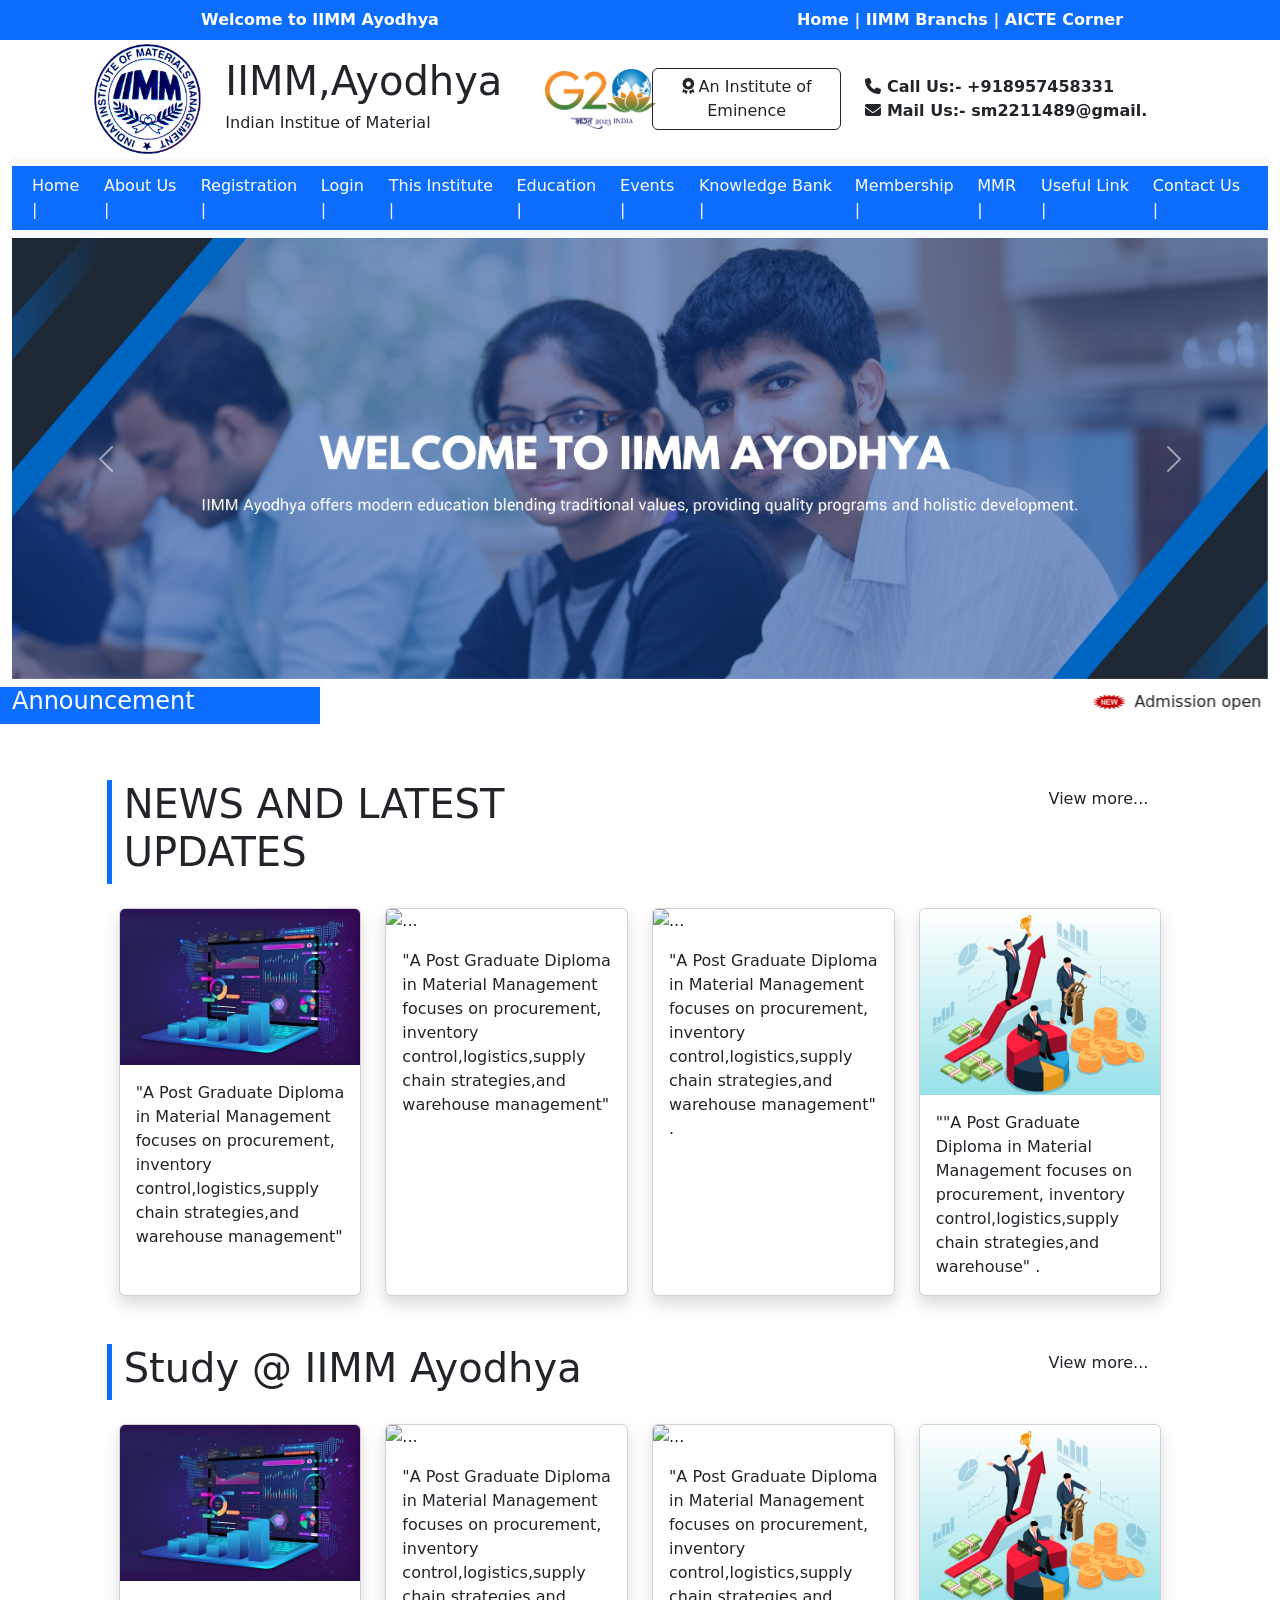
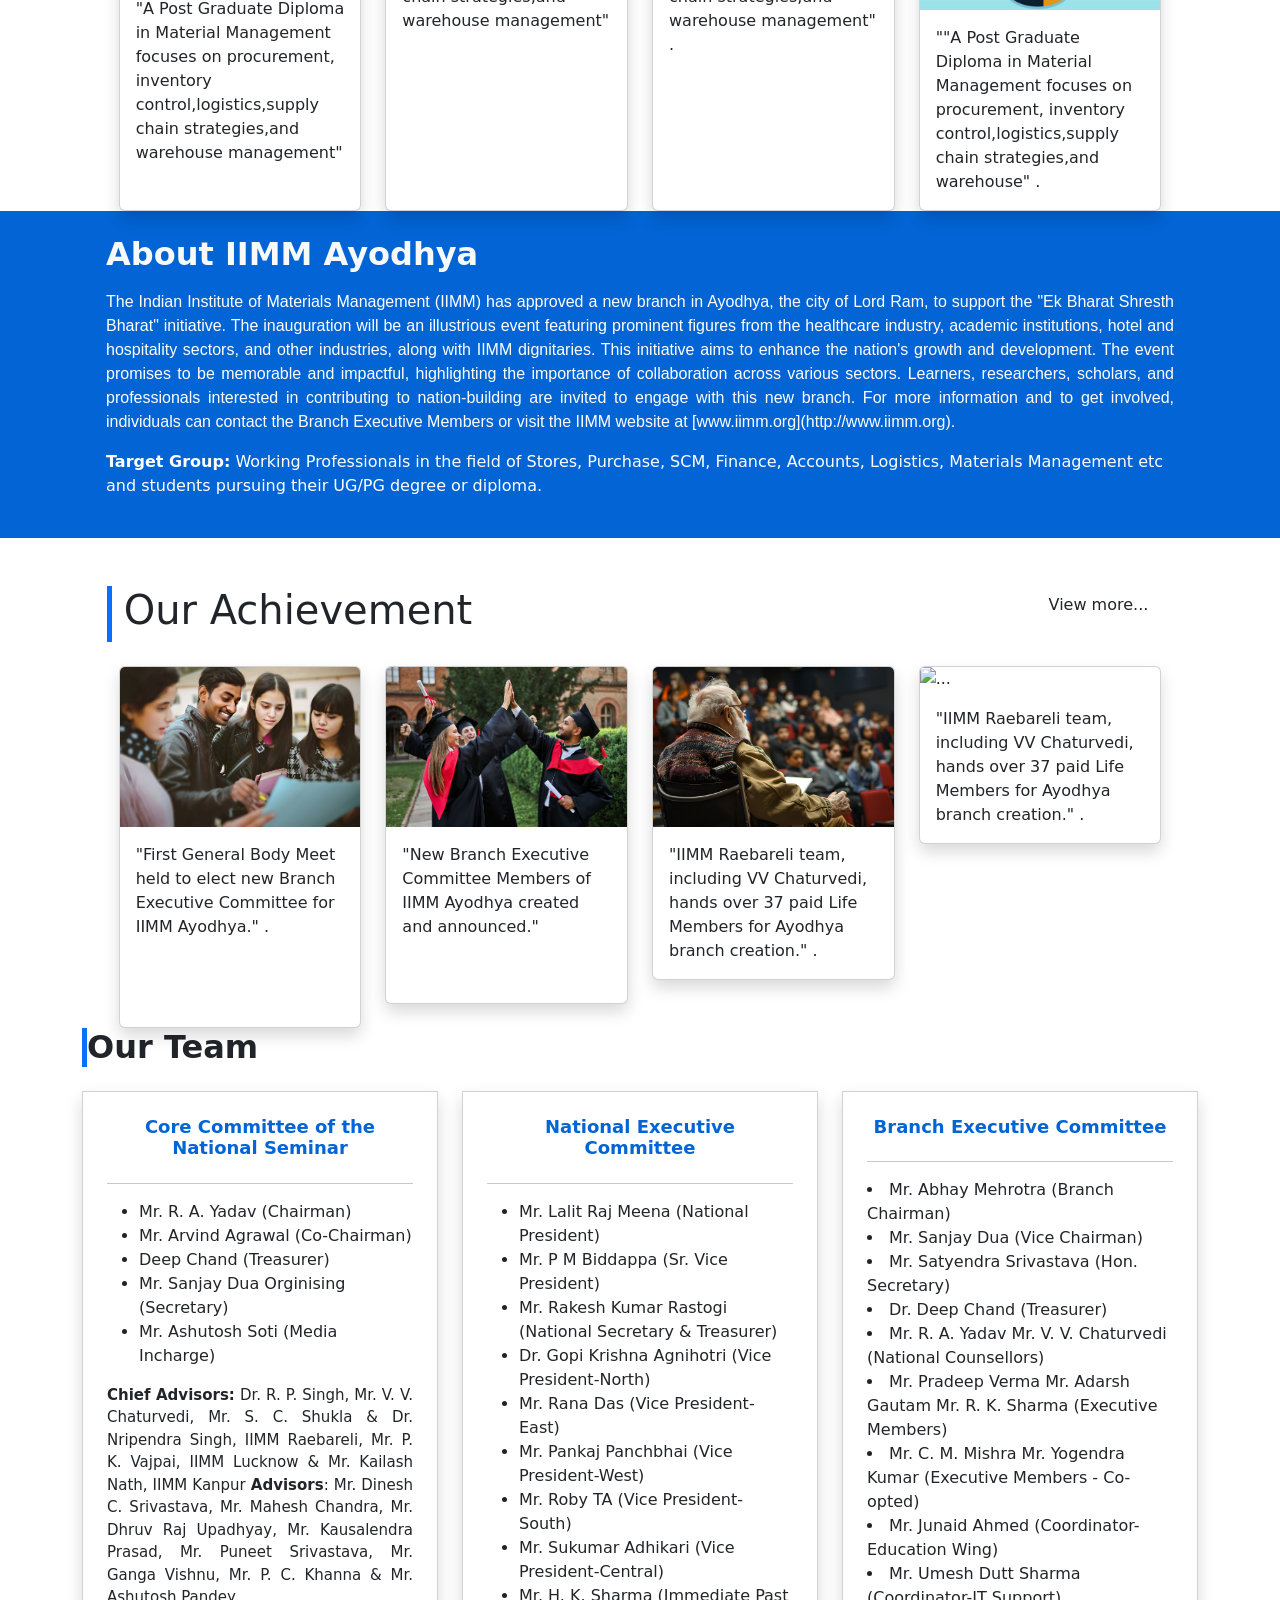
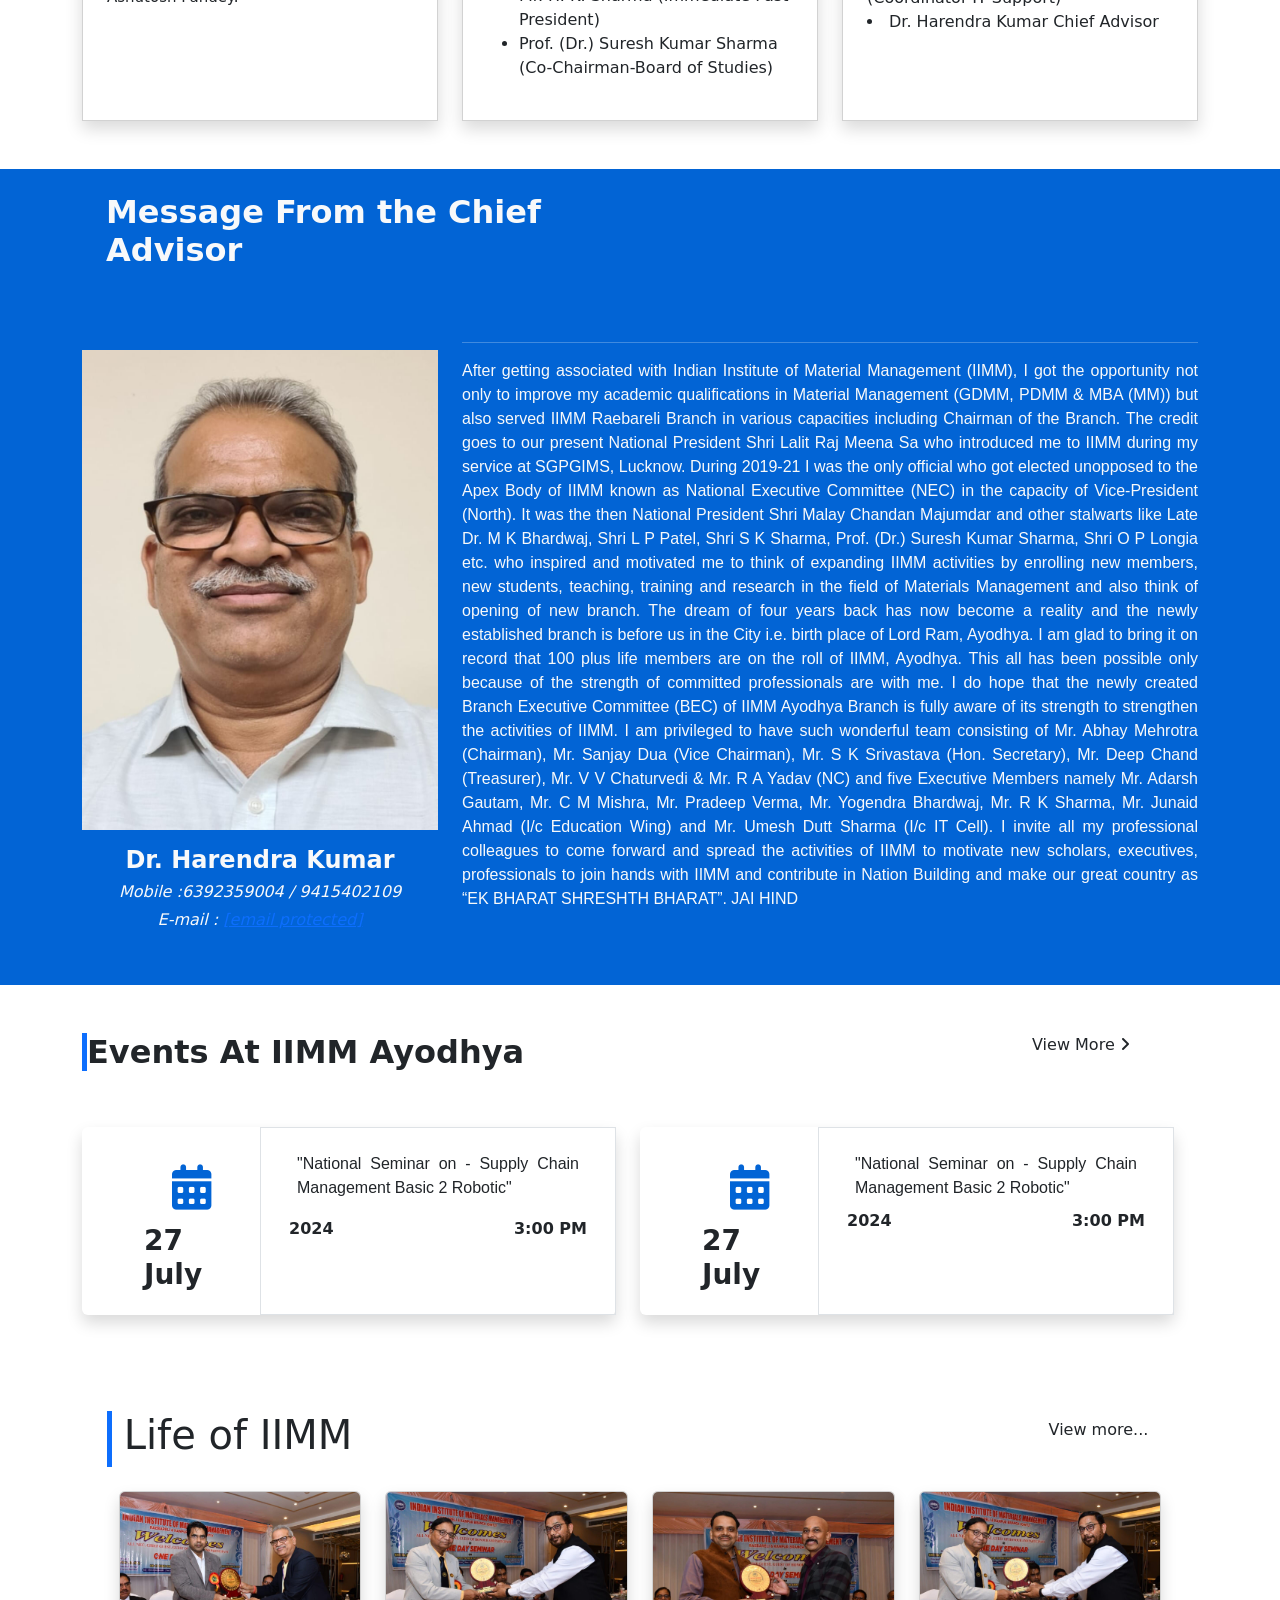
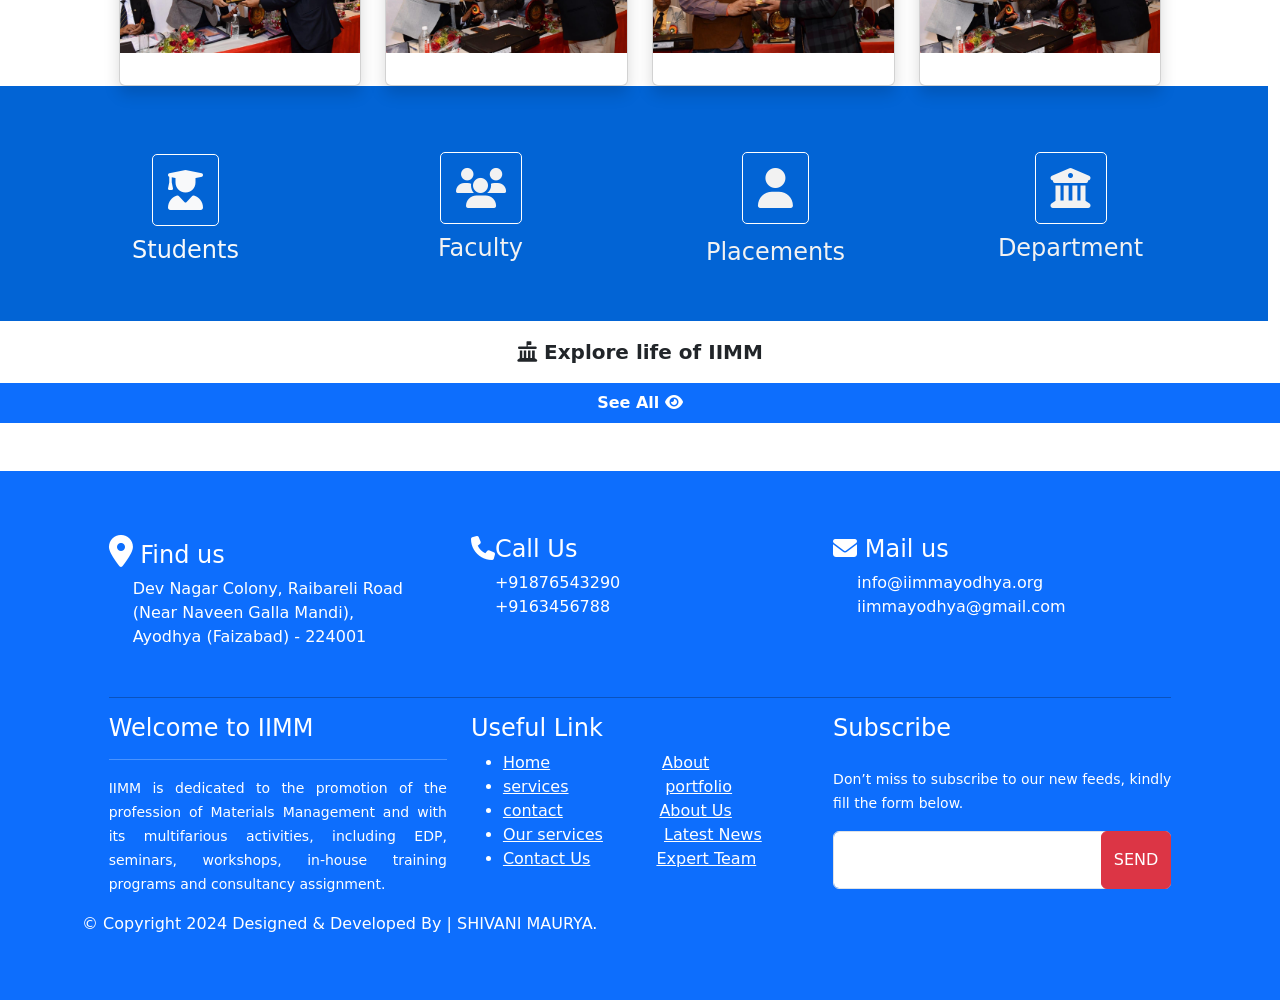
==== commit fdb1b45c: "initial commit from local" ====
--- a/index.html
+++ b/index.html
@@ -1,158 +1,1547 @@
 <!DOCTYPE html>
+
 <html lang="en">
+
 <head>
+
     <meta charset="UTF-8">
+
     <meta name="viewport" content="width=device-width, initial-scale=1.0">
-    <title>IIMM Ayodhya</title>
-
-    <!-- ✅ Bootstrap CDN -->
-    <link href="https://cdn.jsdelivr.net/npm/bootstrap@5.3.0/dist/css/bootstrap.min.css" rel="stylesheet">
-
-    <!-- ✅ Custom CSS -->
-    <link href="css/style.css" rel="stylesheet">
-
-    <!-- ✅ Font Awesome -->
-    <link rel="stylesheet" href="https://cdnjs.cloudflare.com/ajax/libs/font-awesome/6.6.0/css/all.min.css">
+
+    <title>Login Page</title>
+
+    <link href="bootstrap.css" rel="stylesheet">
+
+    <link href="style.css" rel="stylesheet">
+
+    <script src="bootstrap.bundle.js"></script>
+
+    <link rel="stylesheet" href="https://cdnjs.cloudflare.com/ajax/libs/font-awesome/6.6.0/css/all.min.css" integrity="sha512-Kc323vGBEqzTmouAECnVceyQqyqdsSiqLQISBL29aUW4U/M7pSPA/gEUZQqv1cwx4OnYxTxve5UMg5GT6L4JJg==" crossorigin="anonymous" referrerpolicy="no-referrer" />
 
 </head>
 
 <body>
 
-<div class="container-fluid">
-
-    <!-- Header -->
+    <div class="container-fluid">
+
+    <!-- header start -->
+
     <div class="row bg-primary text-white py-2 text-center fw-semibold">
+
         <div class="col-sm-6">Welcome to IIMM Ayodhya</div>
-        <div class="col-sm-6">Home | IIMM Branches | AICTE Corner</div>
+
+        <div class="col-sm-6"> Home | IIMM Branchs | AICTE Corner</div>
+
+     <!-- header end -->
+
+      </div>
+
+      <!-- main header strat -->
+
+      <div class="row py-1 align-items-center">
+
+        <div class="col-sm-2 text-end">
+
+            <img src="images/Logo-IIMM-1.png" alt="logo" height="110">
+
+        </div>
+
+        <div class="col-sm-3">
+
+            <h1>IIMM,Ayodhya</h1>
+
+            <h6>Indian Institue of Material</h6>
+
+        </div>
+
+        <div class="col-sm-1"> <img src="images/2-logo.png" alt="g20" height="60"></div>
+
+        <div class="col-sm-2">
+
+            <button class="btn border border-dark"> <i class="fa-solid fa-award"></i> An Institute of Eminence</button>
+
+        </div>
+
+        <div class="col-sm-3">
+
+            <span class="fw-semibold"> <i class="fa-solid fa-phone"></i> Call Us:- +918957458331</span>
+
+            <br/>
+
+            <span class="fw-semibold"> <i class="fa-solid fa-envelope"></i> Mail Us:- sm2211489@gmail.</span>
+
+        </div>
+
+      </div>
+
+       <!-- main header close -->
+
+ 
+
+      <!-- navbar start -->
+
+      <div class="row">
+
+        <div class="col-sm-12 py-0">
+
+        <nav class="navbar navbar-expand-lg navbar-light bg-light">
+
+            <div class="container-fluid bg-primary ">
+
+            
+
+              <button class="navbar-toggler" type="button" data-bs-toggle="collapse" data-bs-target="#navbarSupportedContent" aria-controls="navbarSupportedContent" aria-expanded="false" aria-label="Toggle navigation">
+
+                <span class="navbar-toggler-icon"></span>
+
+              </button>
+
+              <div class="collapse navbar-collapse" id="navbarSupportedContent">
+
+                <ul class="navbar-nav mx-auto mb-2 mb-lg-0 ">
+
+                  <li class="nav-item">
+
+                    <a class="nav-link active text-white" aria-current="page" href="index.html">Home |</a>
+
+                  </li>
+
+                  <li class="nav-item">
+
+                    <a class="nav-link active text-white" href="about-us.html" tabindex="-1" aria-disabled="true">About Us |</a>
+
+                  </li>
+
+ 
+
+                  <li class="nav-item">
+
+                    <a class="nav-link active text-white" href="registration.html" tabindex="-1" aria-disabled="true">Registration |</a>
+
+                  </li>
+
+ 
+
+                  <li class="nav-item">
+
+                    <a class="nav-link active text-white" href="login.html" tabindex="-1" aria-disabled="true">Login |</a>
+
+                  </li>
+
+                  <li class="nav-item">
+
+                    <a class="nav-link active  text-white" href="#" tabindex="-1" aria-disabled="true">This Institute |</a>
+
+                  </li>
+
+                  <li class="nav-item">
+
+                    <a class="nav-link active text-white" href="#" tabindex="-1" aria-disabled="true">Education |</a>
+
+                  </li>
+
+                  <li class="nav-item">
+
+                    <a class="nav-link active text-white" href="#" tabindex="-1" aria-disabled="true">Events |</a>
+
+                  </li>
+
+                  <li class="nav-item">
+
+                    <a class="nav-link active text-white" href="#" tabindex="-1" aria-disabled="true">Knowledge Bank |</a>
+
+                  </li>
+
+                  <li class="nav-item">
+
+                    <a class="nav-link active text-white" href="#" tabindex="-1" aria-disabled="true">Membership |</a>
+
+                  </li>
+
+                  <li class="nav-item">
+
+                    <a class="nav-link active text-white" href="#" tabindex="-1" aria-disabled="true">MMR |</a>
+
+                  </li>
+
+                  <li class="nav-item">
+
+                    <a class="nav-link active text-white" href="#" tabindex="-1" aria-disabled="true">Useful Link |</a>
+
+                  </li>
+
+                  <li class="nav-item">
+
+                    <a class="nav-link active text-white" href="contact-us.html" tabindex="-1" aria-disabled="true">Contact Us |</a>
+
+                  </li>
+
+                </ul>
+
+              </div>
+
+            </div>
+
+          </nav>
+
+        </div>
+
+      </div>
+
+       <!-- navbar close-->
+
+    <!-- slider start -->
+
+    <div class="row">
+
+      <div class="col-sm 12">
+
+        <div id="carouselExampleControls" class="carousel slide" data-bs-ride="carousel">
+
+          <div class="carousel-inner">
+
+            <div class="carousel-item active">
+
+              <img src="images/35.jpg" class="d-block w-100" alt="...">
+
+            </div>
+
+            <div class="carousel-item">
+
+              <img src="images/36.jpg" class="d-block w-100" alt="...">
+
+            </div>
+
+            <div class="carousel-item">
+
+              <img src="images/37.jpg" class="d-block w-100" alt="...">
+
+            </div>
+
+          </div>
+
+          <button class="carousel-control-prev" type="button" data-bs-target="#carouselExampleControls"
+
+            data-bs-slide="prev">
+
+            <span class="carousel-control-prev-icon" aria-hidden="true"></span>
+
+            <span class="visually-hidden">Previous</span>
+
+          </button>
+
+          <button class="carousel-control-next" type="button" data-bs-target="#carouselExampleControls"
+
+            data-bs-slide="next">
+
+            <span class="carousel-control-next-icon" aria-hidden="true"></span>
+
+            <span class="visually-hidden">Next</span>
+
+          </button>
+
+        </div>
+
+      </div>
+
     </div>
 
-    <!-- Main Header -->
-    <div class="row py-2 align-items-center">
-        <div class="col-sm-2 text-end">
-            <img src="images/logo-iimm.png" height="100">
-        </div>
-
-        <div class="col-sm-3">
-            <h3>IIMM, Ayodhya</h3>
-            <small>Indian Institute of Materials Management</small>
-        </div>
-
-        <div class="col-sm-2">
-            <button class="btn border border-dark">
-                <i class="fa-solid fa-award"></i> Institute of Eminence
-            </button>
-        </div>
-
-        <div class="col-sm-3">
-            <div><i class="fa-solid fa-phone"></i> +91 8957458331</div>
-            <div><i class="fa-solid fa-envelope"></i> info@iimmayodhya.com</div>
-        </div>
+    <!-- slider end -->
+
+    <!-- Announcement  start-->
+
+    <div class="row py-2">
+
+      <div class="col-sm-3 bg-primary text-white">
+
+        <h4>Announcement</h4>
+
+      </div>
+
+      <div class="col-sm-9">
+
+        <marquee behavior="" direction="">
+
+          <span class="mx-3"> <img src="images/new-star.gif" height="30"> Admission open ||</span>
+
+          <span class="mx-3"> <img src="images/new-star.gif" height="30"> Exam Time Table ||</span>
+
+          <span class="mx-3"> <img src="images/new-star.gif" height="30"> Workshop at IIMM ||</span>
+
+          <span class="mx-3"> <img src="images/new-star.gif" height="30"> Apply Scholarship ||</span>
+
+          <span class="mx-3"> <img src="images/new-star.gif" height="30"> Date ||</span>
+
+        </marquee>
+
+      </div>
+
     </div>
 
-    <!-- Navbar -->
-    <nav class="navbar navbar-expand-lg bg-primary">
-        <div class="container-fluid">
-
-            <button class="navbar-toggler bg-white" type="button" data-bs-toggle="collapse" data-bs-target="#nav">
-                <span class="navbar-toggler-icon"></span>
-            </button>
-
-            <div class="collapse navbar-collapse" id="nav">
-                <ul class="navbar-nav mx-auto">
-                    <li class="nav-item"><a class="nav-link text-white" href="index.html">Home</a></li>
-                    <li class="nav-item"><a class="nav-link text-white" href="about-us.html">About</a></li>
-                    <li class="nav-item"><a class="nav-link text-white" href="registration.html">Registration</a></li>
-                    <li class="nav-item"><a class="nav-link text-white" href="login.html">Login</a></li>
-                    <li class="nav-item"><a class="nav-link text-white" href="contact-us.html">Contact</a></li>
-                </ul>
-            </div>
-
-        </div>
-    </nav>
-
-    <!-- Slider -->
+    <!-- Announcement end -->
+
+    <!-- News and update start -->
+
+ 
+
+    <div class="row mt-5">
+
+      <div class="col-sm-10   mx-auto">
+
+        <div class="row mb-4">
+
+          <div class="col-sm-6 border-start border-5 border-primary">
+
+            <h1> NEWS AND LATEST UPDATES</h1>
+
+          </div>
+
+          <div class="col-sm-6 text-end"><a href="#" class="btn">View more...</a></div>
+
+        </div>
+
+ 
+
+        <div class="row">
+
+          <div class="col-sm-3">
+
+            <div class="card shadow h-100 ">
+
+              <img src="images/Business.jpg" class="card-img-top" alt="...">
+
+              <div class="card-body">
+
+                <p class="card-text">"A Post Graduate Diploma in Material Management focuses on procurement,
+
+                  inventory control,logistics,supply chain strategies,and warehouse management"
+
+                </p>
+
+ 
+
+              </div>
+
+            </div>
+
+          </div>
+
+          <div class="col-sm-3">
+
+            <div class="card shadow h-100">
+
+              <img src="images/courses1.jpg" class="card-img-top" alt="...">
+
+              <div class="card-body">
+
+ 
+
+                <p class="card-text">"A Post Graduate Diploma in Material Management focuses on procurement,
+
+                  inventory control,logistics,supply chain strategies,and warehouse management"</p>
+
+ 
+
+              </div>
+
+            </div>
+
+          </div>
+
+          <div class="col-sm-3">
+
+            <div class="card shadow h-100 ">
+
+              <img src="images/couses4.jpg" class="card-img-top" alt="...">
+
+              <div class="card-body">
+
+                <p class="card-text">"A Post Graduate Diploma in Material Management focuses on procurement,
+
+                  inventory control,logistics,supply chain strategies,and warehouse management"
+
+ 
+
+                  .</p>
+
+              </div>
+
+            </div>
+
+          </div>
+
+          <div class="col-sm-3">
+
+            <div class="card shadow ">
+
+              <img src="images/courseslast.jpg" class="card-img-top" alt="...">
+
+              <div class="card-body">
+
+                <p class="card-text">""A Post Graduate Diploma in Material Management focuses on procurement,
+
+                  inventory control,logistics,supply chain strategies,and warehouse"
+
+ 
+
+                  .</p>
+
+              </div>
+
+            </div>
+
+          </div>
+
+        </div>
+
+      </div>
+
+    </div>
+
+ 
+
+    <!-- news and update end -->
+
+    <!-- study iimm start -->
+
+ 
+
+    <div class="row mt-5">
+
+      <div class="col-sm-10   mx-auto">
+
+        <div class="row mb-4">
+
+          <div class="col-sm-6 border-start border-5 border-primary">
+
+            <h1>Study @ IIMM Ayodhya</h1>
+
+          </div>
+
+          <div class="col-sm-6 text-end"><a href="#" class="btn">View more...</a></div>
+
+        </div>
+
+ 
+
+        <div class="row">
+
+          <div class="col-sm-3">
+
+            <div class="card shadow h-100 ">
+
+              <img src="images/Business.jpg" class="card-img-top" alt="...">
+
+              <div class="card-body">
+
+                <p class="card-text">"A Post Graduate Diploma in Material Management focuses on procurement,
+
+                  inventory control,logistics,supply chain strategies,and warehouse management"
+
+                </p>
+
+ 
+
+              </div>
+
+            </div>
+
+          </div>
+
+          <div class="col-sm-3">
+
+            <div class="card shadow h-100">
+
+              <img src="images/courses1.jpg" class="card-img-top" alt="...">
+
+              <div class="card-body">
+
+ 
+
+                <p class="card-text">"A Post Graduate Diploma in Material Management focuses on procurement,
+
+                  inventory control,logistics,supply chain strategies,and warehouse management"</p>
+
+ 
+
+              </div>
+
+            </div>
+
+          </div>
+
+          <div class="col-sm-3">
+
+            <div class="card shadow h-100 ">
+
+              <img src="images/couses4.jpg" class="card-img-top" alt="...">
+
+              <div class="card-body">
+
+                <p class="card-text">"A Post Graduate Diploma in Material Management focuses on procurement,
+
+                  inventory control,logistics,supply chain strategies,and warehouse management"
+
+ 
+
+                  .</p>
+
+              </div>
+
+            </div>
+
+          </div>
+
+          <div class="col-sm-3">
+
+            <div class="card shadow ">
+
+              <img src="images/courseslast.jpg" class="card-img-top" alt="...">
+
+              <div class="card-body">
+
+                <p class="card-text">""A Post Graduate Diploma in Material Management focuses on procurement,
+
+                  inventory control,logistics,supply chain strategies,and warehouse"
+
+ 
+
+                  .</p>
+
+              </div>
+
+            </div>
+
+          </div>
+
+        </div>
+
+      </div>
+
+    </div>
+
+ 
+
+    <!-- study iimm end -->
+
+ 
+
+    <!-- study zone -->
+
+    <!-- Dicitor Massege -->
+
+    <div class="row" style="background-color: rgb(2, 100, 213);">
+
+      <div>
+
+        <div class="container">
+
+          <div class="row p-4">
+
+            <div class="col-md-12">
+
+              <h2 class="mb-3 fw-bold nu11 text-light">About IIMM Ayodhya</h2>
+
+              <p style="font-family: ; color: white; text-align: justify; font-family: sans-serif;">The Indian Institute
+
+                of Materials Management (IIMM) has approved a new branch in Ayodhya, the city of Lord Ram, to support
+
+                the "Ek Bharat Shresth Bharat" initiative. The inauguration will be an illustrious event
+
+                featuring prominent figures from the healthcare industry, academic institutions,
+
+                hotel and hospitality sectors, and other industries, along with IIMM dignitaries. This initiative aims
+
+                to enhance the nation's growth and development.
+
+                The event promises to be memorable and impactful, highlighting the importance of collaboration across
+
+                various sectors. Learners, researchers, scholars, and professionals interested in contributing to
+
+                nation-building are invited to engage with this new branch. For more information and to get involved,
+
+                individuals can contact the Branch Executive Members or visit the IIMM website at
+
+                [www.iimm.org](http://www.iimm.org).
+
+              </p>
+
+              <p style="color:white;" class="mt-0"><b>Target Group:</b> Working Professionals in the field of Stores,
+
+                Purchase, SCM, Finance, Accounts, Logistics, Materials Management etc and students pursuing their UG/PG
+
+                degree or diploma.</p>
+
+            </div>
+
+          </div>
+
+ 
+
+        </div>
+
+      </div>
+
+    </div>
+
+    <!-- Dicitor Massege -->
+
+    <!-- Our achvementstart -->
+
+ 
+
+    <div class="row mt-5">
+
+      <div class="col-sm-10   mx-auto">
+
+        <div class="row mb-4">
+
+          <div class="col-sm-6 border-start border-5 border-primary">
+
+            <h1>Our Achievement</h1>
+
+          </div>
+
+          <div class="col-sm-6 text-end"><a href="#" class="btn">View more...</a></div>
+
+        </div>
+
+ 
+
+        <div class="row">
+
+          <div class="col-sm-3">
+
+            <div class="card shadow">
+
+              <img src="images/achivewnt1 (2).jpg" class="card-img-top" alt="...">
+
+              <div class="card-body">
+
+                <p class="card-text">"First General Body Meet held to elect new Branch Executive Committee for IIMM
+
+                  Ayodhya."
+
+ 
+
+                  .<br /><br /><br /><br /></p>
+
+ 
+
+              </div>
+
+            </div>
+
+          </div>
+
+          <div class="col-sm-3">
+
+            <div class="card shadow">
+
+              <img src="images/achvement2.jpg" class="card-img-top" alt="...">
+
+              <div class="card-body">
+
+ 
+
+                <p class="card-text">"New Branch Executive Committee Members of IIMM Ayodhya created and
+
+                  announced."<br /><br /><br /></p>
+
+ 
+
+              </div>
+
+            </div>
+
+          </div>
+
+          <div class="col-sm-3">
+
+            <div class="card shadow">
+
+              <img src="images/achvement3 (1).jpg" class="card-img-top" alt="...">
+
+              <div class="card-body">
+
+                <p class="card-text">"IIMM Raebareli team, including VV Chaturvedi, hands over 37 paid Life Members for
+
+                  Ayodhya branch creation."
+
+ 
+
+                  .</p>
+
+              </div>
+
+            </div>
+
+          </div>
+
+          <div class="col-sm-3">
+
+            <div class="card shadow">
+
+              <img src="images/achevemnt4.jpg" class="card-img-top" alt="...">
+
+              <div class="card-body">
+
+                <p class="card-text">"IIMM Raebareli team, including VV Chaturvedi, hands over 37 paid Life Members for
+
+                  Ayodhya branch creation."
+
+ 
+
+                  .</p>
+
+              </div>
+
+            </div>
+
+          </div>
+
+        </div>
+
+      </div>
+
+    </div>
+
+    <!-- Our achvementend -->
+
+ 
+
+    <!-- our team start -->
+
+    <div class="container">
+
+      <h2 class="mb-3 fw-bold nu1 border-start border-5 border-primary">Our Team</h2>
+
+      <div class="row mt-4 mb-5">
+
+        <div class="col-sm-4 mt">
+
+          <div class="card p-4  h-100 rounded-0 shadow" style="width: 100%;">
+
+            <h6 class="fw-bold text-center " style="color:rgb(2, 100, 213); font-size:18px;">Core Committee of the
+
+              National Seminar</h6>
+
+            <hr>
+
+            <ul>
+
+              <li>Mr. R. A. Yadav (Chairman)</li>
+
+              <li> Mr. Arvind Agrawal
+
+                (Co-Chairman)</li>
+
+ 
+
+              <li>Deep Chand (Treasurer)
+
+              </li>
+
+              <li>Mr. Sanjay Dua Orginising (Secretary)</li>
+
+              <li>Mr. Ashutosh Soti (Media Incharge)</li>
+
+            </ul>
+
+ 
+
+            <p style="text-align: justify; font-size: 15px;"><b> Chief Advisors:</b> Dr. R. P. Singh, Mr. V. V.
+
+              Chaturvedi, Mr. S. C. Shukla & Dr. Nripendra Singh, IIMM Raebareli, Mr. P. K. Vajpai, IIMM Lucknow & Mr.
+
+              Kailash Nath, IIMM Kanpur
+
+              <b>Advisors</b>: Mr. Dinesh C. Srivastava, Mr. Mahesh Chandra, Mr. Dhruv Raj Upadhyay, Mr. Kausalendra
+
+              Prasad, Mr. Puneet Srivastava, Mr. Ganga Vishnu, Mr. P. C. Khanna & Mr. Ashutosh Pandey.</b>
+
+          </div>
+
+        </div>
+
+        <div class="col-sm-4 mt">
+
+          <div class="card p-4 rounded-0 shadow h-100" style="width: 100%;">
+
+            <h6 class="fw-bold text-center" style="color:rgb(2, 100, 213);font-size:18px">
+
+              National Executive Committee
+
+            </h6>
+
+            <hr>
+
+            <ul>
+
+              <li>Mr. Lalit Raj Meena (National President)</li>
+
+              <li>Mr. P M Biddappa (Sr. Vice President)</li>
+
+              <li>Mr. Rakesh Kumar Rastogi (National Secretary & Treasurer)</li>
+
+              <li>Dr. Gopi Krishna Agnihotri (Vice President-North)</li>
+
+              <li> Mr. Rana Das
+
+ 
+
+                (Vice President-East)
+
+              </li>
+
+ 
+
+              <li> Mr. Pankaj Panchbhai
+
+                (Vice President-West)</li>
+
+              <li> Mr. Roby TA (Vice President-South)</li>
+
+              <li>Mr. Sukumar Adhikari (Vice President-Central)</li>
+
+              <li>Mr. H. K. Sharma
+
+                (Immediate Past President)</li>
+
+              <li> Prof. (Dr.) Suresh Kumar Sharma (Co-Chairman-Board of Studies)</li>
+
+            </ul>
+
+ 
+
+          </div>
+
+        </div>
+
+ 
+
+        <div class="col-sm-4 mt">
+
+          <div class="card p-4  h-100  rounded-0 shadow" style="width: 100%;">
+
+            <h6 class="fw-bold text-center" style="color:rgb(2, 100, 213); font-size:18px">
+
+ 
+
+              Branch Executive Committee
+
+            </h6>
+
+            <hr>
+
+ 
+
+ 
+
+            <li> Mr. Abhay Mehrotra (Branch Chairman)</li>
+
+            <li>
+
+              Mr. Sanjay Dua
+
+              (Vice Chairman)
+
+            </li>
+
+            <li>Mr. Satyendra Srivastava
+
+              (Hon. Secretary)
+
+ 
+
+            </li>
+
+            <li> Dr. Deep Chand (Treasurer)</li>
+
+            <li> Mr. R. A. Yadav Mr. V. V. Chaturvedi (National Counsellors) </li>
+
+            <li> Mr. Pradeep Verma Mr. Adarsh Gautam Mr. R. K. Sharma (Executive Members)</li>
+
+            <li> Mr. C. M. Mishra Mr. Yogendra Kumar (Executive Members - Co-opted)</li>
+
+            <li> Mr. Junaid Ahmed
+
+              (Coordinator-Education Wing)</li>
+
+            <li> Mr. Umesh Dutt Sharma
+
+              (Coordinator-IT Support)</li>
+
+            <li> Dr. Harendra Kumar Chief Advisor</li>
+
+            </ul>
+
+ 
+
+          </div>
+
+        </div>
+
+      </div>
+
+    </div>
+
+    <!-- next sectionn -->
+
+ 
+
+    <!-- Dicitor Massege -->
+
+    <div class="row" style="background-color: rgb(2, 100, 213);">
+
+      <div>
+
+        <div class="container">
+
+          <div class="row p-4">
+
+            <div class="col-sm-6">
+
+              <h2 class="mb-3 fw-bold nu11 text-light">Message From the Chief Advisor</h2>
+
+ 
+
+            </div>
+
+          </div>
+
+          <div class="row mt-3">
+
+            <div class="col-sm-4 mb-5 w100 mt-4">
+
+              <img src="images/Ds images.jpg" style="height: 480px; width:100%;" alt="">
+
+              <div class="text-center mt-3 text-light">
+
+                <h4 class="fw-bold">Dr. Harendra Kumar</h4>
+
+               <h6 style="font-style:italic ;">Mobile :6392359004 / 9415402109</h6>
+
+ 
+
+                <h6 style="font-style:italic ;" class="mt-0">E-mail : <a href="/cdn-cgi/l/email-protection"
+
+                    class="__cf_email__"
+
+                    data-cfemail="4e262f3c2b202a3c2f253d3c270e29232f2722602d2123">[email&#160;protected]</a> </h6>
+
+              </div>
+
+ 
+
+ 
+
+            </div>
+
+            <div class="col-sm-8 text-light w100">
+
+ 
+
+              <hr>
+
+              <p style="font-family: 'Segoe UI', Tahoma, Geneva, Verdana, sans-serif; text-align: justify;"> After
+
+                getting associated with Indian Institute of Material Management (IIMM), I got the opportunity not only
+
+                to improve my academic qualifications in Material Management (GDMM, PDMM & MBA (MM)) but also served
+
+                IIMM Raebareli Branch in various capacities including Chairman of the Branch. The credit goes to our
+
+                present National President Shri Lalit Raj Meena Sa who introduced me to IIMM during my service at
+
+                SGPGIMS, Lucknow. During 2019-21 I was the only official who got elected unopposed to the Apex Body of
+
+                IIMM known as National Executive Committee (NEC) in the capacity of Vice-President (North). It was the
+
+                then National President Shri Malay Chandan Majumdar and other stalwarts like Late Dr. M K Bhardwaj, Shri
+
+                L P Patel, Shri S K Sharma, Prof. (Dr.) Suresh Kumar Sharma, Shri O P Longia etc. who inspired and
+
+                motivated me to think of expanding IIMM activities by enrolling new members, new students, teaching,
+
+                training and research in the field of Materials Management and also think of opening of new branch. The
+
+                dream of four years back has now become a reality and the newly established branch is before us in the
+
+                City i.e. birth place of Lord Ram, Ayodhya. I am glad to bring it on record that 100 plus life members
+
+                are on the roll of IIMM, Ayodhya. This all has been possible only because of the strength of committed
+
+                professionals are with me. I do hope that the newly created Branch Executive Committee (BEC) of IIMM
+
+                Ayodhya Branch is fully aware of its strength to strengthen the activities of IIMM. I am privileged to
+
+                have such wonderful team consisting of Mr. Abhay Mehrotra (Chairman), Mr. Sanjay Dua (Vice Chairman),
+
+                Mr. S K Srivastava (Hon. Secretary), Mr. Deep Chand (Treasurer), Mr. V V Chaturvedi & Mr. R A Yadav (NC)
+
+                and five Executive Members namely Mr. Adarsh Gautam, Mr. C M Mishra, Mr. Pradeep Verma, Mr. Yogendra
+
+                Bhardwaj, Mr. R K Sharma, Mr. Junaid Ahmad (I/c Education Wing) and Mr. Umesh Dutt Sharma (I/c IT Cell).
+
+                I invite all my professional colleagues to come forward and spread the activities of IIMM to motivate
+
+                new scholars, executives, professionals to join hands with IIMM and contribute in Nation Building and
+
+                make our great country as “EK BHARAT SHRESHTH BHARAT”.
+
+                JAI HIND
+
+ 
+
+              </p>
+
+            </div>
+
+          </div>
+
+        </div>
+
+      </div>
+
+    </div>
+
+ 
+
+    <!-- Dicitor Massege -->
+
+    <!-- Our Events start -->
+
     <div class="row">
-        <div class="col-sm-12">
-
-            <div id="carouselExample" class="carousel slide" data-bs-ride="carousel">
-                <div class="carousel-inner">
-
-                    <div class="carousel-item active">
-                        <img src="images/35.jpg" class="d-block w-100">
+
+      <div>
+
+        <div class="container">
+
+          <div class="row mt-5">
+
+            <div class="col-sm-10">
+
+              <h2 class="fw-bold nu1 border-start border-5 border-primary">Events At IIMM Ayodhya</h2>
+
+            </div>
+
+            <div class="col-sm-2">
+
+              <p>View More&nbsp;<i class="fa-solid fa-angle-right" style="font-size: 16px;"></i></p>
+
+            </div>
+
+          </div>
+
+          <div class="row">
+
+            <div class="row row-cols-1 row-cols-md-2 g-4 mb-5">
+
+              <div class="col cb">
+
+                <div class="card border-0">
+
+                  <div class="row mx-auto p-0 shadow rounded-2">
+
+                    <div class="col-sm-4 ss">
+
+                      <h1 class=" fw-bold"
+
+                        style="color:rgb(2, 100, 213); padding-left: 78px; font-size: 45px; padding-top:35px;"><i
+
+                          class="fa-solid fa-calendar-days"></i>&nbsp;</h1>
+
+                      <h3 class=" fw-bold pb-3" style="padding-left:50px; ">27 July</h3>
+
                     </div>
 
-                    <div class="carousel-item">
-                        <img src="images/36.jpg" class="d-block w-100">
+                    <div class="col-sm-8 border">
+
+ 
+
+                      <div class="card-body">
+
+                        <!-- <h5 class="card-title">Card title</h5> -->
+
+                        <p class="card-text p-2" style="text-align: justify; font-family: sans-serif;">
+
+                          "National Seminar on - Supply Chain Management Basic 2 Robotic"
+
+                        </p>
+
+                        <div class="row mt-4">
+
+                          <div class="col-sm-3 w50">
+
+ 
+
+                            <p class="pt-0 fw-bold" style="margin-top: -15px; ;">2024</p>
+
+ 
+
+                          </div>
+
+                          <div class="col-sm-9 text-end w50">
+
+                            <p class="pt-0 fw-bold" style="margin-top: -15px; ">3:00 PM</p>
+
+ 
+
+                          </div>
+
+                        </div>
+
+ 
+
+                      </div>
+
                     </div>
 
-                    <div class="carousel-item">
-                        <img src="images/37.jpg" class="d-block w-100">
+                  </div>
+
+                </div>
+
+              </div>
+
+              <div class="col cb">
+
+                <div class="card border-0">
+
+                  <div class="row my-auto p-0 mx-auto shadow rounded-2">
+
+                    <div class="col-sm-4 ss">
+
+                      <h1 class=" fw-bold"
+
+                        style="color:rgb(2, 100, 213); padding-left: 78px; font-size: 45px; padding-top:35px;"><i
+
+                          class="fa-solid fa-calendar-days"></i>&nbsp;</h1>
+
+                      <h3 class=" fw-bold pb-3" style="padding-left:50px; ">27 July</h3>
+
                     </div>
 
+                    <div class="col-sm-8 border">
+
+ 
+
+                      <div class="card-body">
+
+                        <!-- Card title</h5> -->
+
+                        <p class="card-text p-2 " style="text-align: justify; font-family: sans-serif;">
+
+                          "National Seminar on - Supply Chain Management Basic 2 Robotic"
+
+                        </p>
+
+                        <div class="row mt-3">
+
+                          <div class="col-sm-3 w50">
+
+                            <p class="pt-0 fw-bold" style="margin-top: -15px; ;">2024</p>
+
+                          </div>
+
+                          <div class="col-sm-9  text-end w50">
+
+                            <p class="pt-0 fw-bold" style="margin-top: -15px; ">3:00 PM</p>
+
+                          </div>
+
+                        </div>
+
+                      </div>
+
+                    </div>
+
+                  </div>
+
                 </div>
 
-                <button class="carousel-control-prev" type="button" data-bs-target="#carouselExample" data-bs-slide="prev">
-                    <span class="carousel-control-prev-icon"></span>
-                </button>
-
-                <button class="carousel-control-next" type="button" data-bs-target="#carouselExample" data-bs-slide="next">
-                    <span class="carousel-control-next-icon"></span>
-                </button>
-            </div>
-
-        </div>
+              </div>
+
+            </div>
+
+          </div>
+
+        </div>
+
+      </div>
+
     </div>
 
-    <!-- Announcement -->
-    <div class="row py-2">
-        <div class="col-sm-3 bg-primary text-white text-center">
-            <h5>Announcement</h5>
-        </div>
-
-        <div class="col-sm-9">
-            <marquee>
-                Admission Open | Exam Time Table | Workshops | Scholarships
-            </marquee>
-        </div>
+ 
+
+    <!-- Our Events end -->
+
+    <!-- life of iimm start -->
+
+ 
+
+ 
+
+    <div class="row mt-5">
+
+      <div class="col-sm-10   mx-auto">
+
+        <div class="row mb-4">
+
+          <div class="col-sm-6 border-start border-5 border-primary">
+
+            <h1>Life of IIMM</h1>
+
+          </div>
+
+          <div class="col-sm-6 text-end"><a href="#" class="btn">View more...</a></div>
+
+        </div>
+
+ 
+
+        <div class="row">
+
+          <div class="col-sm-3">
+
+            <div class="card shadow">
+
+              <img src="images/s14.jpg" class="card-img-top" alt="..">
+
+              <div class="card-body">
+
+              </div>
+
+            </div>
+
+          </div>
+
+          <div class="col-sm-3">
+
+            <div class="card shadow">
+
+              <img src="images/s15.jpg" class="card-img-top" alt="...">
+
+              <div class="card-body">
+
+              </div>
+
+            </div>
+
+          </div>
+
+          <div class="col-sm-3">
+
+            <div class="card shadow">
+
+              <img src="images/s16.jpg" class="card-img-top" alt="...">
+
+              <div class="card-body">
+
+              </div>
+
+            </div>
+
+          </div>
+
+          <div class="col-sm-3">
+
+            <div class="card shadow">
+
+              <img src="images/s15.jpg" class="card-img-top" alt="...">
+
+              <div class="card-body">
+
+              </div>
+
+            </div>
+
+          </div>
+
+        </div>
+
+      </div>
+
     </div>
 
-    <!-- News Section -->
-    <div class="row mt-5">
-        <div class="col-sm-10 mx-auto">
-
-            <div class="d-flex justify-content-between">
-                <h3 class="border-start border-4 border-primary ps-2">News & Updates</h3>
-                <a href="#">View More</a>
-            </div>
-
-            <div class="row mt-3">
-
-                <div class="col-md-3">
-                    <div class="card shadow">
-                        <img src="images/Business.jpg" class="card-img-top">
-                        <div class="card-body">
-                            <p>PG Diploma in Material Management</p>
-                        </div>
-                    </div>
-                </div>
-
-                <!-- Repeat cards as needed -->
-
-            </div>
-        </div>
+ 
+
+    <!-- life of iimm end -->
+
+ 
+
+    <!-- counter -->
+
+ 
+
+    <div class="row">
+
+      <div class="row" style="background-color: rgb(2, 100, 213); color: #f2f2f2; padding: 50px; padding-bottom: 30px;">
+
+ 
+
+        <div class="col-sm-3 text-center text-light my-auto w50">
+
+          <div class="p-3">
+
+            <span></span>
+
+            <i class="fa-solid fa-user-graduate "
+
+              style="font-size: 40px; border:1px solid white; padding: 15px; border-radius: 5px;"></i>
+
+            <h4 style="margin-top: 10px;" class="t22a">Students </h4>
+
+            <h4 class="value" a="+" akhi="0"></h4>
+
+            <div style="font-size: 20px;;"></div>
+
+          </div>
+
+        </div>
+
+        <div class="col-sm-3 text-center w50">
+
+          <div class=" p-3">
+
+ 
+
+            <i class="fa-solid fa-users"
+
+              style="font-size: 40px; border:1px solid white; padding: 15px; border-radius: 5px;"></i>
+
+            <h4 style="margin-top: 10px;" class="">Faculty</h4>
+
+            <h4 class="value t121" a="+" akhi="0"></h4>
+
+          </div>
+
+        </div>
+
+        <div class="col-sm-3 text-center w50">
+
+          <div class=" p-3">
+
+            <i class="fa-solid fa-user i2"
+
+              style="font-size: 40px; border:1px solid white; padding: 15px; border-radius: 5px;"></i>
+
+            <h4 style="margin-top: 14px;" class="t1">Placements</h4>
+
+            <h4 class="value t211" id="p" a="%" akhi="0"></h4>
+
+          </div>
+
+        </div>
+
+        <div class="col-sm-3 text-center w50">
+
+          <div class=" p-3">
+
+            <i class="fa-solid fa-building-columns t2"
+
+              style="font-size: 40px; border:1px solid white; padding: 15px; border-radius: 5px;"></i>
+
+            <h4 style="margin-top: 10px;" class="t1">Department</h4>
+
+            <h4 class="value t21" a="+" akhi="0"></h4>
+
+          </div>
+
+        </div>
+
+ 
+
+      </div>
+
+ 
+
     </div>
 
-    <!-- Footer -->
-    <div class="row bg-primary text-white mt-5 p-4 text-center">
-        <div class="col-sm-12">
-            © 2024 IIMM Ayodhya | All Rights Reserved
-        </div>
+  </div>
+
+  </div>
+
+  </div>
+
+  </section>
+
+  </div>
+
+  </div>
+
+  <p class="text-center mt-3 mb-3 fw-bold" style="font-size: 20px;;"><i class="fa-solid fa-landmark-flag"></i>
+
+    Explore life of IIMM </p>
+
+  <a href="gel.html" target="_blank"><button class="btn btn-primary p-2 fw-bold w-100"
+
+      style="border: 0px;  border-radius: 0px;">See All <i class="fa-solid fa-eye"></i> </button></a>
+
+  </div>
+
+  </div>
+
+<!-- counter -->
+
+ 
+
+  <!-- footer start -->
+
+  <div class="row bg-primary py-5 mt-5 text-white">
+
+    <div class="col-sm-10 mx-auto ">
+
+      <div class="row">
+
+        <div class="col-sm-4 py-3">
+
+          <h4> <i class="fa-solid fa-location-dot fs-2"></i> Find us</h4>
+
+          <p class="ms-4">Dev Nagar Colony, Raibareli Road<br>
+
+            (Near Naveen Galla Mandi),<br> Ayodhya (Faizabad) - 224001
+
+          </p>
+
+        </div>
+
+        <div class="col-sm-4 py-3">
+
+          <h4><i class="fa-solid fa-phone"></i>Call Us</h4>
+
+          <p class="ms-4">+91876543290<br>+9163456788</p>
+
+        </div>
+
+        <div class="col-sm-4 py-3">
+
+          <h4><i class="fa-solid fa-envelope"></i> Mail us</h4>
+
+          <p class="ms-4">info@iimmayodhya.org<br>
+
+            iimmayodhya@gmail.com
+
+          </p>
+
+        </div>
+
+ 
+
+      </div>
+
+      <hr class="text-black" />
+
+      <div class="row">
+
+        <div class="col-sm-4">
+
+          <h4>Welcome to IIMM</h4>
+
+          <hr>
+
+          <p class="mytext"> <small>IIMM is dedicated to the promotion of the profession of Materials Management and
+
+              with its multifarious activities, including EDP, seminars, workshops, in-house training programs and
+
+              consultancy assignment.
+
+            </small>
+
+          </p>
+
+        </div>
+
+        <div class="col-sm-4">
+            <h4>Useful Link</h4>
+            <ul>
+              <li class="text-white"><a href="#"
+                  style="color:white">Home</a>&nbsp;&nbsp;&nbsp;&nbsp;&nbsp;&nbsp;&nbsp;&nbsp;&nbsp;&nbsp;&nbsp;
+                &nbsp;&nbsp;&nbsp;&nbsp;&nbsp;&nbsp;&nbsp;&nbsp;&nbsp;&nbsp;<a href="#" style="color:white">About</a>
+              </li>
+              <li class="text-white"><a href="#"
+                  style="color:white">services</a>&nbsp;&nbsp;&nbsp;&nbsp;&nbsp;&nbsp;&nbsp;&nbsp;&nbsp;&nbsp;&nbsp;
+                &nbsp;&nbsp;&nbsp;&nbsp;&nbsp;&nbsp;&nbsp;<a href="#" style="color:white">portfolio</a></li>
+
+
+              <li class="text-white"><a href="#"
+                  style="color:white">contact</a>&nbsp;&nbsp;&nbsp;&nbsp;&nbsp;&nbsp;&nbsp;&nbsp;&nbsp;&nbsp;&nbsp;
+                &nbsp;&nbsp;&nbsp;&nbsp;&nbsp;&nbsp;&nbsp;<a href="#" style="color:white">About Us</a></li>
+              <li class="text-white"><a href="#" style="color:white">Our
+                  services</a>&nbsp;&nbsp;&nbsp;&nbsp;&nbsp;&nbsp;&nbsp;&nbsp;&nbsp;&nbsp;&nbsp;
+                <a href="#" style="color:white">Latest News</a>
+              </li>
+              <li class="text-white"><a href="#" style="color:white">Contact
+                  Us</a>&nbsp;&nbsp;&nbsp;&nbsp;&nbsp;&nbsp;&nbsp;&nbsp;&nbsp;&nbsp;&nbsp;
+                &nbsp;<a href="#" style="color:white">Expert Team</a></li>
+            </ul>
+
+          </div>
+        
+
+        <div class="col-sm-4">
+
+          <h4>Subscribe</h4>
+
+          <p class="mytext mt-4">
+
+            <small>Don’t miss to subscribe to our new feeds, kindly fill the form below.</small>
+
+          </p>
+
+          <div class="position-relative">
+
+            <input type="text" class="form-control position-absolute py-3">
+
+            <button class="btn btn-danger position-absolute end-0 py-3 " style=background-color: #ff5e14;>SEND</button>
+
+          </div>
+
+        </div>
+
+      </div>
+
     </div>
 
-</div>
-
-<!-- ✅ Bootstrap JS -->
-<script src="https://cdn.jsdelivr.net/npm/bootstrap@5.3.0/dist/js/bootstrap.bundle.min.js"></script>
+ 
+
+    <div class="copyright-area">
+
+      <div class="container">
+
+        <div class="row">
+
+          <div class="col-xl-6 col-lg-6 text-center text-lg-left">
+
+            <div class="copyright-text text-start">
+
+              <p>© Copyright 2024 Designed & Developed By | SHIVANI MAURYA.</p>
+
+            </div>
+
+          </div>
+
+        </div>
+
+      </div>
+
+    </div>
+
+    </footer>
+
+  </div>
+
+  </div>
+
+  </div>
+
+  <!-- footer end -->
+
+  </div>
 
 </body>
+
+ 
+
 </html>
+
--- a/style.css
+++ b/style.css
@@ -0,0 +1,51 @@
+.mytext
+{
+ text-align:justify;
+}
+
+#aboutus
+{
+height:400px;
+background-image:url('images/about.jpg');
+background-size:cover;
+}
+#registration
+{
+height:400px;
+background-image:url('images/reg9.jpg');
+background-size:cover;
+}
+   
+
+.mycard:hover
+{
+    transition:0.4s ease;
+}
+
+
+.mycard:hover
+{
+  margin-top:-20px;
+}
+.zoom-in:hover
+{
+  overflow:hidden;
+
+}
+.zoom-in div
+{
+    overflow:hidden;
+}
+
+
+.zoom-in img{
+
+    transition:0.5s ease;
+}
+
+
+
+.zoom-in:hover img
+{
+transform:scale(1.2);
+}
